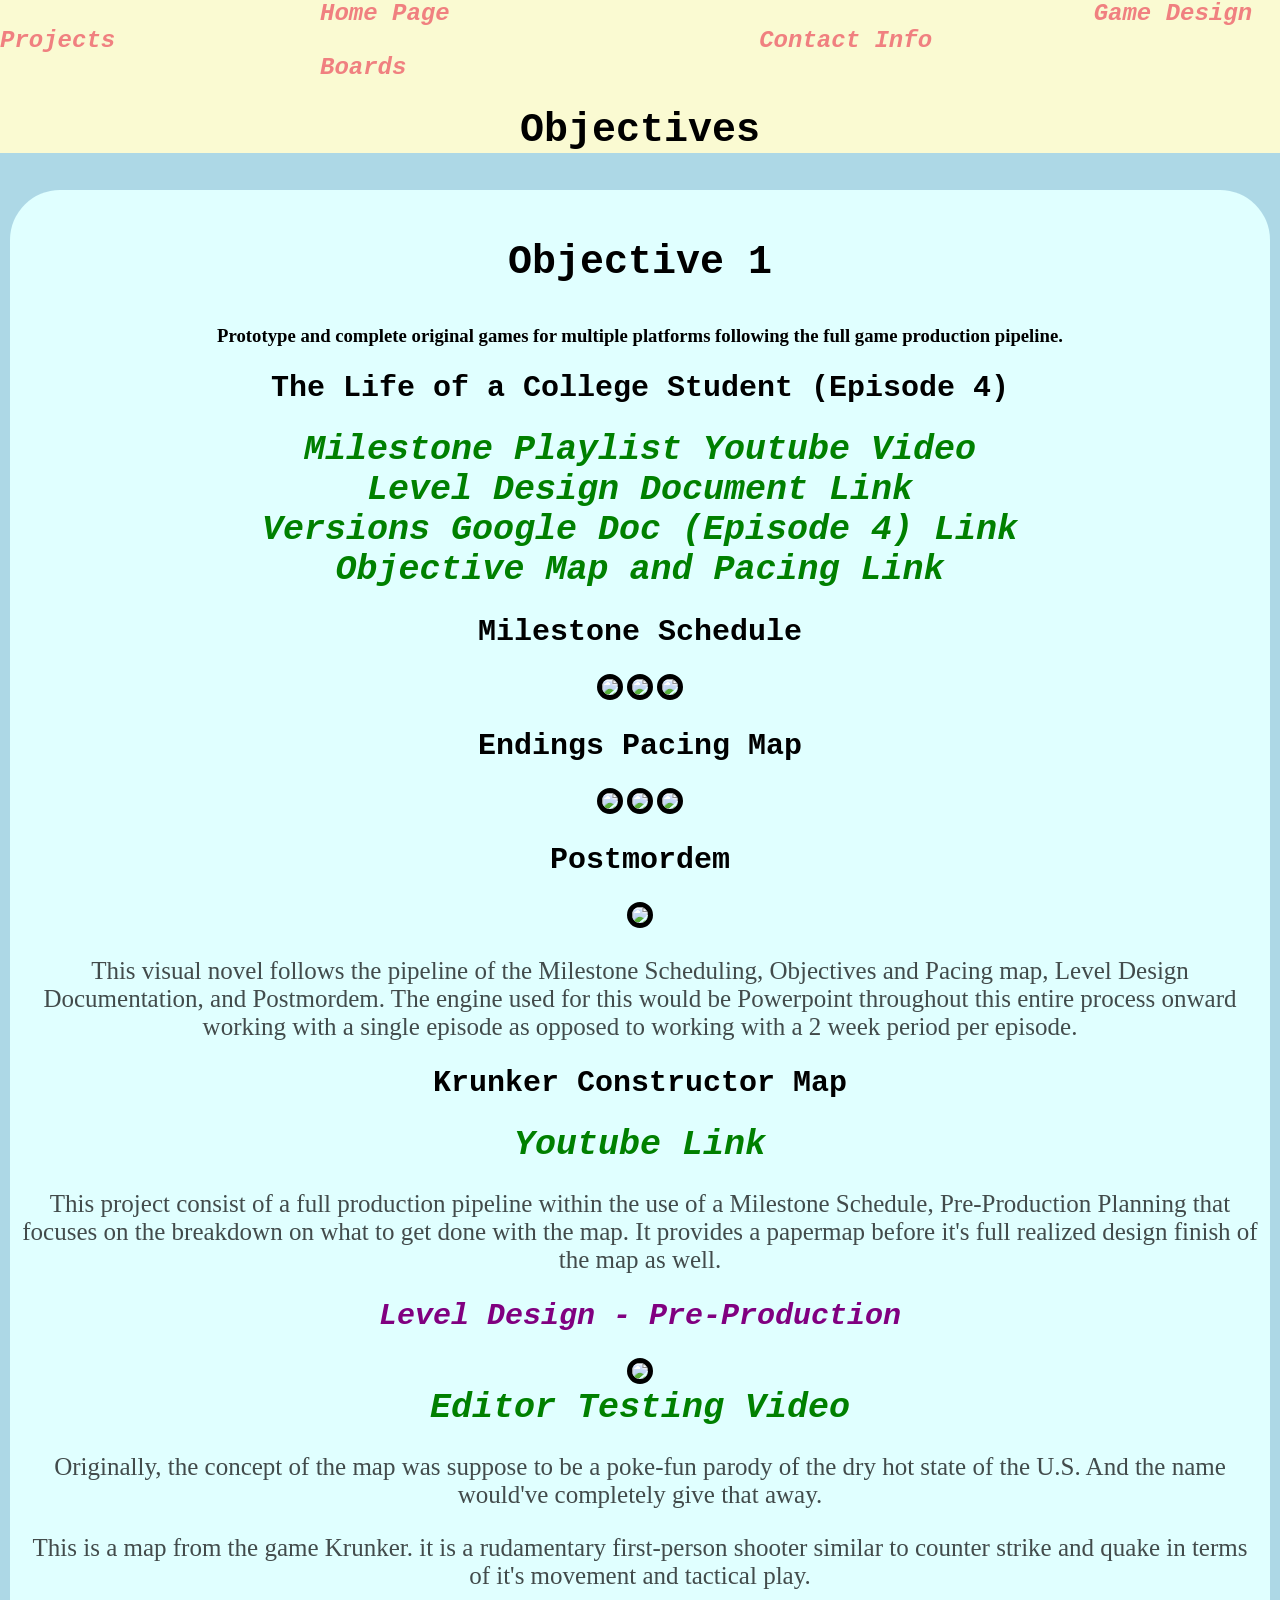
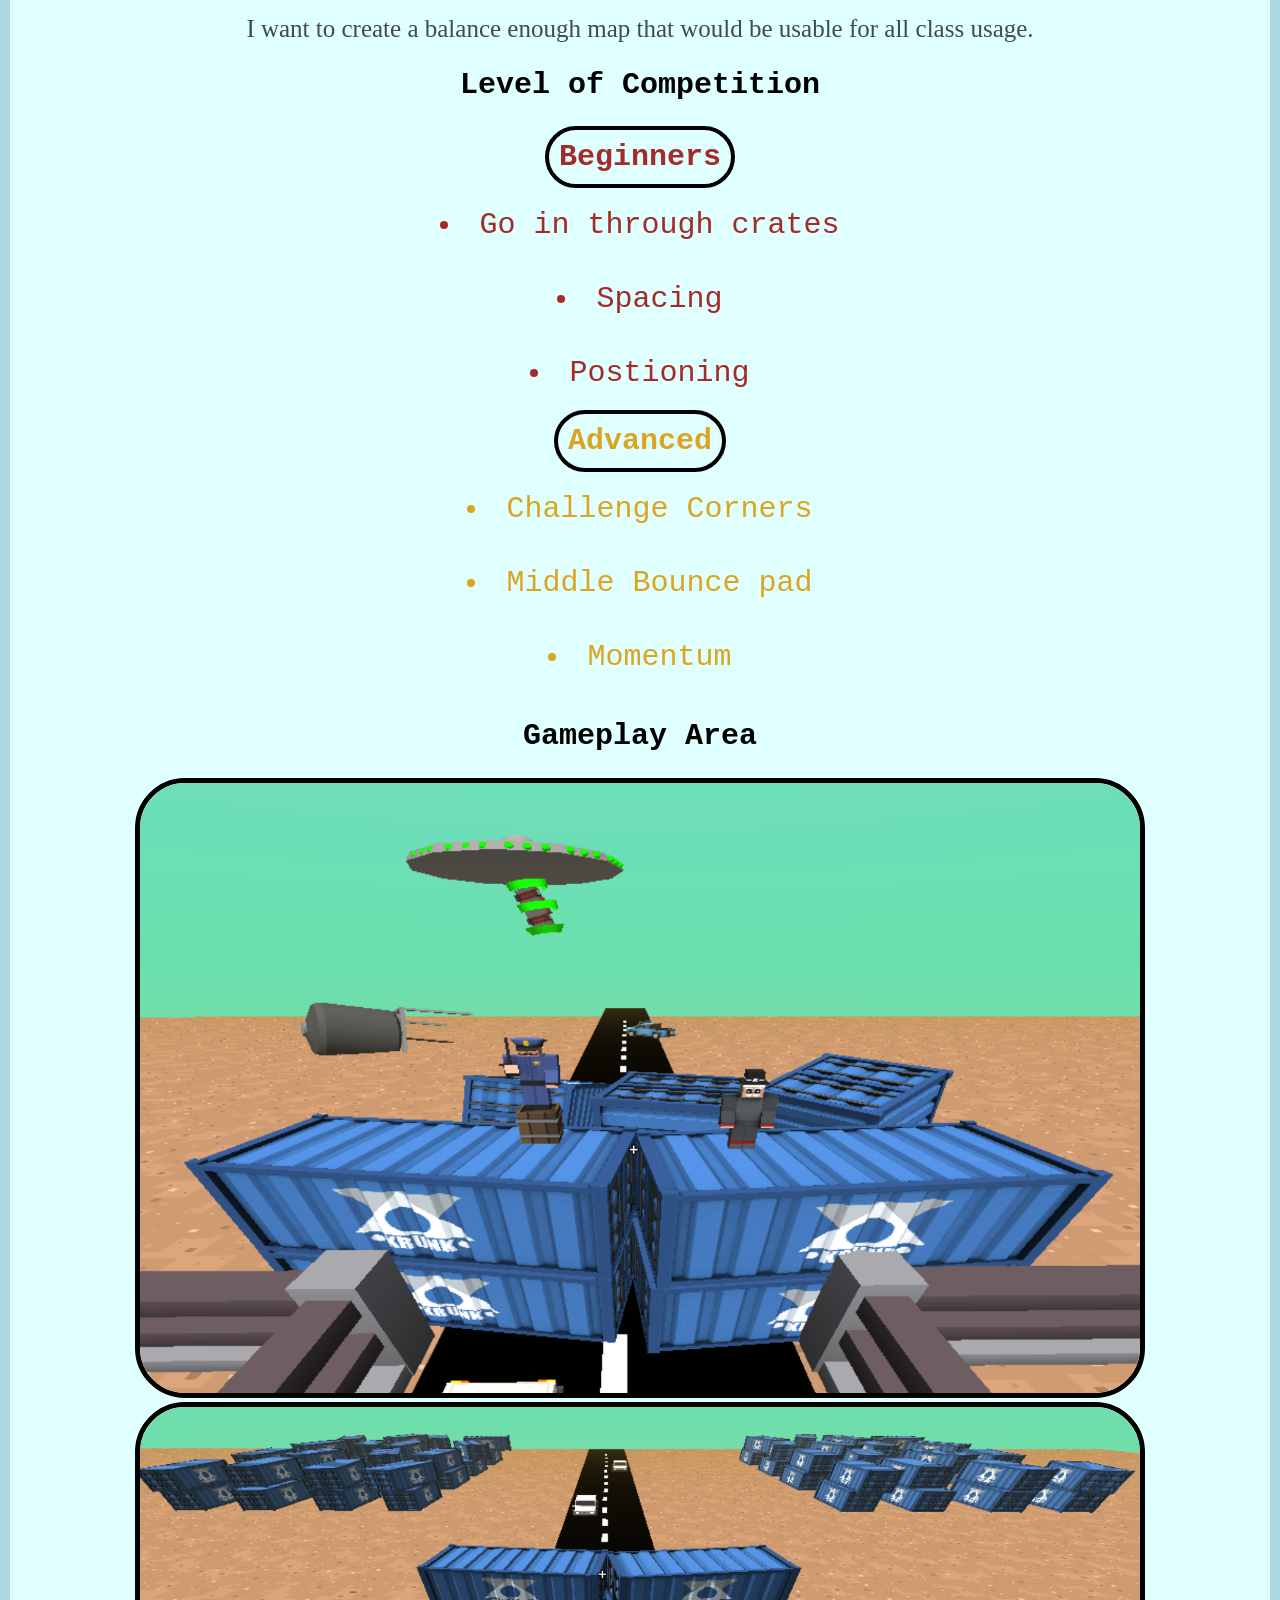
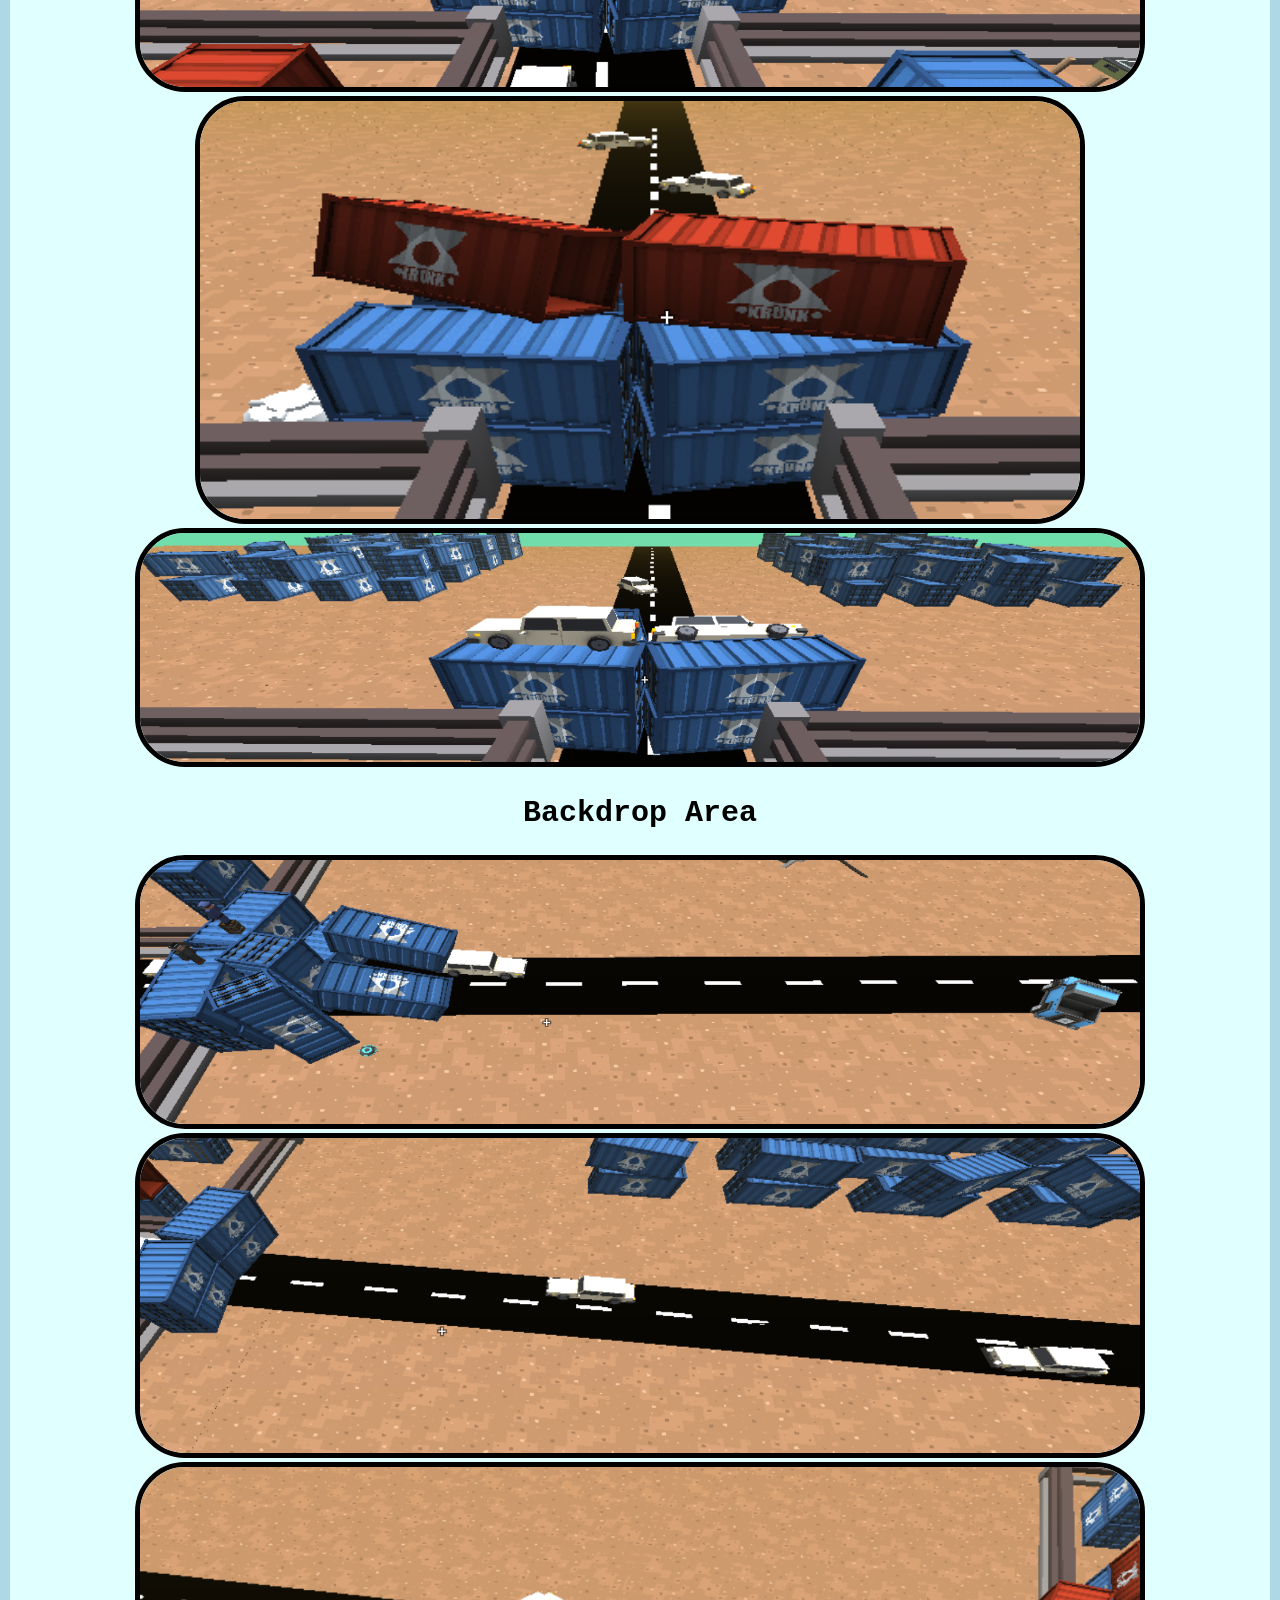
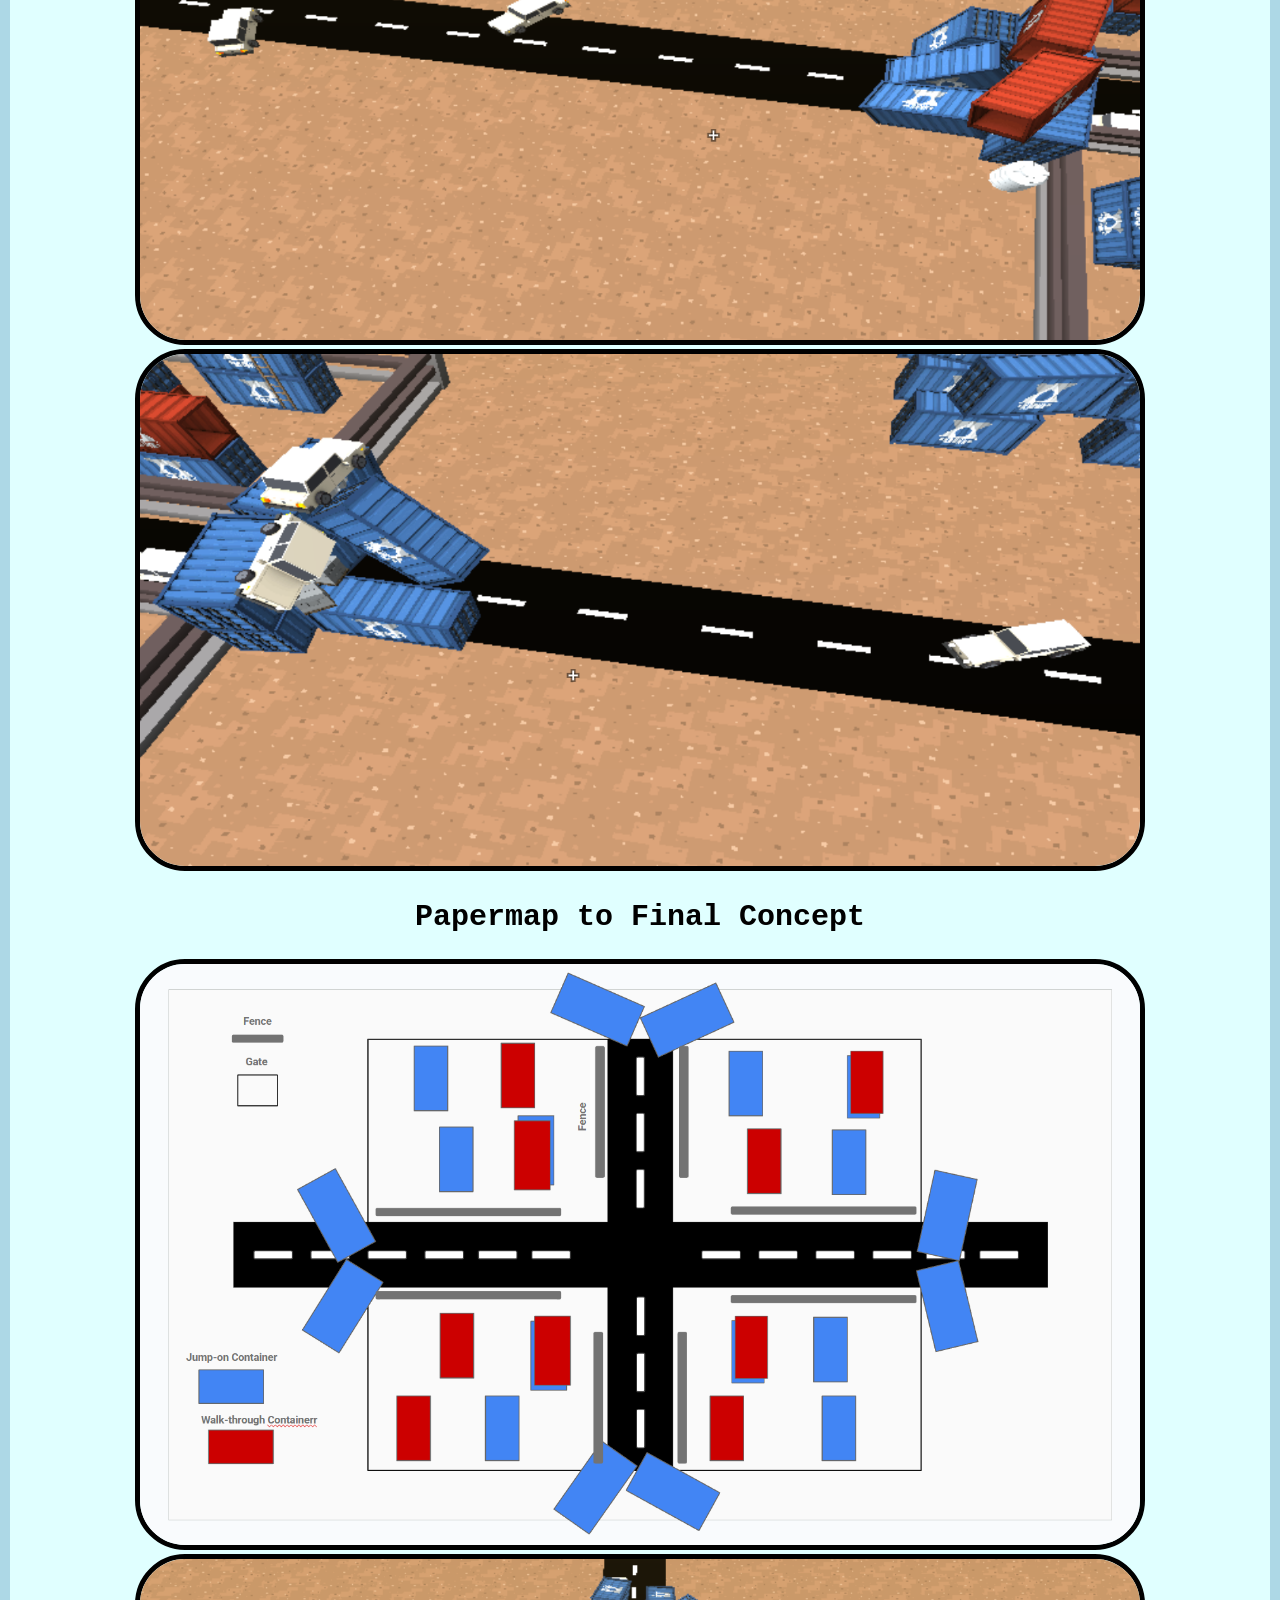
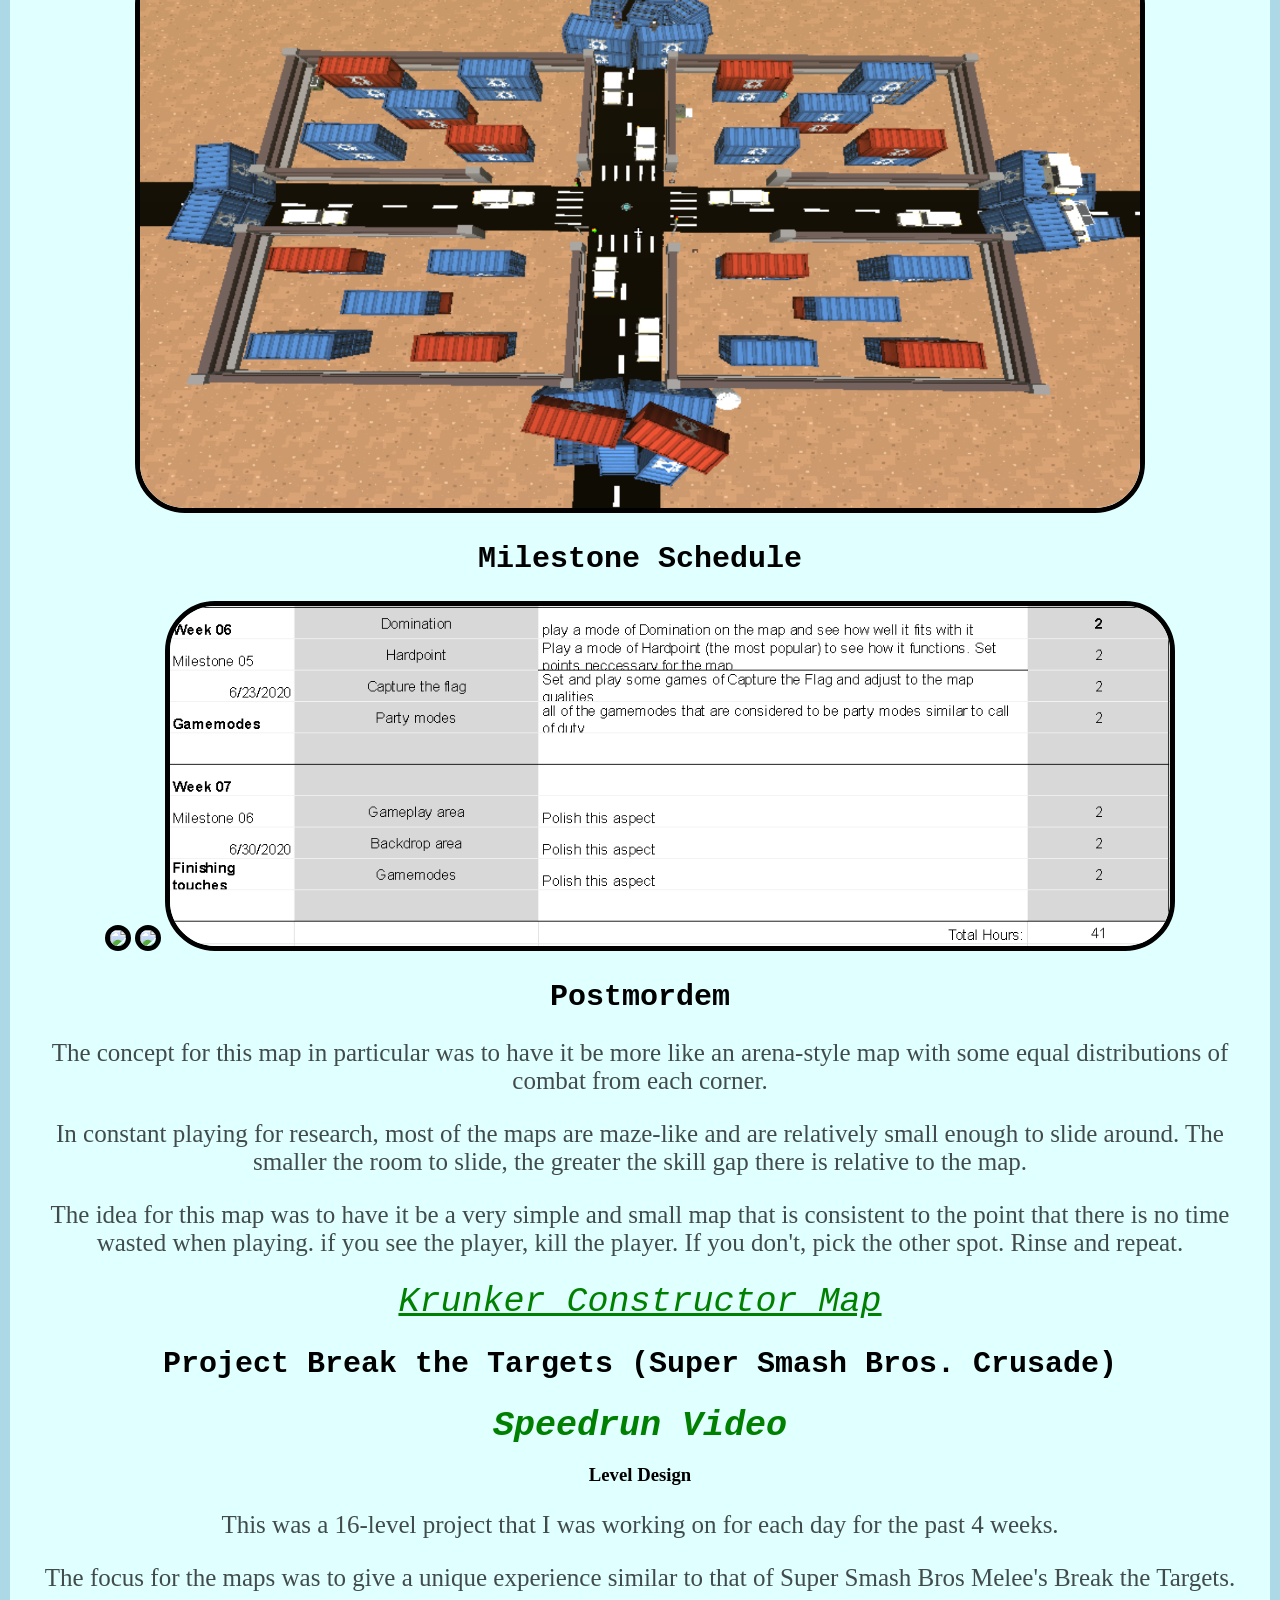
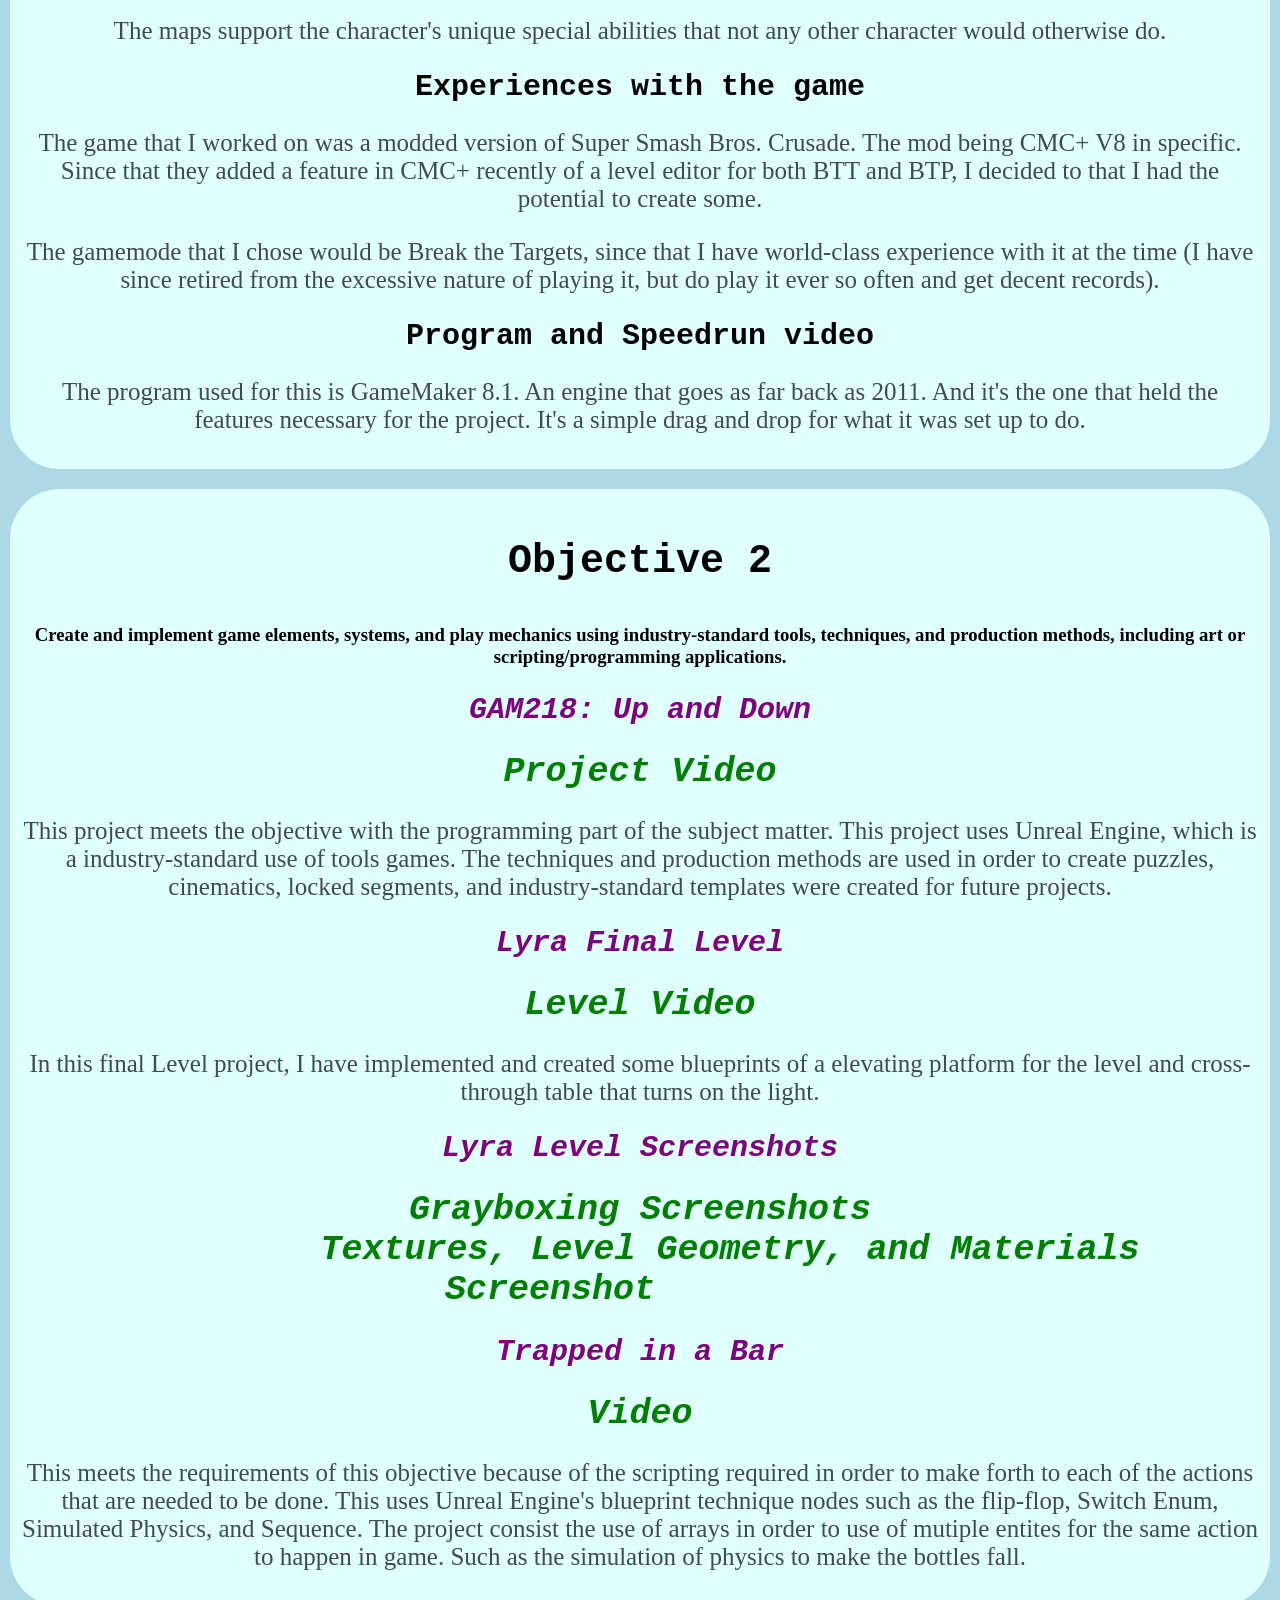
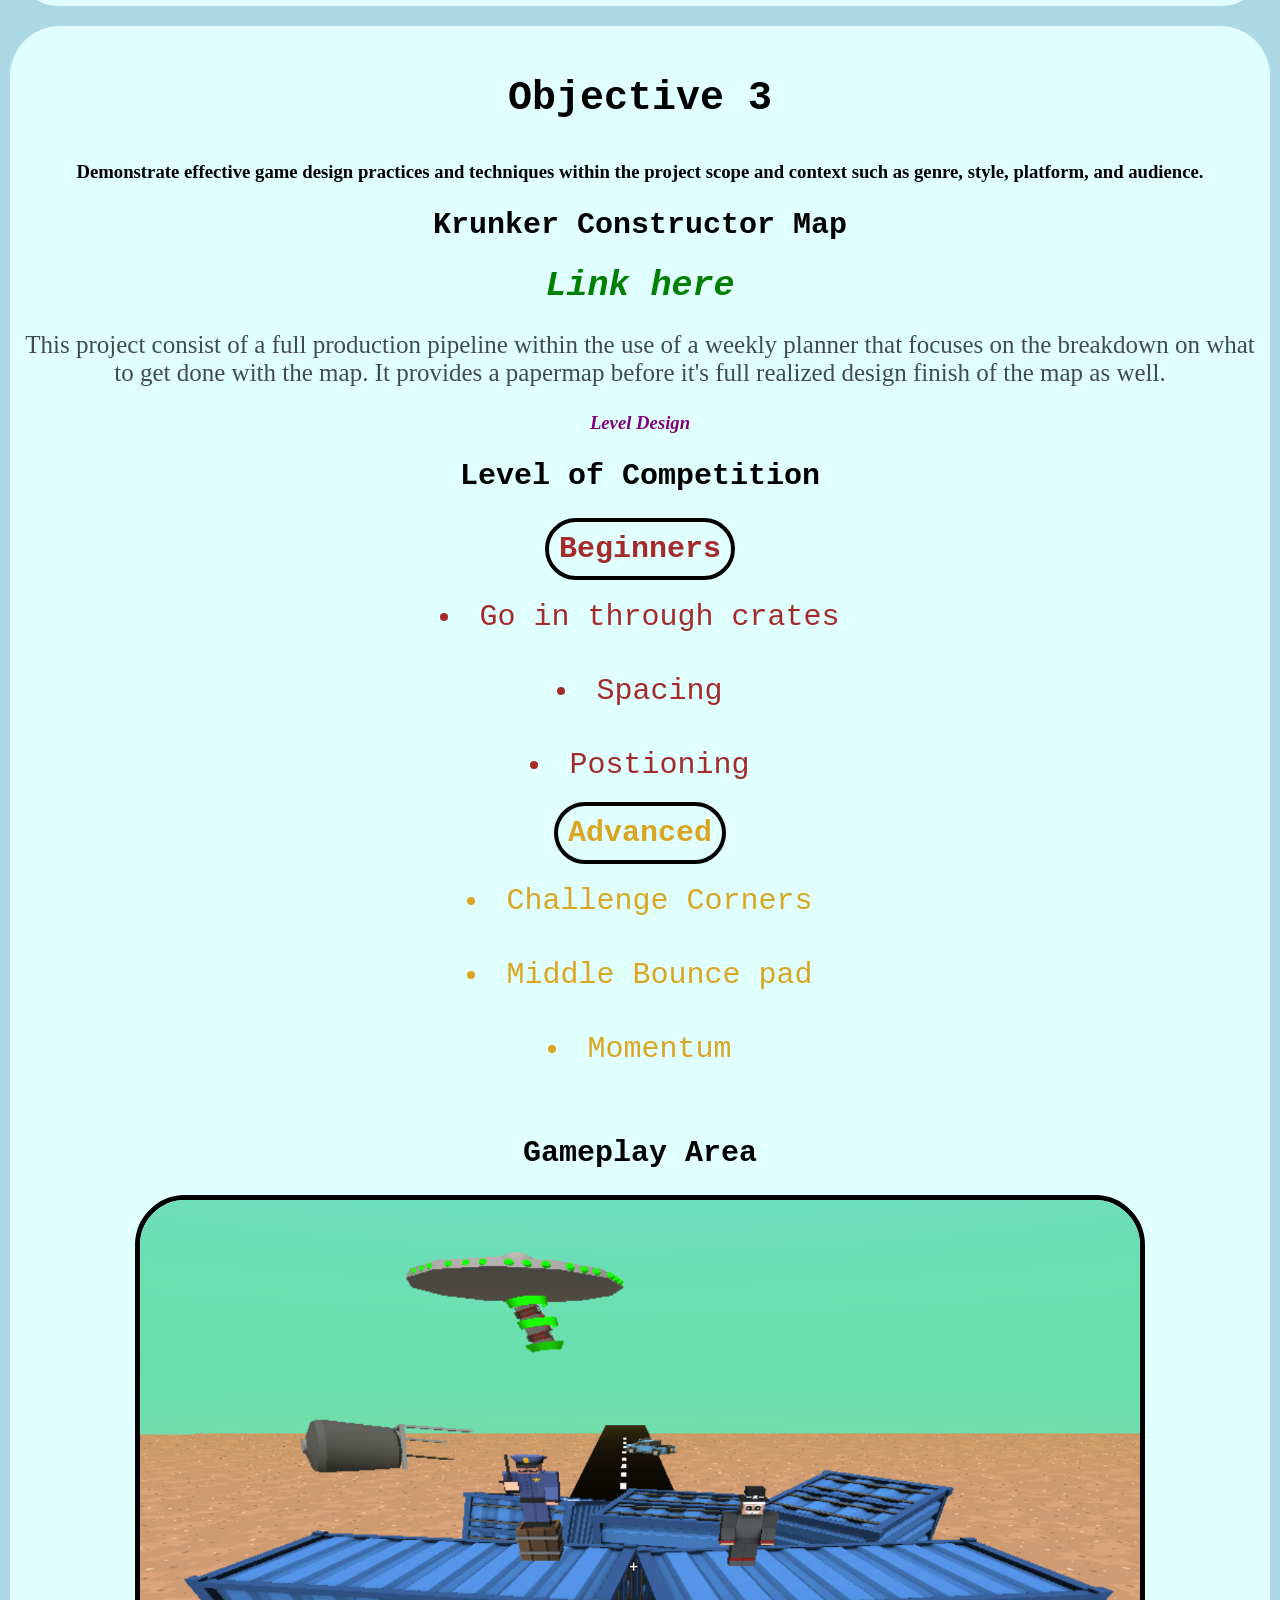
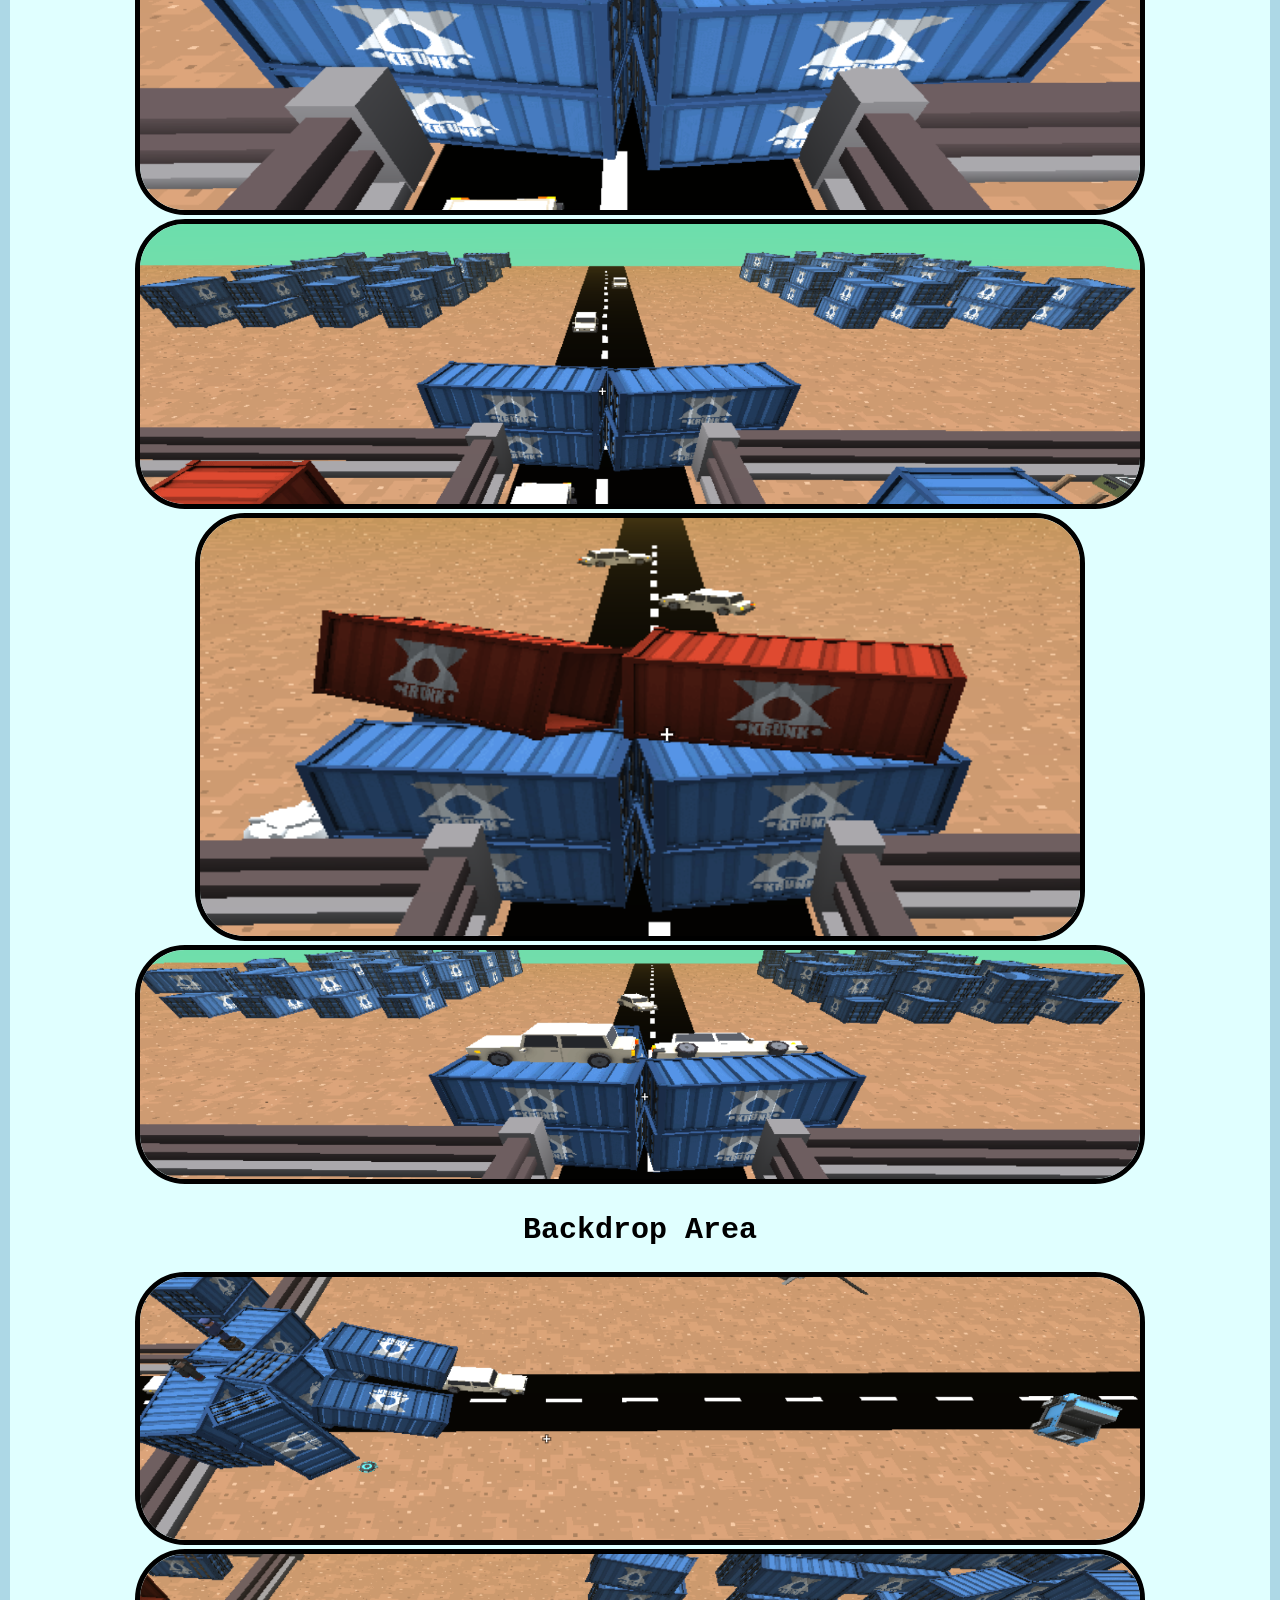
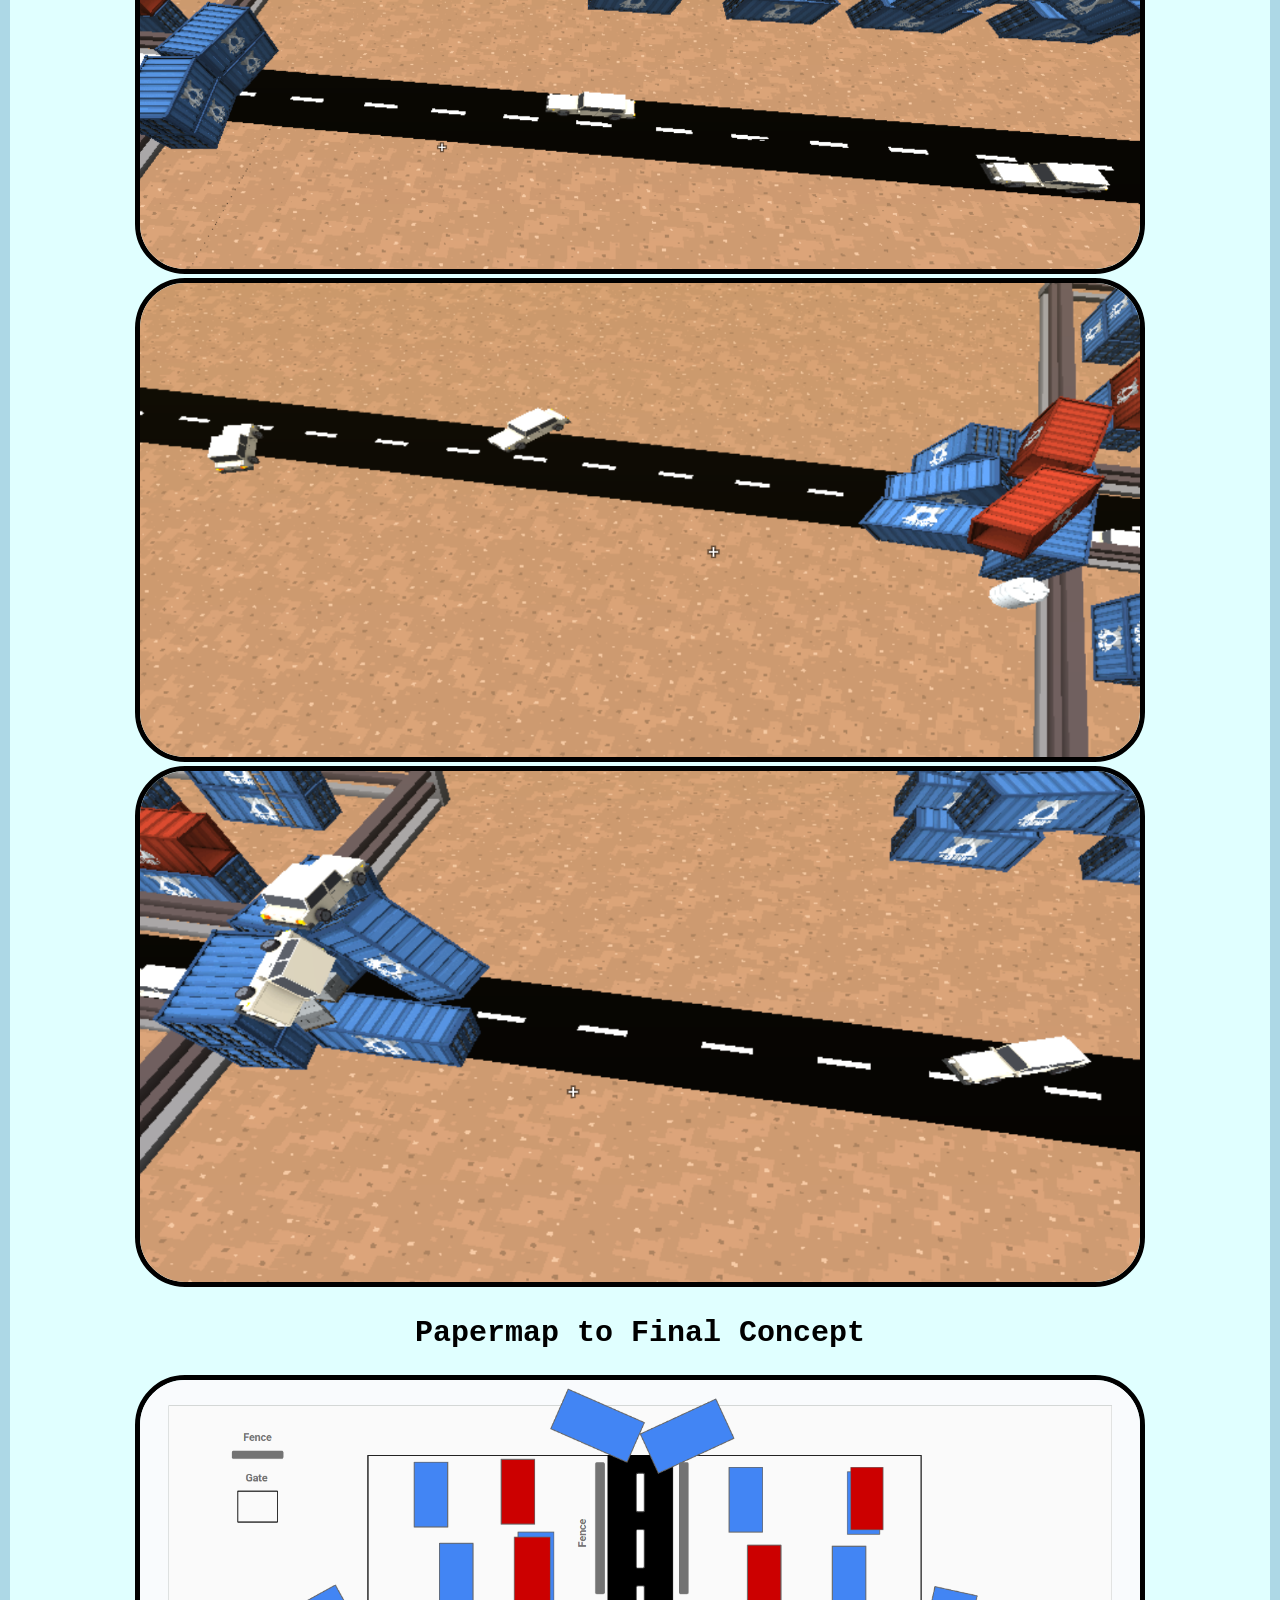
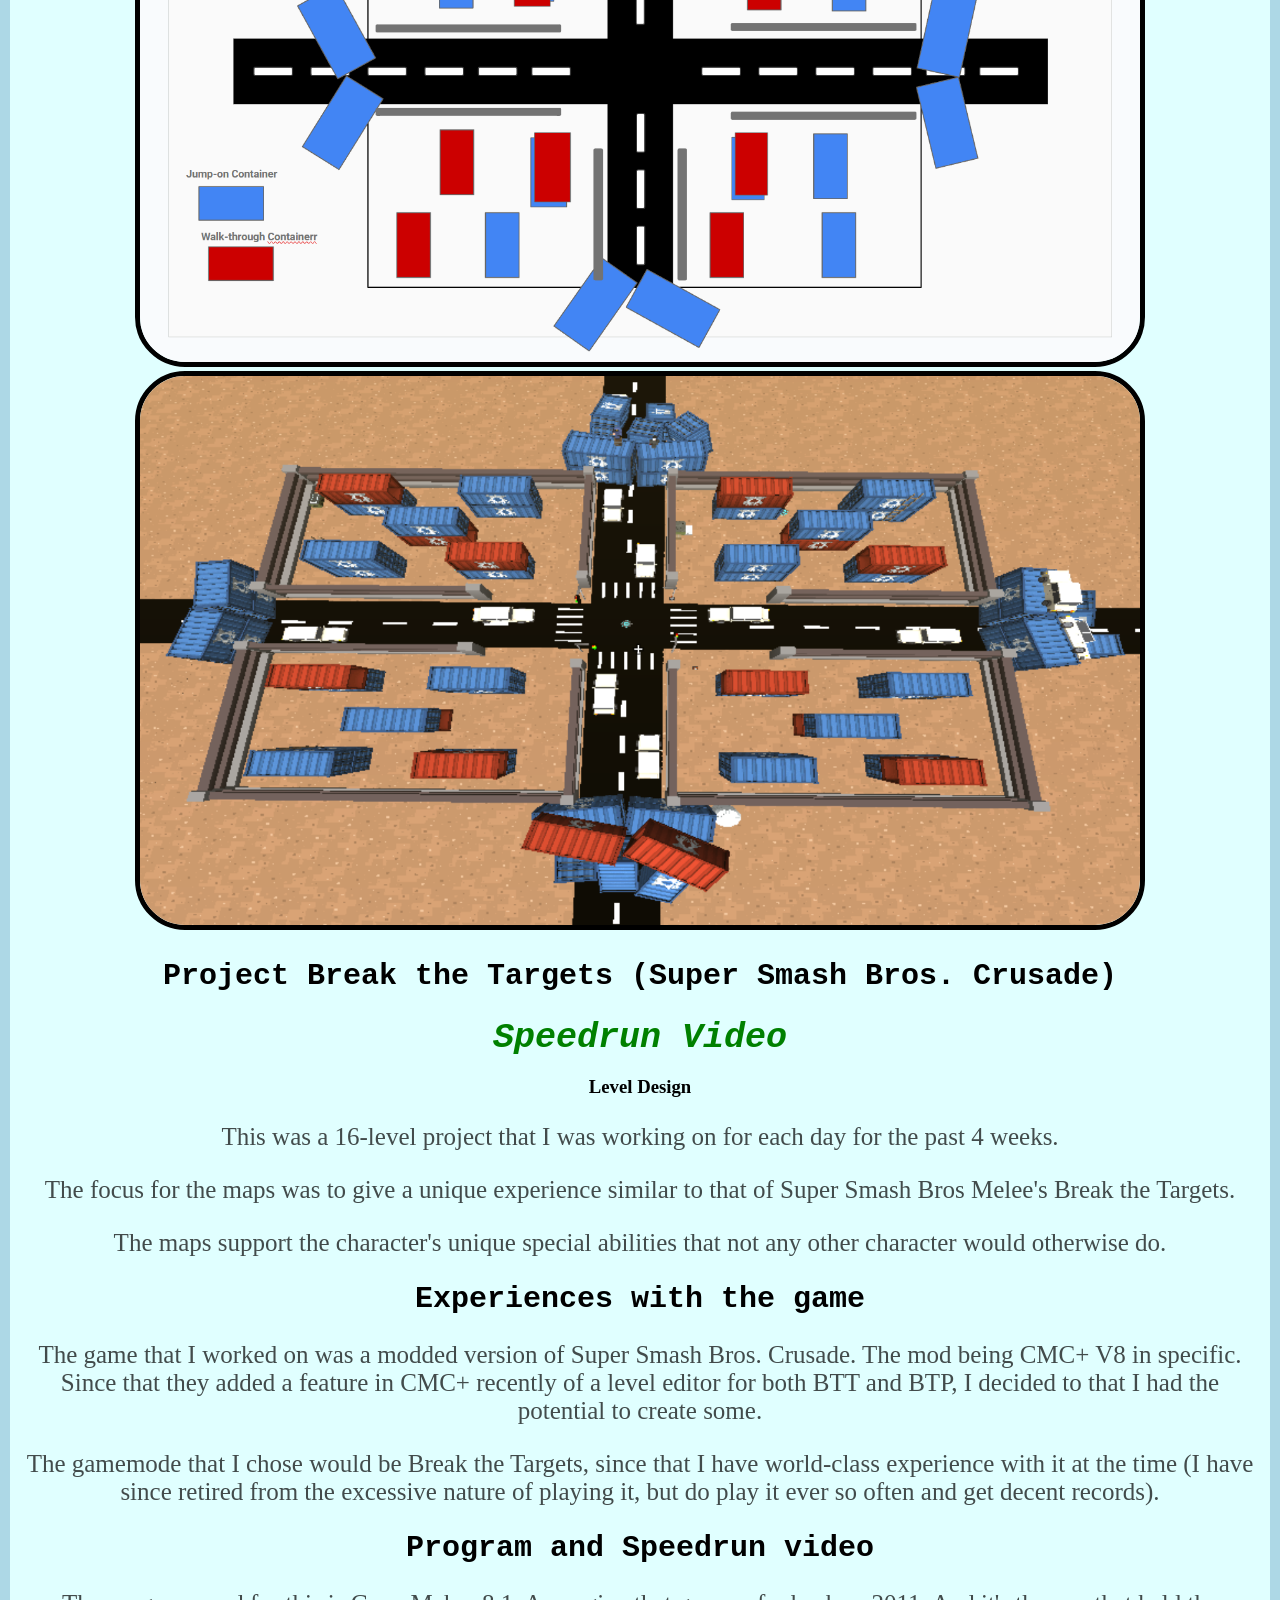
==== Boards.html @ e2a1a63e "Updated Boards.html" ====
﻿<!DOCTYPE html>

<html lang="en" xmlns="http://www.w3.org/1999/xhtml">
<head>
    <meta charset="utf-8" />
    <meta name="viewport" content="width=device-width, initial-scale=1.0">
    <title>Boards - Domnik Tramondo</title>
    <link rel ="stylesheet" href = "Boards.css">
    <link rel ="stylesheet" href = "Contact info css.css">
</head>
<body>
    <header>
        <!-- menuing stuff here -->
        <nav>
            <!-- "a" is the anchor tag for all of the menu button accesses -->
            <a href="HTML Portfolio.html" class = "Menus">Home Page</a>
            <a href="Game Design Projects.html" class = "Menus">Game Design Projects</a>
            <a href="Contact Info.html" class = "Menus">Contact Info</a>
            <a href="Boards.html" class = "Menus">Boards</a>
        </nav>

        <h1>Objectives</h1>
    </header>
     <main>
        <section class = "flex-container">

            <article class = "flex-column">
                
                <h1 class = "bold-text" >Objective 1</h1>
                
                <h3>Prototype and complete original games for multiple platforms following the full game production pipeline.</h3>

                <h2 class = "bold-text">The Life of a College Student (Episode 4)</h2>

                <nav>
                <a href="https://www.youtube.com/playlist?list=PLFK4VUlVbKDFLVvwbw1WvN1WdzBodYm1j" class = SpeedrunVideo >Milestone Playlist Youtube Video</a>
                </nav>
                <nav>
                <a href="https://docs.google.com/document/d/1RKtoH730QVbuAILPYByyOa4TF4kis4TkFieE7e5IrpQ/edit?usp=sharing" class = SpeedrunVideo >Level Design Document Link</a>
                </nav>

                <nav>
                <a href="https://drive.google.com/drive/u/1/folders/1Q9TRM1qGY3W5qgtvDpKpWADTt607DgJb?dmr=1&ec=wgc-drive-hero-goto" class = SpeedrunVideo >Versions Google Doc (Episode 4) Link</a>
                </nav>

                <nav>
                <a href="https://docs.google.com/presentation/d/1Uf4vhWmK-JES8G20zE33_jR1t5zgOHHmPICix-5dlGU/edit?slide=id.gc6f9544c1_0_0#slide=id.gc6f9544c1_0_0" class = SpeedrunVideo >Objective Map and Pacing Link</a>
                </nav>

                <h2>Milestone Schedule</h2>
                <img src="Boards Stuff goes here/Objective 1/The Life of a College Student/Milestone Schedule/Milestone Schedule 1.png" class = "flex-column-img">
                <img src="Boards Stuff goes here/Objective 1/The Life of a College Student/Milestone Schedule/Milestone Schedule 2.png" class = "flex-column-img">
                <img src="Boards Stuff goes here/Objective 1/The Life of a College Student/Milestone Schedule/Milestone Schedule 3.png" class = "flex-column-img">

                <h2>Endings Pacing Map</h2>
                <img src="Boards Stuff goes here/Objective 1/The Life of a College Student/Endings Pacing Maps/Athetic Ending.png" class = "flex-column-img">
                <img src="Boards Stuff goes here/Objective 1/The Life of a College Student/Endings Pacing Maps/Scholarly Endings.png" class = "flex-column-img">
                <img src="Boards Stuff goes here/Objective 1/The Life of a College Student/Endings Pacing Maps/True Ending.png" class = "flex-column-img">

                <h2>Postmordem</h2>
                <img src="Boards Stuff goes here/Objective 1/The Life of a College Student/Postmordem.png" class = "flex-column-img">

                <p>This visual novel follows the pipeline of the Milestone Scheduling, Objectives and Pacing map, Level Design Documentation, and Postmordem.
                The engine used for this would be Powerpoint throughout this entire process onward working with a single episode as opposed to working with a 2 week period per episode.</p>

                <h2 class = "bold-text">Krunker Constructor Map</h2>

                <nav>
                <a href="https://youtu.be/2ThTLj6BYF8" class = SpeedrunVideo >Youtube Link</a>
                </nav>

                <p>This project consist of a full production pipeline within the use of a Milestone Schedule, Pre-Production Planning that focuses on the breakdown on what to get done with the map. 
                It provides a papermap before it's full realized design finish of the map as well.</p>

                <h2 class = "italics">Level Design - Pre-Production</h2>
                
                <img src="Boards Stuff goes here/Objective 1/Krunker Map Pre-Production.png" class = "flex-column-img">

                <nav>
                <a href="https://www.youtube.com/watch?v=evYrEbBMNPA" class = SpeedrunVideo >Editor Testing Video</a>
                </nav>

                <p>Originally, the concept of the map was suppose to be a poke-fun parody of the dry hot state of the U.S. And the name would've completely give that away.</p>
                <p>This is a map from the game Krunker. it is a rudamentary first-person shooter similar to counter strike and quake in terms of it's movement and tactical play.</p>
                <p>I want to create a balance enough map that would be usable for all class usage.</p>

                <h2>Level of Competition</h2>

                <ul class = "Beginner-color">Beginners</ul>
                    <li class = "Beginner-color">Go in through crates</li>
                    <li class = "Beginner-color">Spacing</li>
                    <li class = "Beginner-color">Postioning</li>

                <ul class = "Advanced-color">Advanced</ul>
                    <li class = "Advanced-color">Challenge Corners</li>
                    <li class = "Advanced-color">Middle Bounce pad</li>
                    <li class = "Advanced-color">Momentum</li>

                <h2>Gameplay Area</h2>
                <img src="Krunker Construct/Gameplay Area/Side Corner 1.png" class = "flex-column-img">
                <img src="Krunker Construct/Gameplay Area/Side Corner 2.png" class = "flex-column-img">
                <img src="Krunker Construct/Gameplay Area/Side Corner 3.png" class = "flex-column-img">
                <img src="Krunker Construct/Gameplay Area/Side Corner 4.png" class = "flex-column-img">

                <h2>Backdrop Area</h2>
                <img src="Krunker Construct/Backdrop/Side Corner 1 Backdrop.png" class = "flex-column-img">
                <img src="Krunker Construct/Backdrop/Side Corner 2 Backdrop.png" class = "flex-column-img">
                <img src="Krunker Construct/Backdrop/Side Corner 3 Backdrop.png" class = "flex-column-img">
                <img src="Krunker Construct/Backdrop/Side Corner 4 Backdrop.png" class = "flex-column-img">

                <h2>Papermap to Final Concept</h2>
                <img src="Krunker Construct/Paper Map Concept/Paper Mapping.png" class = "flex-column-img">
                <img src="Krunker Construct/Gameplay Area/Entire Gameplay Area.png" class = "flex-column-img">

                <h2>Milestone Schedule</h2>
                <img src="Boards Stuff goes here/Objective 1/Krunker Milestone Schedule/Milestone Schedule 1.png" class = "flex-column-img">
                <img src="Boards Stuff goes here/Objective 1/Krunker Milestone Schedule/Milestone Schedule 2.png" class = "flex-column-img">
                <img src="Boards Stuff goes here/Objective 1/Milestone Schedule 3.png" class = "flex-column-img">

                <h2>Postmordem</h2>
                
                <p>The concept for this map in particular was to have it be more like an arena-style map with some equal distributions of combat from each corner.</p>
                <p>In constant playing for research, most of the maps are maze-like and are relatively small enough to slide around. The smaller the room to slide, the greater the skill gap there is relative to the map.</p>
                <p>The idea for this map was to have it be a very simple and small map that is consistent to the point that there is no time wasted when playing. if you see the player, kill the player. If you don't, pick the other spot. Rinse and repeat.</p>

                <a href="https://krunker.io/?play=Constructor" class = SpeedrunVideo >Krunker Constructor Map</a>

                <h2>Project Break the Targets (Super Smash Bros. Crusade)</h2>

                <nav>
                    <a href="https://www.youtube.com/watch?v=VWhCjQZZ0UA&list=PLFK4VUlVbKDGRtzN-uwxrQc43Tz2Dy5KP&index=5" class = SpeedrunVideo>Speedrun Video</a>
                </nav>

                <h3>Level Design</h3>
                
                <p>This was a 16-level project that I was working on for each day for the past 4 weeks.</p>
                <p>The focus for the maps was to give a unique experience similar to that of Super Smash Bros Melee's Break the Targets.</p>
                <p>The maps support the character's unique special abilities that not any other character would otherwise do.</p>

                <h2 class = "bold-text">Experiences with the game</h2>
                <p>The game that I worked on was a modded version of Super Smash Bros. Crusade. The mod being CMC+ V8 in specific. Since that they added a feature in CMC+ recently of a level editor for both BTT and BTP, I decided to that I had the potential to create some.</p>
                <p>The gamemode that I chose would be Break the Targets, since that I have world-class experience with it at the time (I have since retired from the excessive nature of playing it, but do play it ever so often and get decent records).</p>
                
                <h2 class = "bold-text">Program and Speedrun video</h2>
                <p>The program used for this is GameMaker 8.1. An engine that goes as far back as 2011. And it's the one that held the features necessary for the project. It's a simple drag and drop for what it was set up to do.</p>
            
            </article>

            <article class = "flex-column">

                <h1 class = "bold-text">Objective 2</h1>
                
                <h3>Create and implement game elements, systems, and play mechanics using industry-standard tools, techniques, and production methods, including art or scripting/programming applications.</h3>

                <h2 class = "italics"> GAM218: Up and Down</h2>

                <nav>
                <a href="https://youtu.be/MF62aMHwILo" class = SpeedrunVideo >Project Video</a>
                </nav>

                <p>This project meets the objective with the programming part of the subject matter. This project uses Unreal Engine, which is a industry-standard use of tools games. 
                The techniques and production methods are used in order to create puzzles, cinematics, locked segments, and industry-standard templates were created for future projects.</p>

                <h2 class = "italics">Lyra Final Level</h2>

                <nav>
                <a href="https://www.youtube.com/watch?v=d3NuQXVsLaM" class = SpeedrunVideo >Level Video</a>
                </nav>

                <p>In this final Level project, I have implemented and created some blueprints of a elevating platform for the level and cross-through table that turns on the light.</p>

                <h2 class = "italics">Lyra Level Screenshots</h2>

                <nav>
                <a href="https://docs.google.com/document/d/1fxviJCE1squjsxAN3HxvNQCF-c-zxMRP-W2WTHbL39g/edit?tab=t.0" class = SpeedrunVideo >Grayboxing Screenshots</a>
                </nav>

                <nav>
                <a href="https://docs.google.com/document/d/1AKGlz_QD8Nnm7lSOgvzgfcJ45p7A_UomdWv9eQJoxlU/edit?tab=t.0" class = SpeedrunVideo >Textures, Level Geometry, and Materials Screenshot</a>
                </nav>

                <h2 class = "italics">Trapped in a Bar</h2>

                <nav>
                <a href="https://www.youtube.com/watch?v=mr2VeEfcy54" class = SpeedrunVideo >Video</a>
                </nav>

                <p>This meets the requirements of this objective because of the scripting required in order to make forth to each of the actions that are needed to be done.
                This uses Unreal Engine's blueprint technique nodes such as the flip-flop, Switch Enum, Simulated Physics, and Sequence.
                
                The project consist the use of arrays in order to use of mutiple entites for the same action to happen in game. Such as the simulation of physics to make the bottles fall.</p>

            </article>

            <article class = "flex-column">

                <h1 class = "bold-text">Objective 3</h1>
                
                <h3>Demonstrate effective game design practices and techniques within the project scope and context such as genre, style, platform, and audience.</h3>

                <h2>Krunker Constructor Map</h2>

                <nav>
                <a href="https://youtu.be/2ThTLj6BYF8" class = SpeedrunVideo >Link here</a>
                </nav>

                <p>This project consist of a full production pipeline within the use of a weekly planner that focuses on the breakdown on what to get done with the map. 
                It provides a papermap before it's full realized design finish of the map as well.</p>

                <h3 class = "italics">Level Design</h3>

                <h2>Level of Competition</h2>

                <ul class = "Beginner-color">Beginners</ul>
                    <li class = "Beginner-color">Go in through crates</li>
                    <li class = "Beginner-color">Spacing</li>
                    <li class = "Beginner-color">Postioning</li>

                <ul class = "Advanced-color">Advanced</ul>
                    <li class = "Advanced-color">Challenge Corners</li>
                    <li class = "Advanced-color">Middle Bounce pad</li>
                    <li class = "Advanced-color">Momentum</li>

                <h2 class = "bold-text"></h2>

                <h2 class = "bold-text" class = >Gameplay Area</h2>
                <img src="Krunker Construct/Gameplay Area/Side Corner 1.png" class = "flex-column-img">
                <img src="Krunker Construct/Gameplay Area/Side Corner 2.png" class = "flex-column-img">
                <img src="Krunker Construct/Gameplay Area/Side Corner 3.png" class = "flex-column-img">
                <img src="Krunker Construct/Gameplay Area/Side Corner 4.png" class = "flex-column-img">

                <h2 class = "bold-text">Backdrop Area</h2>
                <img src="Krunker Construct/Backdrop/Side Corner 1 Backdrop.png" class = "flex-column-img">
                <img src="Krunker Construct/Backdrop/Side Corner 2 Backdrop.png" class = "flex-column-img">
                <img src="Krunker Construct/Backdrop/Side Corner 3 Backdrop.png" class = "flex-column-img">
                <img src="Krunker Construct/Backdrop/Side Corner 4 Backdrop.png" class = "flex-column-img">

                <h2 class = "bold-text">Papermap to Final Concept</h2>
                <img src="Krunker Construct/Paper Map Concept/Paper Mapping.png" class = "flex-column-img">
                <img src="Krunker Construct/Gameplay Area/Entire Gameplay Area.png" class = "flex-column-img">

                <h2>Project Break the Targets (Super Smash Bros. Crusade)</h2>
                <nav>
                    <a href="https://www.youtube.com/watch?v=VWhCjQZZ0UA&list=PLFK4VUlVbKDGRtzN-uwxrQc43Tz2Dy5KP&index=5" class = SpeedrunVideo> Speedrun Video</a>
                </nav>

                <h3>Level Design</h3>
                
                <p>This was a 16-level project that I was working on for each day for the past 4 weeks. </p>
                <p>The focus for the maps was to give a unique experience similar to that of Super Smash Bros Melee's Break the Targets.</p>
                <p>The maps support the character's unique special abilities that not any other character would otherwise do.</p>

                <h2 class = "bold-text">Experiences with the game</h2>
                <p>The game that I worked on was a modded version of Super Smash Bros. Crusade. The mod being CMC+ V8 in specific. Since that they added a feature in CMC+ recently of a level editor for both BTT and BTP, I decided to that I had the potential to create some.</p>
                <p>The gamemode that I chose would be Break the Targets, since that I have world-class experience with it at the time (I have since retired from the excessive nature of playing it, but do play it ever so often and get decent records).</p>
                
                <h2 class = "bold-text">Program and Speedrun video</h2>
                <p>The program used for this is GameMaker 8.1. An engine that goes as far back as 2011. And it's the one that held the features necessary for the project. It's a simple drag and drop for what it was set up to do.</p>

                <h2 class = "italics">Wasteland Board Game</h2>

                <nav>
                <a href="https://www.youtube.com/watch?v=quAU_VOM8fA" class = SpeedrunVideo>Gameplay Demo</a>
                </nav>

                <nav>
                <a href="https://docs.google.com/document/d/1Eu56UrZHylzt46k9pf3XX-ivqu6jYjjQh7Ht15AswNg/edit?tab=t.0" class = SpeedrunVideo>Written Rules</a>
                </nav>

                <nav>
                <a href="https://www.youtube.com/watch?v=quAU_VOM8fA" class = SpeedrunVideo>Written Rules</a>
                </nav>

                <h2 class = "bold-text">Game Pieces</h2>

                <h3 class = "bold-text">Resource Cards</h3>
                <img src="Boards stuff goes here/Objective 3/Wasteland Game Pieces and Resources/Wasteland Resource Cards.png" class = "flex-column-img">

                <h3 class = "bold-text">Board Pieces</h3>
                <img src="Boards stuff goes here/Objective 3/Wasteland Game Pieces and Resources/Wasteland Board Pieces.png" class = "flex-column-img">

                <h3 class = "bold-text">Items Cards</h3>
                <img src="Boards stuff goes here/Objective 3/Wasteland Game Pieces and Resources/Wasteland Items Cards.png" class = "flex-column-img">

                <h3 class = "bold-text">Multi-Resource and Weapons</h3>
                <img src="Boards stuff goes here/Objective 3/Wasteland Game Pieces and Resources/Wasteland Multi-Resource and Weapons.png" class = "flex-column-img">

                <h3 class = "bold-text">Descriptions and UI</h3>
                <img src="Boards stuff goes here/Objective 3/Wasteland Game Pieces and Resources/Wasteland Descriptions and UI.png" class = "flex-column-img">

                <h3 class = "bold-text">Blight Cards Set 1 and 2</h3>
                <img src="Boards stuff goes here/Objective 3/Wasteland Game Pieces and Resources/Wasteland Blight Cards - Set1.png" class = "flex-column-img">
                <img src="Boards stuff goes here/Objective 3/Wasteland Game Pieces and Resources/Wasteland Blight Cards - Set2.png" class = "flex-column-img">

                <p>This was a planned 4 to 5 week board game project that was made by Kyle Lemons, Necolai, and Me (Domnik Tramondo).</p>
                <p>This meets up with the objective because it meets with the sprint log methodologies and scheduling in how games end up being made in order to create this board game.</p>

            </article>

            <article class = "flex-column">

                <h1 class = "bold-text">Objective 4</h1>
                
                <h3>Demonstrate the ability to evaluate game designs for a variety of game play mechanics, game applications, and game genres.</h3>

                <!-- <h3 class = "italics"> The following below is a taken assessment from one of the genre discussions in GAM425 Advanced Level Design</h3>

                <h1>Genre Discussion: Multiplayer - Versus</h1>

                <h2>What defines a good game in this genre</h2>

                <p> Halo 3: The game has  the sense of balance between the skill and luck when it comes to it's levels and gameplay as well (even if almost all of the elements are skill-based. The online encounters can get pretty lucky whether bad or good). 
                It's a simple, yet fun multiplayer experience that does not feel feature creeped to death like from most FPS games nowadays. Most FPS's tend to want to add a certain feature that end up being a better version of that feature
                Taking for instance, Call of Duty.</p>

                <h2>Amongst the Best Examples</h2>

                <h3>Halo Reach:</h3>
                <p>Mostly due to the fact that it's pretty balanced and does not feel featured creeped. 
                By most people becoming players to the game, this seems to be one of the best in the franchise well-round. 
                It shows that the best of the best games tend to be from the ones that are the most simple to pick up and understand and play through to enjoy.</p>

                <h3>Super Smash Bros. Melee</h3>
                <p>This was one of the games that brought in a really good definition of a good sequal when it first came out.
                Being one of the greater games in the franchise, the game brought about many roster of characters that can be played unlike it's prvious game to the different hardware on the Nintendo 64.
                This time, bringing it to the Gamecube: Another game system that would be part of its' rivalry to 2 other brand consoles of the playstation 2 and the Original Xbox.
                This game has spawned in numorous of rivalry competitions that still go on today, a separate modded game that inspired to create a sequal to this game with it's timeless mechanics and techniques related to it.</p>

                <h3>Minecraft</h3>
                <p>This is a different case in that the community really cares about the content and the servers that have been made over the years. 
                Making for some historical feets/moments in the process and create tons of separate communities that would all see the game differently.</p>

                <h2>Not-so great examples</h2>

                <h3>Call of Duty: Modern Warfare 2</h3>

                <p>While the franchise throughout the years has seen a run of it's great games, one of the things that has never ceased to fail is the broken part of every one of them. 
                One Man Army Secondary slot weapon item would be a prime example of this in Modern Warfare 2. At that point, there are granade launchers, a RPG and a Javelin into the game. Majorly, the granade launcher is a primary attachment to any primary weapon.
                This led to a design flaw within the creating class system in which that you can replenish both the ammo of your gun AND the attachment ammo.
                Meaning that as long as you were alive, you could mostly just chuck them over the map and get easy kills almost guarenteed at start of the game.</p>

                <h3>Battlefield</h3>

                <p>Meant to be a contenter and rival against Call of Duty during its' prime years, It's main appeal tends to be it's big map design and large scale battle combat.
                While this is pretty cool as a concept, in practice and seeing how these games play, they tend to feel more like open worlds from each map presented.
                One of the only great things that can be seen from this game is the sense of it being a military sim. It gets you in that feeling of being more of a solider in combat than Call of Duty tends to have in some of its games.</p> -->

                <h3 class = "italics"> The following below is a taken assessment from one of the genre discussions in GAM425 Advanced Level Design</h3>

                <h1>Original Post</h1>

                <img src = "Boards Stuff goes here/Objective 4/Genre Discussion Post - Multiplayer Versus/Original Post.png" class = "flex-column-img">

                <p>This content meets the criteria of the objectives because it demonstrates discussion about a certain topic of a game genre: Multiplayer Versus.
                It shows well-known examples of game applications of what the said topic genre contains given the context of the given genre from it.</p>

                <!-- Big break here -->

                <h3 class = "italics"> The following below is a taken assessment of one of the assignment discussions from GAM200 course "What makes a good game" </h3>

                <!-- Screenshots of it -->
                
                <img src = "Boards Stuff goes here/Objective 4/What makes a good game/Screenshot 1.png" class = "flex-column-img">
                <img src = "Boards Stuff goes here/Objective 4/What makes a good game/Screenshot 2.png" class = "flex-column-img">
                <img src = "Boards Stuff goes here/Objective 4/What makes a good game/Screenshot 3.png" class = "flex-column-img">

                <!-- Text explaining the Screenshot and why it meets that objective -->

                <p>This content meets the criteria ability to evaluate "game applications" in a form of a discussion about what makes a good game.
                This discussion evaluates games in a breakdown of 5 things that make them great. Then follows up with the game applications that define that example.</p>

               <!-- Big break here -->

               <h3 class = "italics"> The following below is a Critical Game Studies on "Semiotics in Games"</h3>

               <h3 class = "italics"> The following below is a taken assessment of one of the assignment discussions from GAM200 course "What makes a good game" </h3>

               <!-- Screenshots of it -->
                
               <img src = "Boards Stuff goes here/Objective 4/Semiotics in Games/Screenshot 1.png" class = "flex-column-img">
               <nav>
               <a href="https://www.youtube.com/watch?v=biETAdzkWeE" class = SpeedrunVideo >WR Video here</a>
               </nav>
               <img src = "Boards Stuff goes here/Objective 4/Semiotics in Games/Screenshot 2.png" class = "flex-column-img">
               <nav>
               <a href="https://www.youtube.com/watch?v=iZYiHodlH3g" class = SpeedrunVideo >Black Ops 2 Example Video</a>
               </nav>
               <img src = "Boards Stuff goes here/Objective 4/Semiotics in Games/Screenshot 3.png" class = "flex-column-img">
               <nav>
               <a href="https://www.youtube.com/watch?v=YrKZeziqqvA&t=3315s" class = SpeedrunVideo >Skullgirls Example Video</a>
               </nav>

               <!-- Text explaining the Screenshot and why it meets that objective -->

               <p>This meets the criteria greatly because of the deeper run down of what makes games more polished in the use of semiotics. 
               It gives analysis on UI elements in complete polished games that enhance the experince to the user that plays them.</p>

            </article>

            <article class = "flex-column">

                <h1 class = "bold-text">Objective 5</h1>
                
                <h3>Effectively articulate game design elements and mechanics across disciplines utilizing written and verbal communication skills.</h3>

                <h3 class = "italics">Lethal League Blaze (Physical Game GDD)</h3>
                <nav>
                <a href="https://docs.google.com/document/d/1muejDwj3jZUKIq9TNg73iRkHTJEpvPlIdHVjb71Jb8w/edit?tab=t.0#heading=h.tmpsuu1gc2mn" class = SpeedrunVideo >Game Rules</a>
                </nav>

                <h3 class = "italics">The Life of a College Student</h3>

                <nav>
                <a href="https://docs.google.com/document/d/1RKtoH730QVbuAILPYByyOa4TF4kis4TkFieE7e5IrpQ/edit?usp=sharing" class = SpeedrunVideo >Level Design Document</a>
                </nav>

                <nav>
                <a href="https://docs.google.com/document/d/1RKtoH730QVbuAILPYByyOa4TF4kis4TkFieE7e5IrpQ/edit?usp=sharing" class = SpeedrunVideo >Objective List and Pace Map</a>
                </nav>

                <h3 class = "italics">SIP: Combo Interactions Documentation</h3>
                <nav>
                <a href="https://docs.google.com/document/d/1MHbXWJMhdhQsZ5TEiXiq6EqxsBKsxaQ2oz6u_nQpzeA/edit?usp=sharing" class = SpeedrunVideo >Tech Documentation</a>
                </nav>
                <nav>
                <a href="https://docs.google.com/document/d/1JV5h9vVm-toIDAxxLyWl4SA4Bb6XDBmqh-7gG1Ge9FE/edit?usp=sharing" class = SpeedrunVideo >Innovation Brief</a>
                </nav>
                

            </article>

            <article class = "flex-column">

                <h1 class = "bold-text">Objective 6</h1>
                
                <h3>Establish collaboration, mentorship, and professional leadership skills by working with other disciplines to deliver highly polished and completed projects.</h3>

                <h2>Super Smash Bros. Break the Targets Tutorial</h2>
                <nav>
                <a href="https://youtu.be/7Mdw-M5plm0" class = SpeedrunVideo >Tutorial here</a>
                </nav>

                <p>This meets part of the objective of mentorship that I did for Advanced Level Design. This tutorial show how to work on engine of GameMaker 8.1,
                which is a very old and dated engine as of todays day. But I go over how I went about making my levels and how the people watching can go about doing the same way that I did it.
                I go over how to use the editor itself and how it's based off of the design look of it, How levels are properly stored and saved, and how to ultimately make a simple break the targets level overall
                based on the elements that you give to it.</p>

                <!-- Break -->

                <h2>Project Katalyst</h2>

                <h3 class = "italics">Playtesting</h3>

                <nav>
                <a href="https://www.youtube.com/playlist?list=PLFK4VUlVbKDFmgqAIiNspjVRgtMYLyvZL" class = SpeedrunVideo >Playtest Playlist</a>
                </nav>
                
                <p>In Project Katalyst, I took on a role for collaboration as a playtester and sound designer for their project from where it was at the time.
                Towards the end of the semester, I had to do some playtesting for their game. The playlist playtest shows how I was managing to playtest at the time.</p>

                <p>During the time when there was no task for playtesting, I would do some sounds for the project and would get frequent feedback from my peers.</p>

                <img src="Boards Stuff goes here/Objective 6/Project Katalyst Proof Images/Proof of collab Project Katalyst Playtesting.png" class = "flex-column-img">

                <h3>Sound Design</h3>
                
                <p>During the beginning of me being at the project, I was tasked to make a few sounds as part of the collaboration effort for the team.</p>
                <p>The purpose with these sounds was to give auditory feedback to the player whatever they did a certain action </p>

                <h2 class = "bold-text">Sfx</h2>

                <h3>Katalyst Complete Ship Shutdown</h3>
                <audio controls src="Boards Stuff goes here/Objective 6/Project Katalyst Example Sounds/Katalyst Complete Ship Shutdown - Project Katalyst.wav" class = "audio-stylization" type = "audio/wav"></audio>

                <h3>Level Completed</h3>
                <audio controls src="Boards Stuff goes here/Objective 6/Project Katalyst Example Sounds/Level Completed  - Project Katalyst.wav" class = "audio-stylization" type = "audio/wav"></audio>

                <h3>Level Selected</h3>
                <audio controls src="Boards Stuff goes here/Objective 6/Project Katalyst Example Sounds/Level Selected - Project Katalyst.wav" class = "audio-stylization" type = "audio/wav"></audio>
                
                <h2 class = "bold-text" >Music</h2>

                <h3>Main Menu</h3>
                <audio controls src="Boards Stuff goes here/Objective 6/Project Katalyst Example Sounds/Main Menu Theme v4  - Project Katalyst (Volume Reduced).wav" class = "audio-stylization" type = "audio/wav"></audio>

                <!-- Break -->

                <h3 class = "italics">Project: Rythem Racer</h3>
                <nav>
                <a href="Placeholder" class = SpeedrunVideo >Link here</a>
                </nav>

                <article class = "flex-column">
                
                <h1>Project Rhythm Racer</h1>

                <p>This project was orginally planned as a SIP until changes from the lead of the project said that it will no longer be.</p>
                <p>My contributions with the project was the concept of the race track and how the mapping would be like in terms of it's pacing of it.</p>

                <h2>Level Design</h2>
                
                <img src="Project Rythem Racer/Level Design/Pacing Map/Img.png" class = "flex-column-img">
                
                <h2 class = "bold-text">Road Spline</h2>
                
                <img src="Project Rythem Racer/Level Design/Road Spline/Road Spline 1.webp" class = "flex-column-img">
                <img src="Project Rythem Racer/Level Design/Road Spline/Road Spline 2.webp" class = "flex-column-img">
                <img src="Project Rythem Racer/Level Design/Road Spline/Road Spline 3.webp" class = "flex-column-img">
                <img src="Project Rythem Racer/Level Design/Road Spline/Road Spline 4.webp" class = "flex-column-img">
                
                <h2 class = "bold-text">Obstacle Implementation</h2>
                
                <img src="Project Rythem Racer/Level Design/Obstacle Placements/Placement img 1.webp" class = "flex-column-img">
                <img src="Project Rythem Racer/Level Design/Obstacle Placements/Placement img 2.webp" class = "flex-column-img">
                <img src="Project Rythem Racer/Level Design/Obstacle Placements/Placement img 3.webp" class = "flex-column-img">
                <img src="Project Rythem Racer/Level Design/Obstacle Placements/Placement img 4.webp" class = "flex-column-img">
                
                <h2>Sound Design</h2>
                
                <p>During the beginning of the process, I decided to create some sounds for the game as a start.</p>
                <p>The purpose with these sounds was to give auditory feedback to the player when they have crossed a certain part of the level</p>
                
                <h2 class = "bold-text">Sfx</h2>

                <h3>Ranking Sound (5 stars)</h3>
                <audio controls src="Project Rythem Racer/Audio Design/Sfx/Ranking sound (5 stars).mp3" class = "audio-stylization" type = "audio/mp3"></audio>

                <h3>Selection and Deselection UI Sound</h3>
                <audio controls src="Project Rythem Racer/Audio Design/Sfx/Selection and Deselection Sound.mp3" class = "audio-stylization" type = "audio/mp3"></audio>

                <h2 class = "bold-text" >Music</h2>

                <h3>Main Menu</h3>
                <audio controls src="Project Rythem Racer/Audio Design/Music/Shewen.mp3" class = "audio-stylization" type = "audio/mp3"></audio>

                <h3>Failure theme</h3>
                <audio controls src="Project Rythem Racer/Audio Design/Music/You have Failed...Congrats.mp3" class = "audio-stylization" type = "audio/mp3"></audio>

            </article>
        </section>
    </main>
</body>
</html>
---- Boards.css ----
﻿.flex-container {
    display: flex;
    flex-wrap: wrap;
    gap: 20px;
    justify-content: center;
}
.flex-column {
    text-align: center;
    padding: 10px;
    border-radius: 50px;
    background-color: lightcyan;
    color: black;
}

.flex-column-img {
    max-width: 1000px;
    border-radius: 50px;
    border: 5px solid black;
}

.bold-text {
    font-weight: bold;
}

/* Image Style */
.img-decorative {
    /* the image will fill in 10% of the container it is in */
    width: 100%;
    /* Does not exceed the arbitrary limit of 800px */
    max-width: 800px;
}
/* Menu Style */
nav a{
    color: lightcoral;
    text-decoration: none;
    padding: 10px;
    text-align: center;
    font-weight: bold;
    font-size: x-large;
}


/* tab work */
.unfinished-tabs {
    text-decoration: line-through;
}

nav a:hover {
    color:blueviolet;
}

main{
    padding: 10px;
}

body {
    background-color: lightblue;
    color: blue;
    margin: 0;
    padding: 0;
}
header {
    background-color: lightgoldenrodyellow;
}
h1 {
    color:black;
    text-align:center;
    font-size: 40px;
    font-family:'Courier New', Courier, monospace;
}
h2 {
    color:black;
    text-align:center;
    font-size: 30px;
    font-weight: bold;
    border-color: black;
    display: flex;
    flex-wrap: wrap;
    gap: 20px;
    justify-content: center;
    font-family:'Courier New', Courier, monospace;
}
h3 {
    font-weight: bold;
    border-color: blueviolet;
    font size: 50px;
}
section{
    color:black;
}

p {
    font-family:'Times New Roman', Times, serif;
    font-size: 25px;
    margin: 0, auto;
    opacity: 70%
}

ul {
    /* Text stuff */
    font-size: 30px;
    text-align: center;
    padding: 10px;
    border-radius: 50px;
    font-weight: bold;

    /* border stuff */
    border: 4px solid black;
    width: fit-content;
    margin: 0 auto;
}

li {
    /* Text */
    font-size: 30px;
    color: black;
    padding: 20px;
}

.Advanced-color {
    color: goldenrod;
    background-color: lightcyan;
    font-family:'Courier New', Courier, monospace;
}

.Beginner-color{
    background-color: none;
    color: brown;
    font-family:'Courier New', Courier, monospace;
}
.Menus {
    font-family: 'Courier New', Courier, monospace;
    text-align: center;
    font-style: italic;
    margin: 310px;
}

.SpeedrunVideo {
    color: green;
    font-size: 35px;
    font-family: 'Courier New', Courier, monospace;
    text-align: center;
    font-style: italic;
}
.italics {
    font-style: italic;
    color: purple;
}
---- Contact info css.css ----
.Discord {
    color: blue;
    font-size: 50px;
    font-family: 'Courier New', Courier, monospace;
}
.Youtube {
    color: red;
    font-size: 50px;
    font-family: 'Courier New', Courier, monospace;
    text-align: center;
    font-style: italic;
}
.LinkedIn {
    color: darkcyan;
    font-size: 50px;
    font-family: 'Courier New', Courier, monospace;
    text-align: center;
    font-style: italic;
}

a {
    font-size: 50px;
    font-family: 'Courier New', Courier, monospace;
    text-align: center;
    font-style: italic;
    margin: 170px;
}

.Menus {
    font-family: 'Courier New', Courier, monospace;
    text-align: center;
    font-style: italic;
    margin: 310px;
}
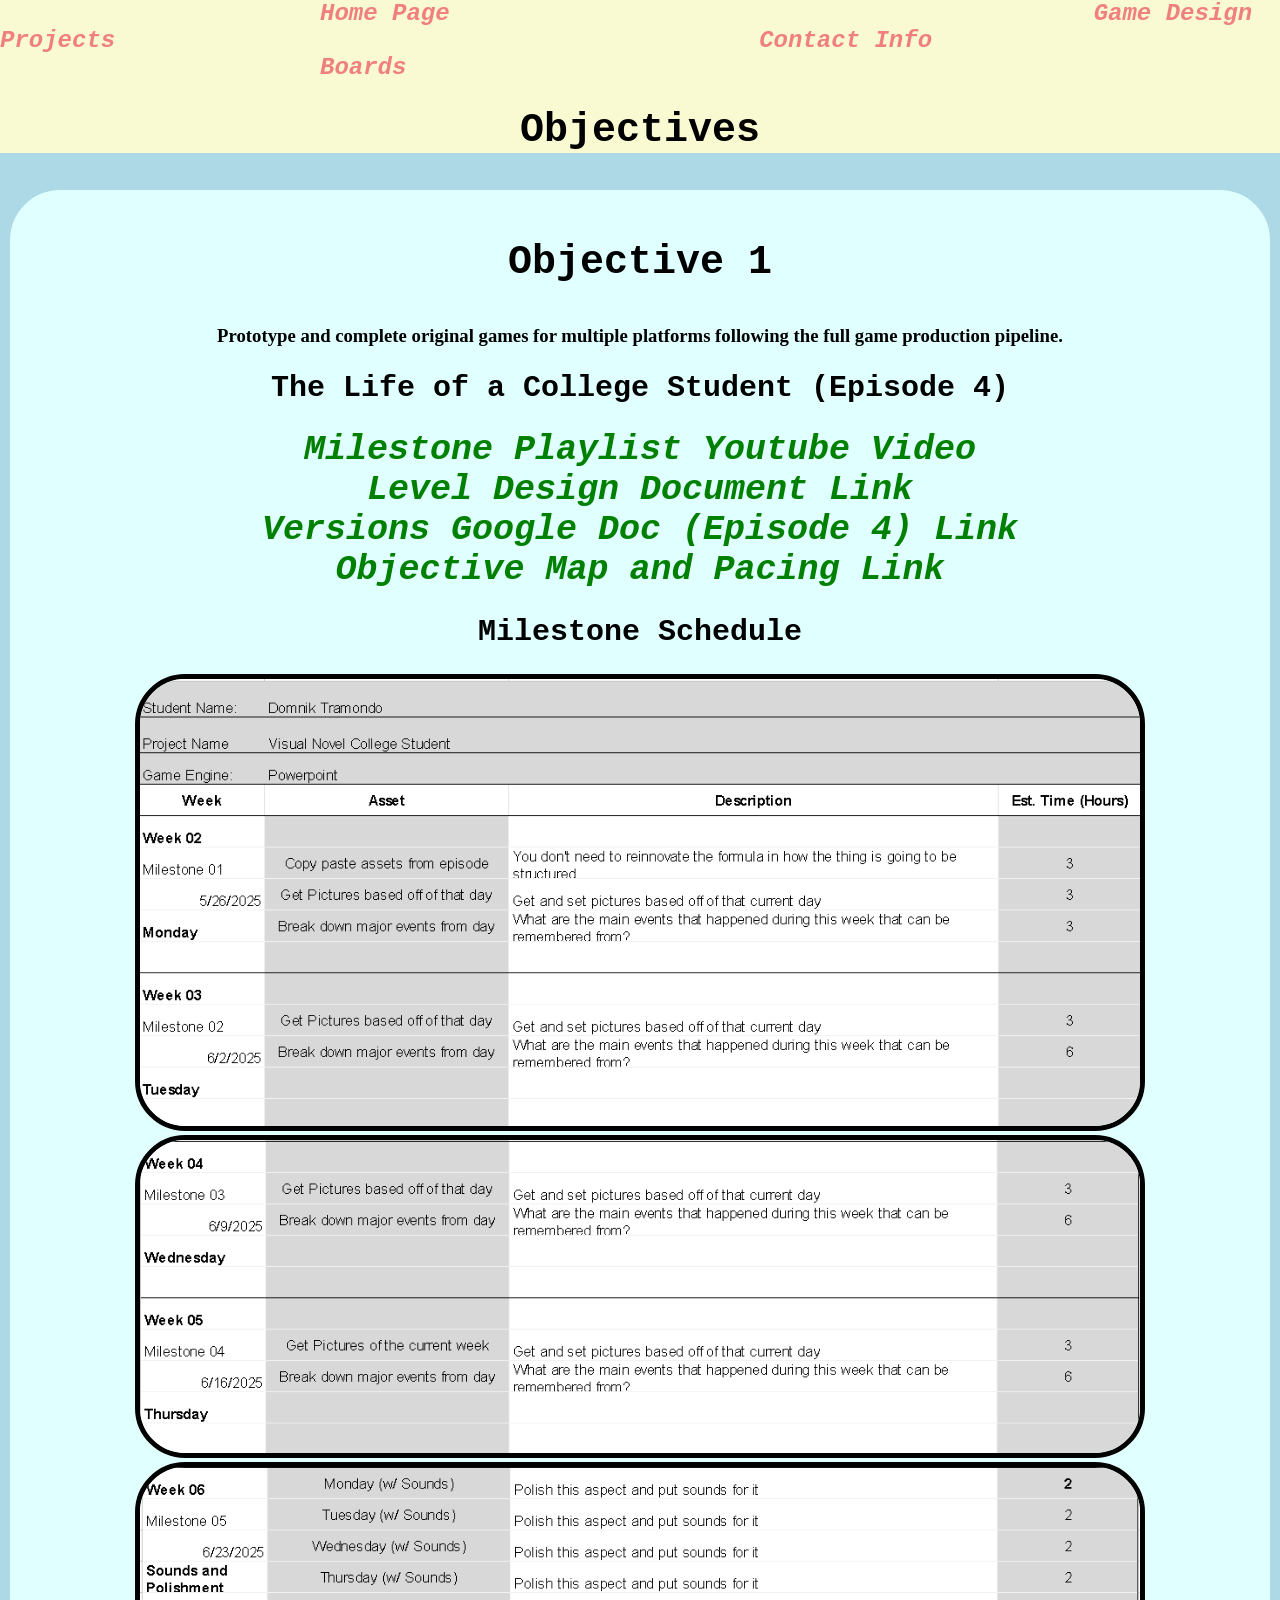
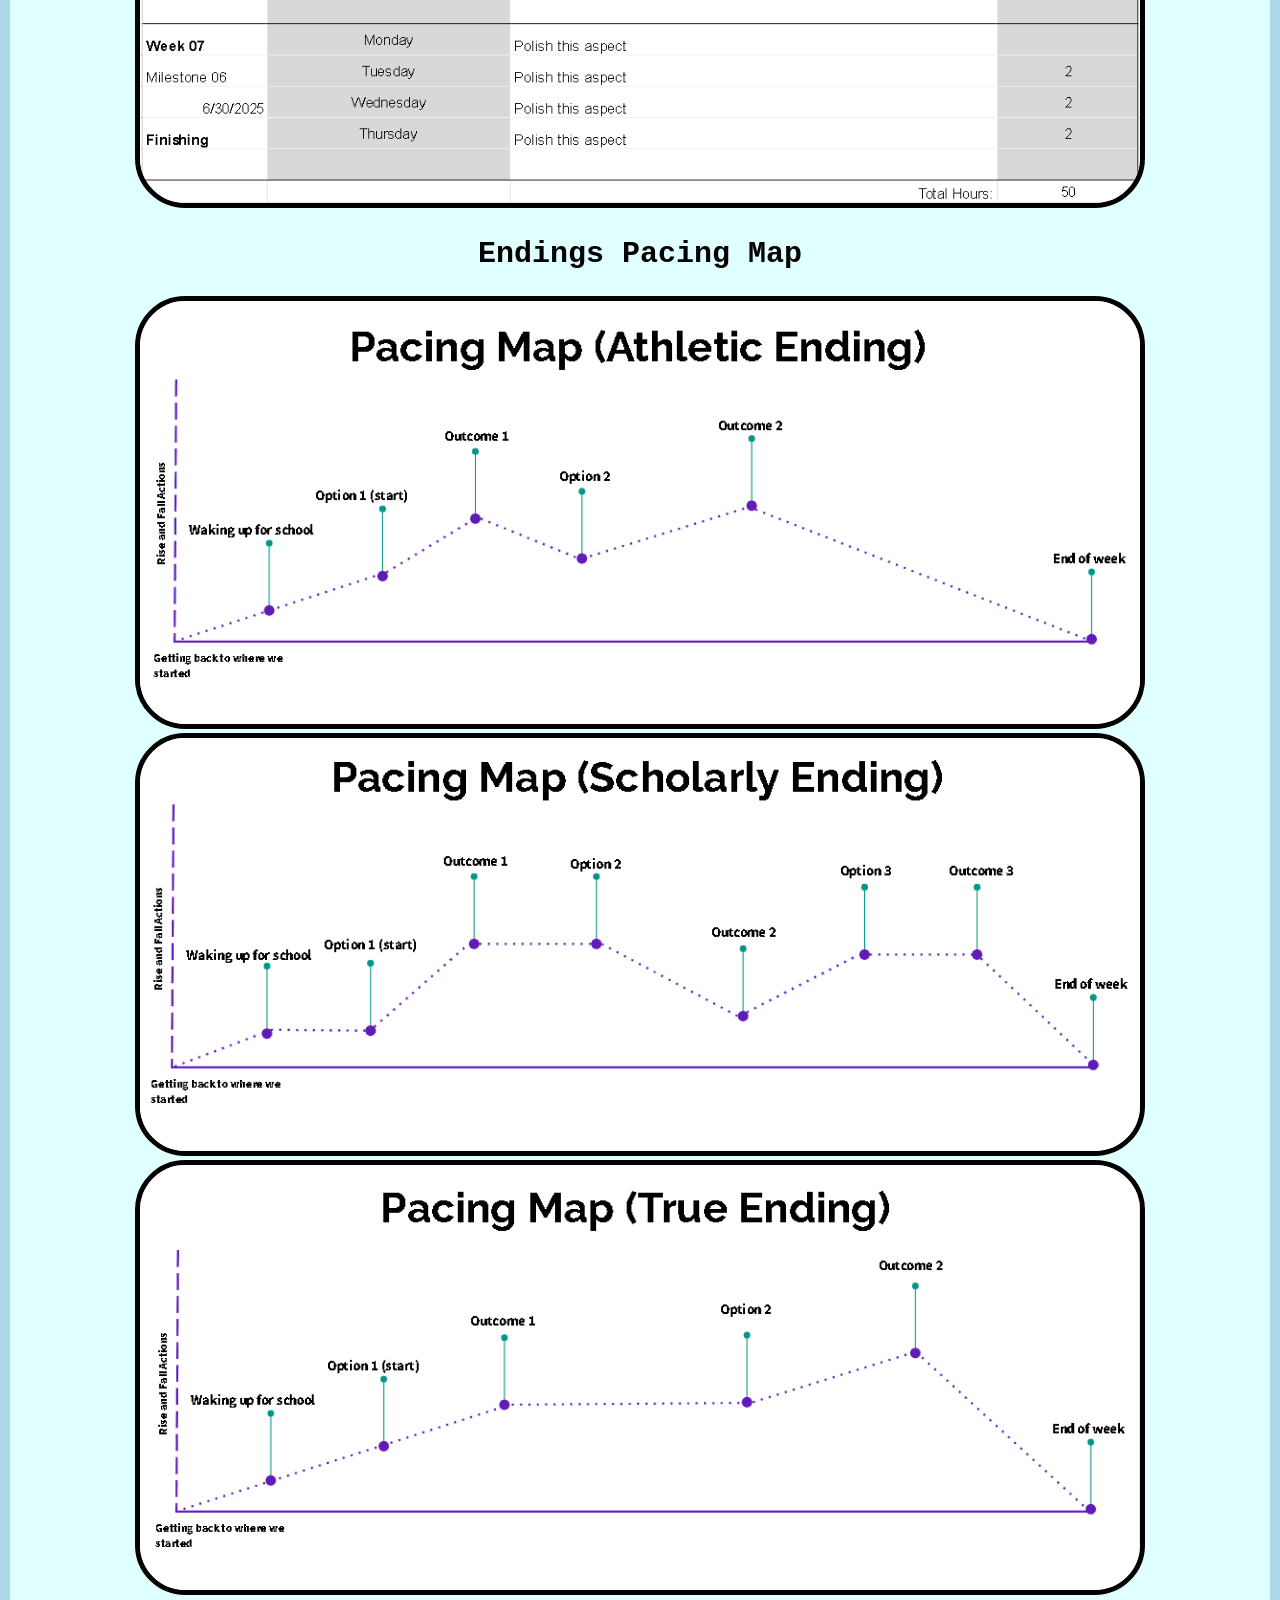
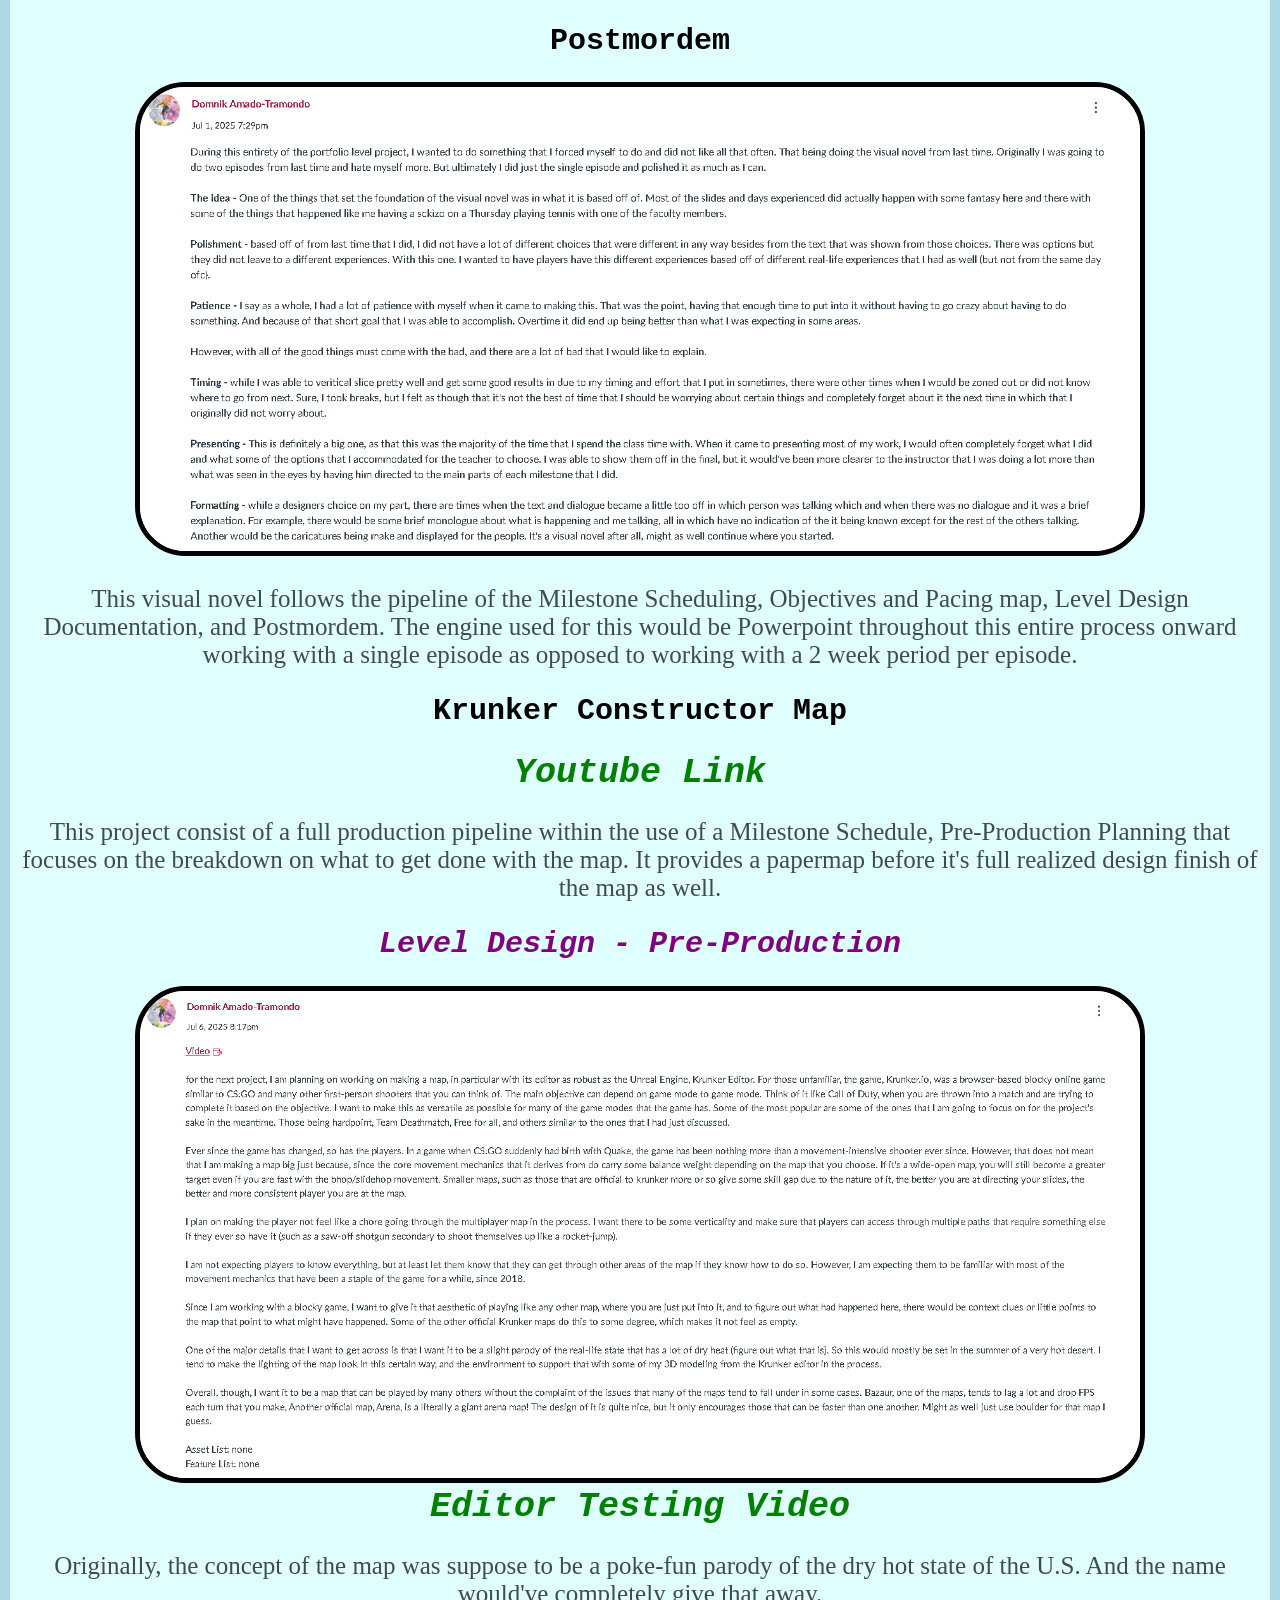
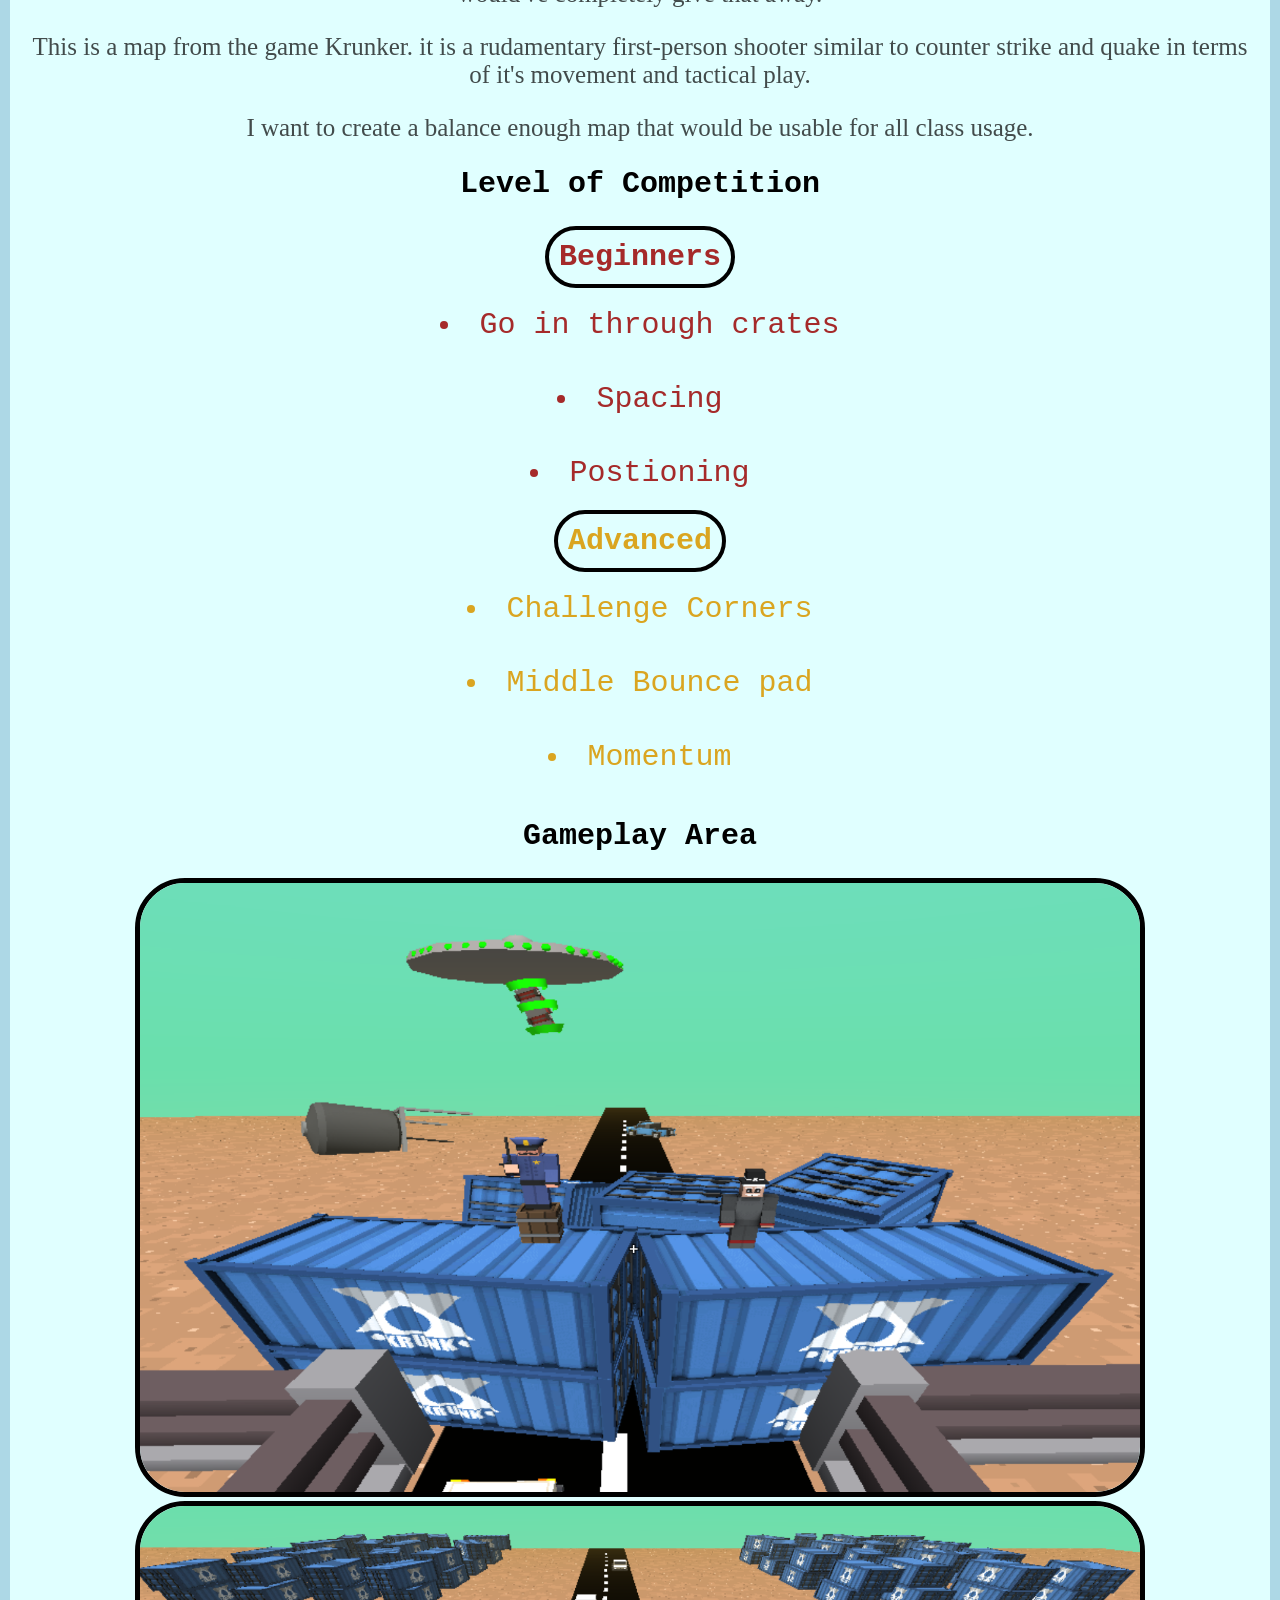
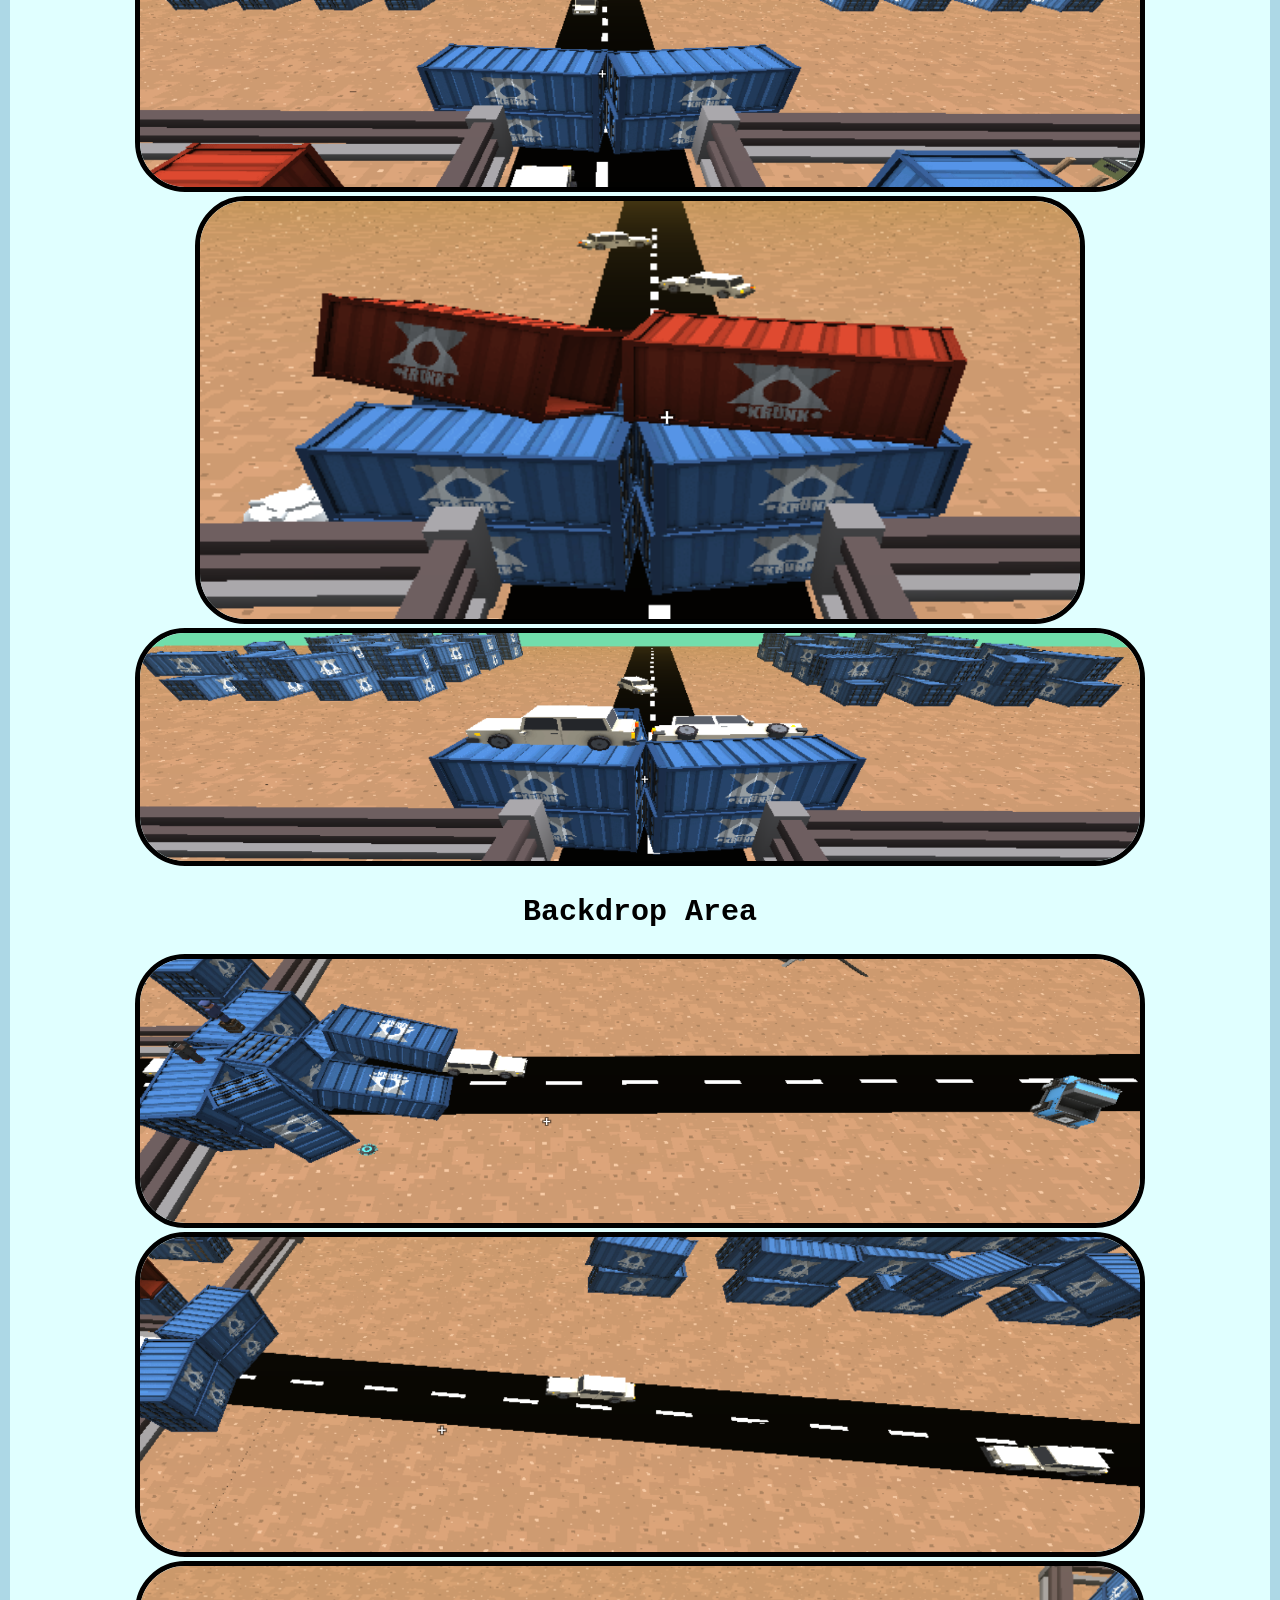
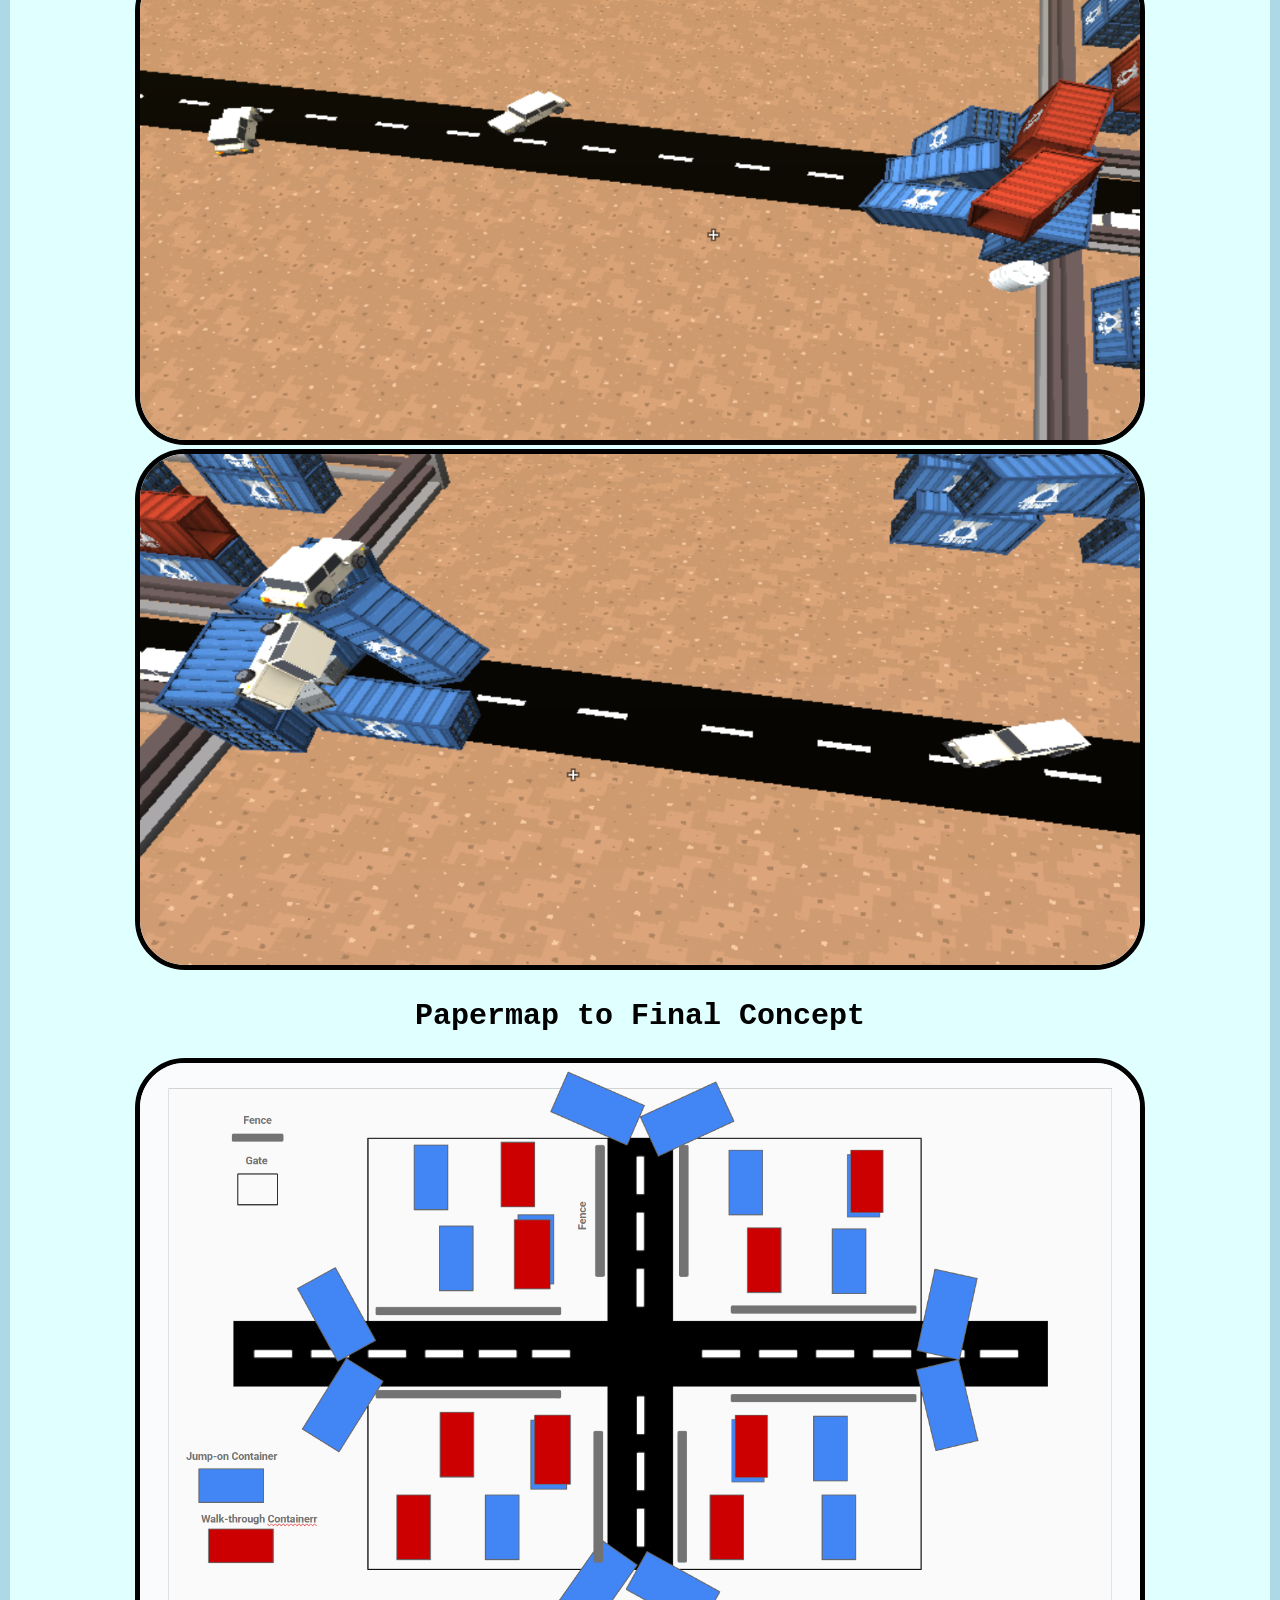
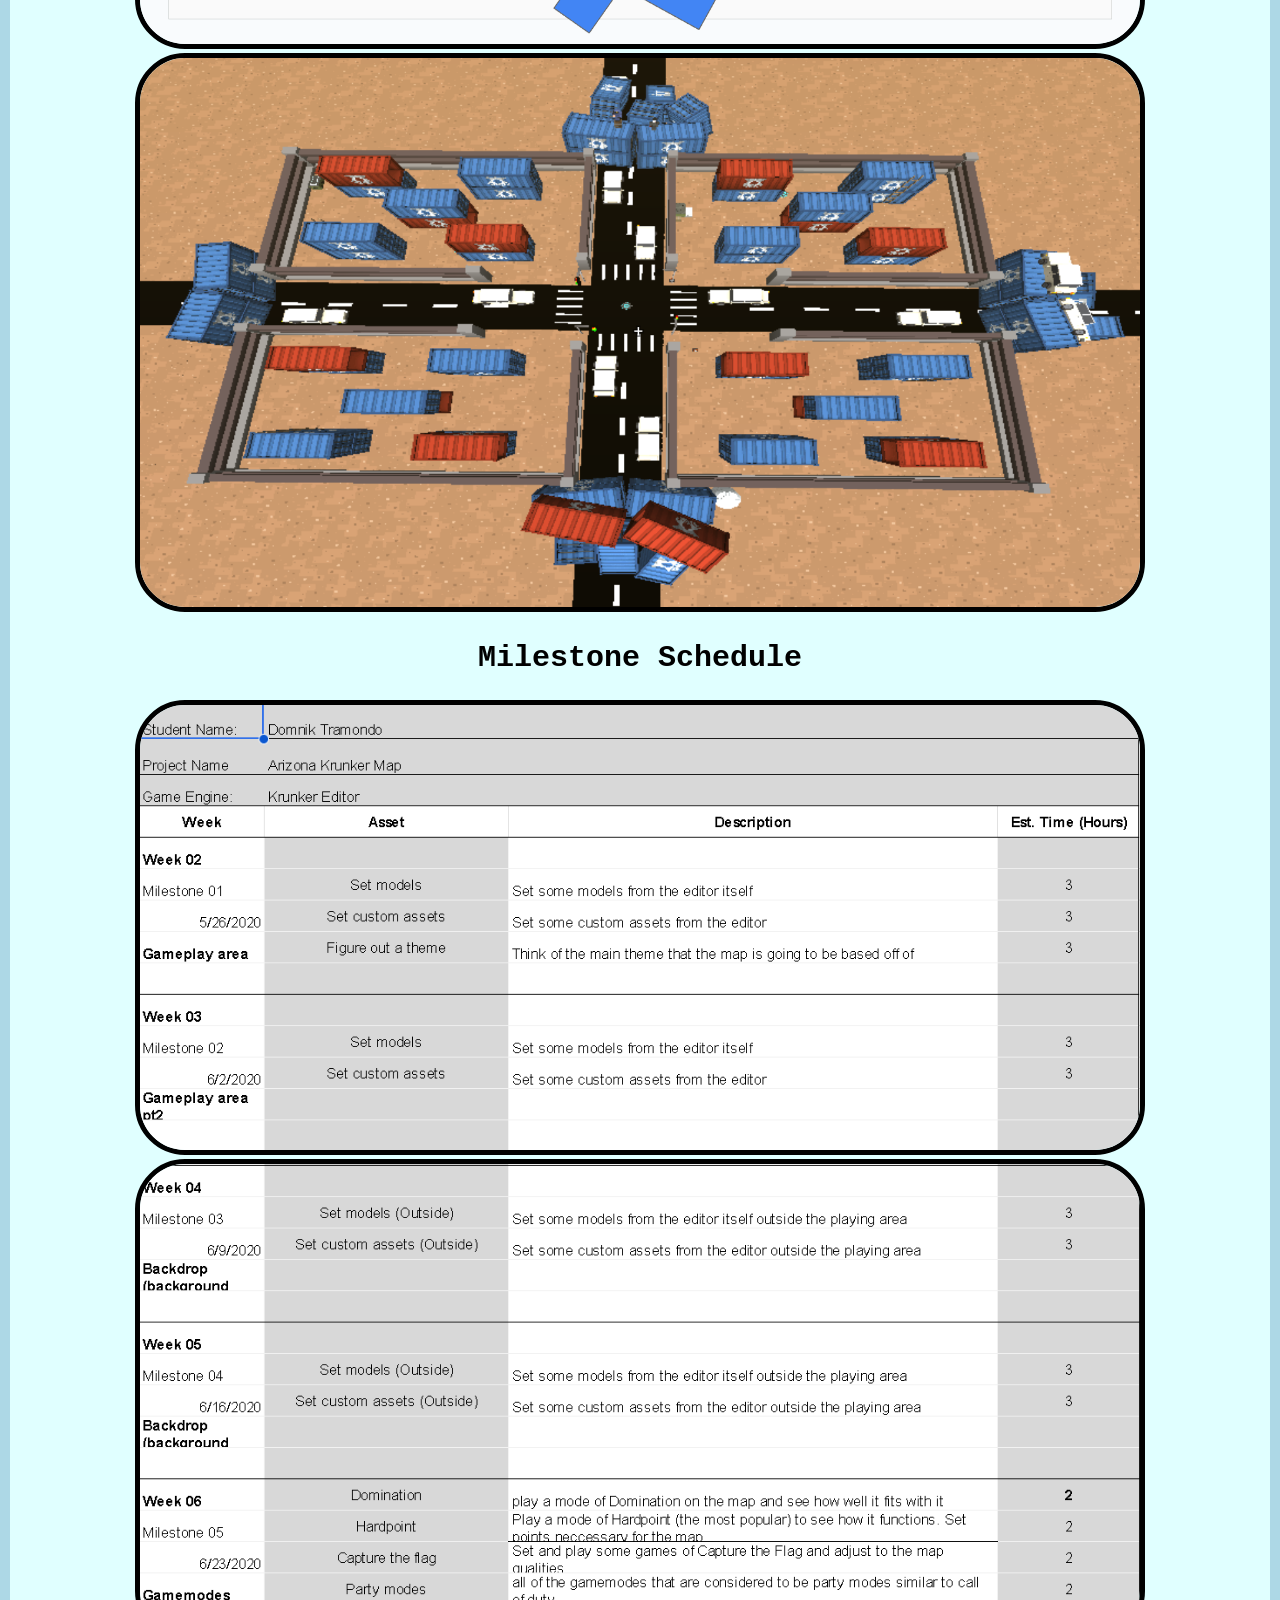
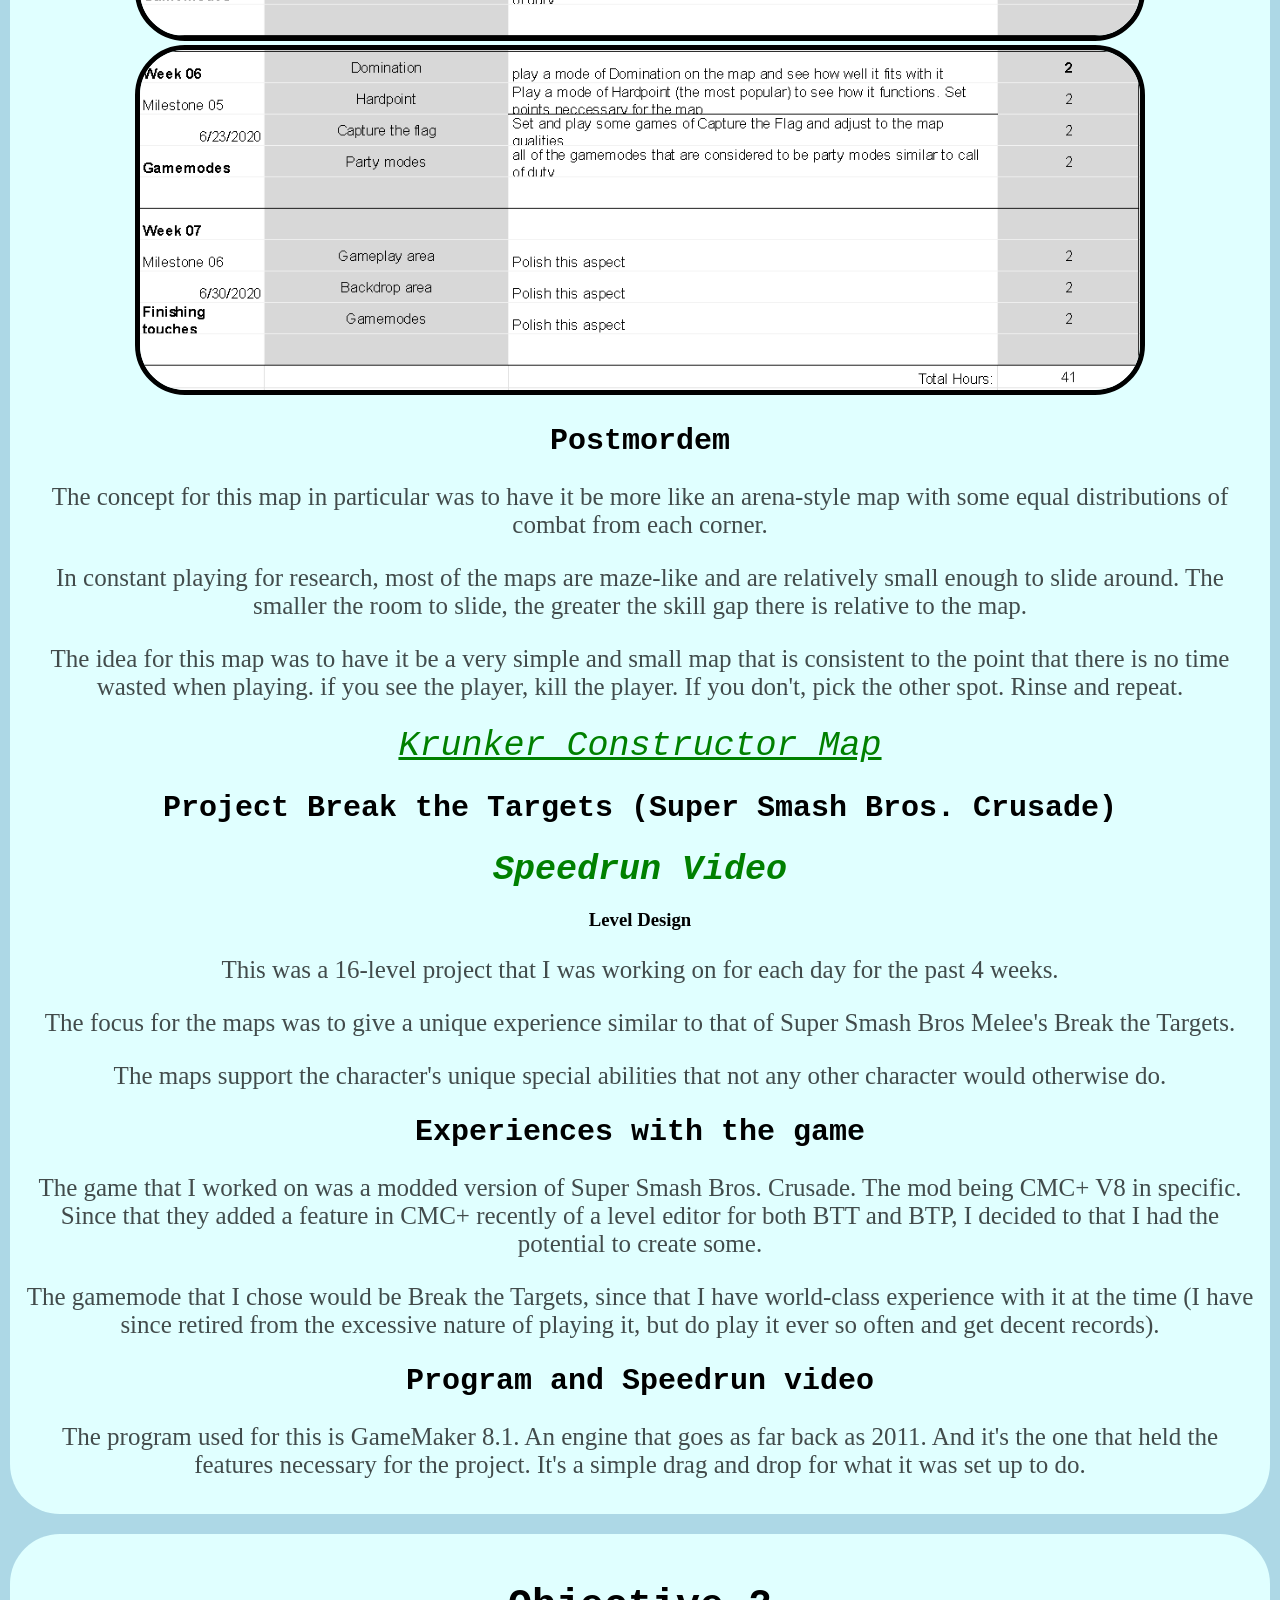
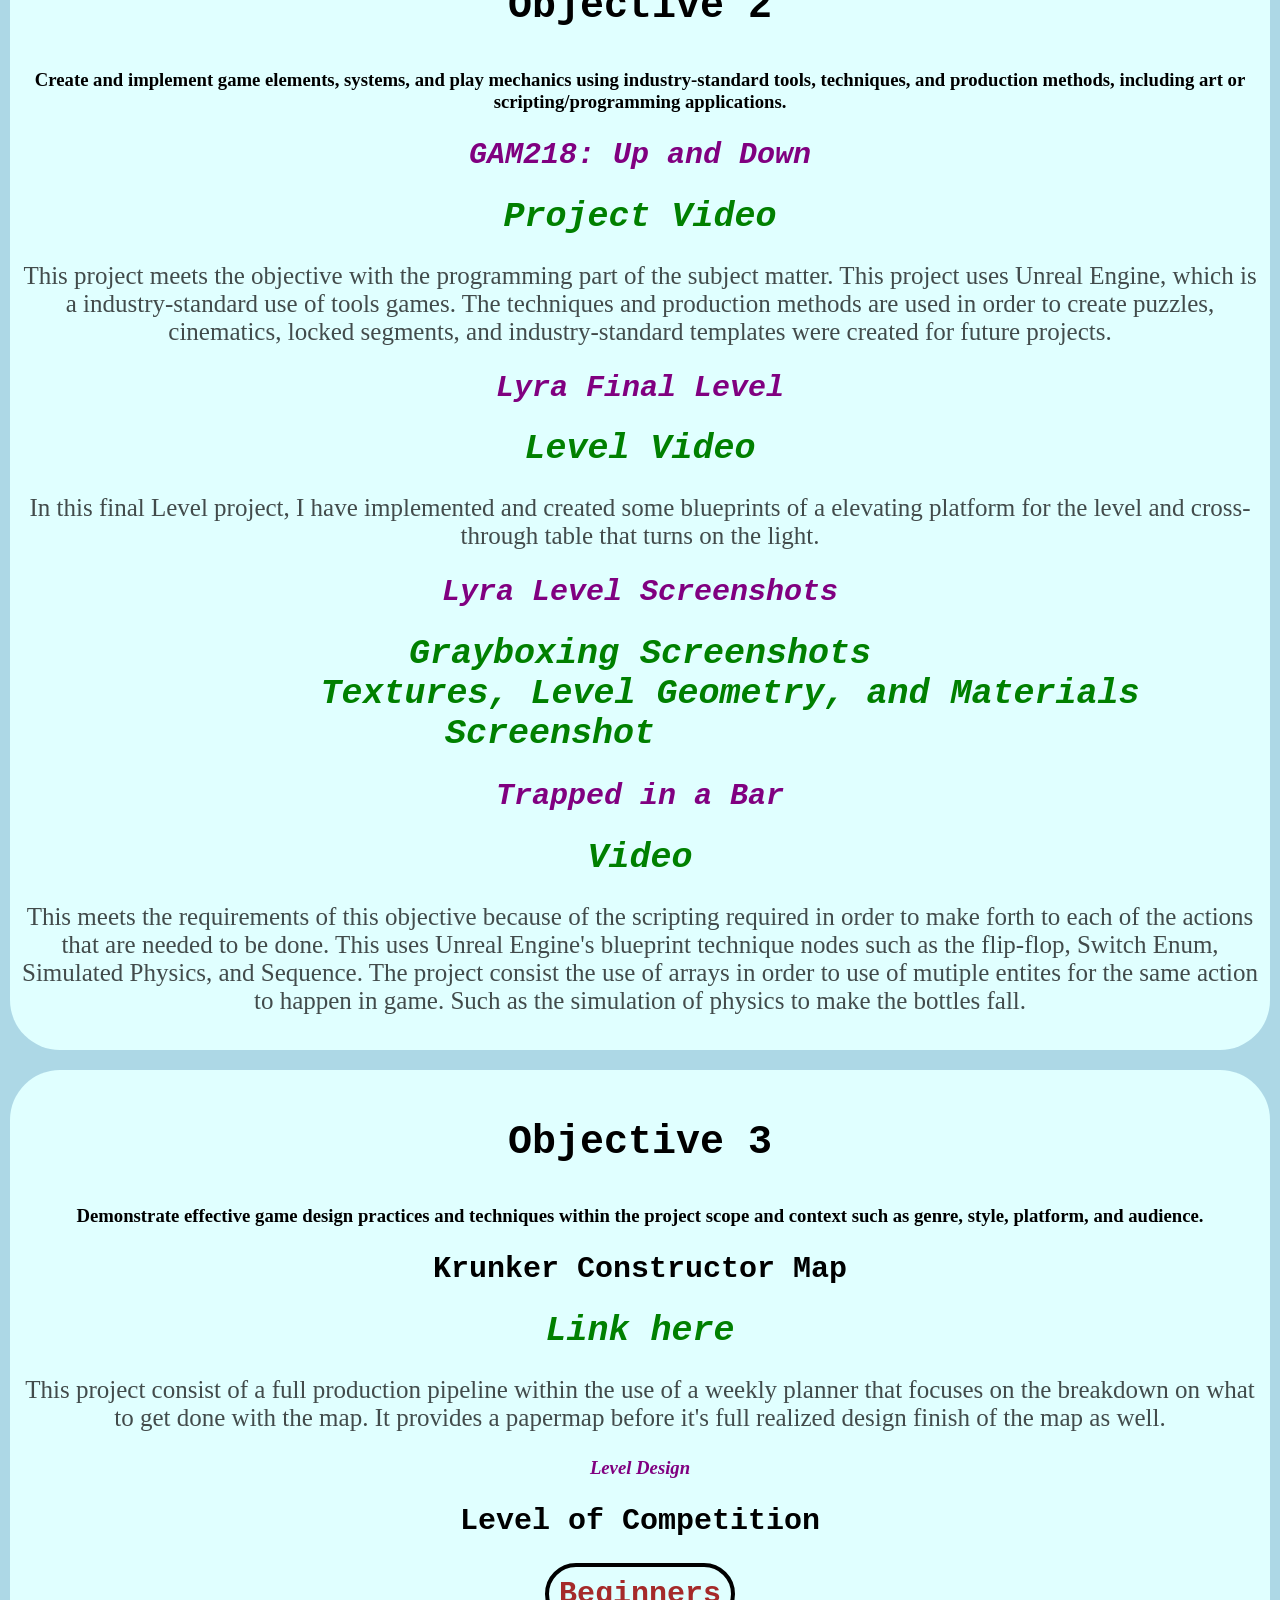
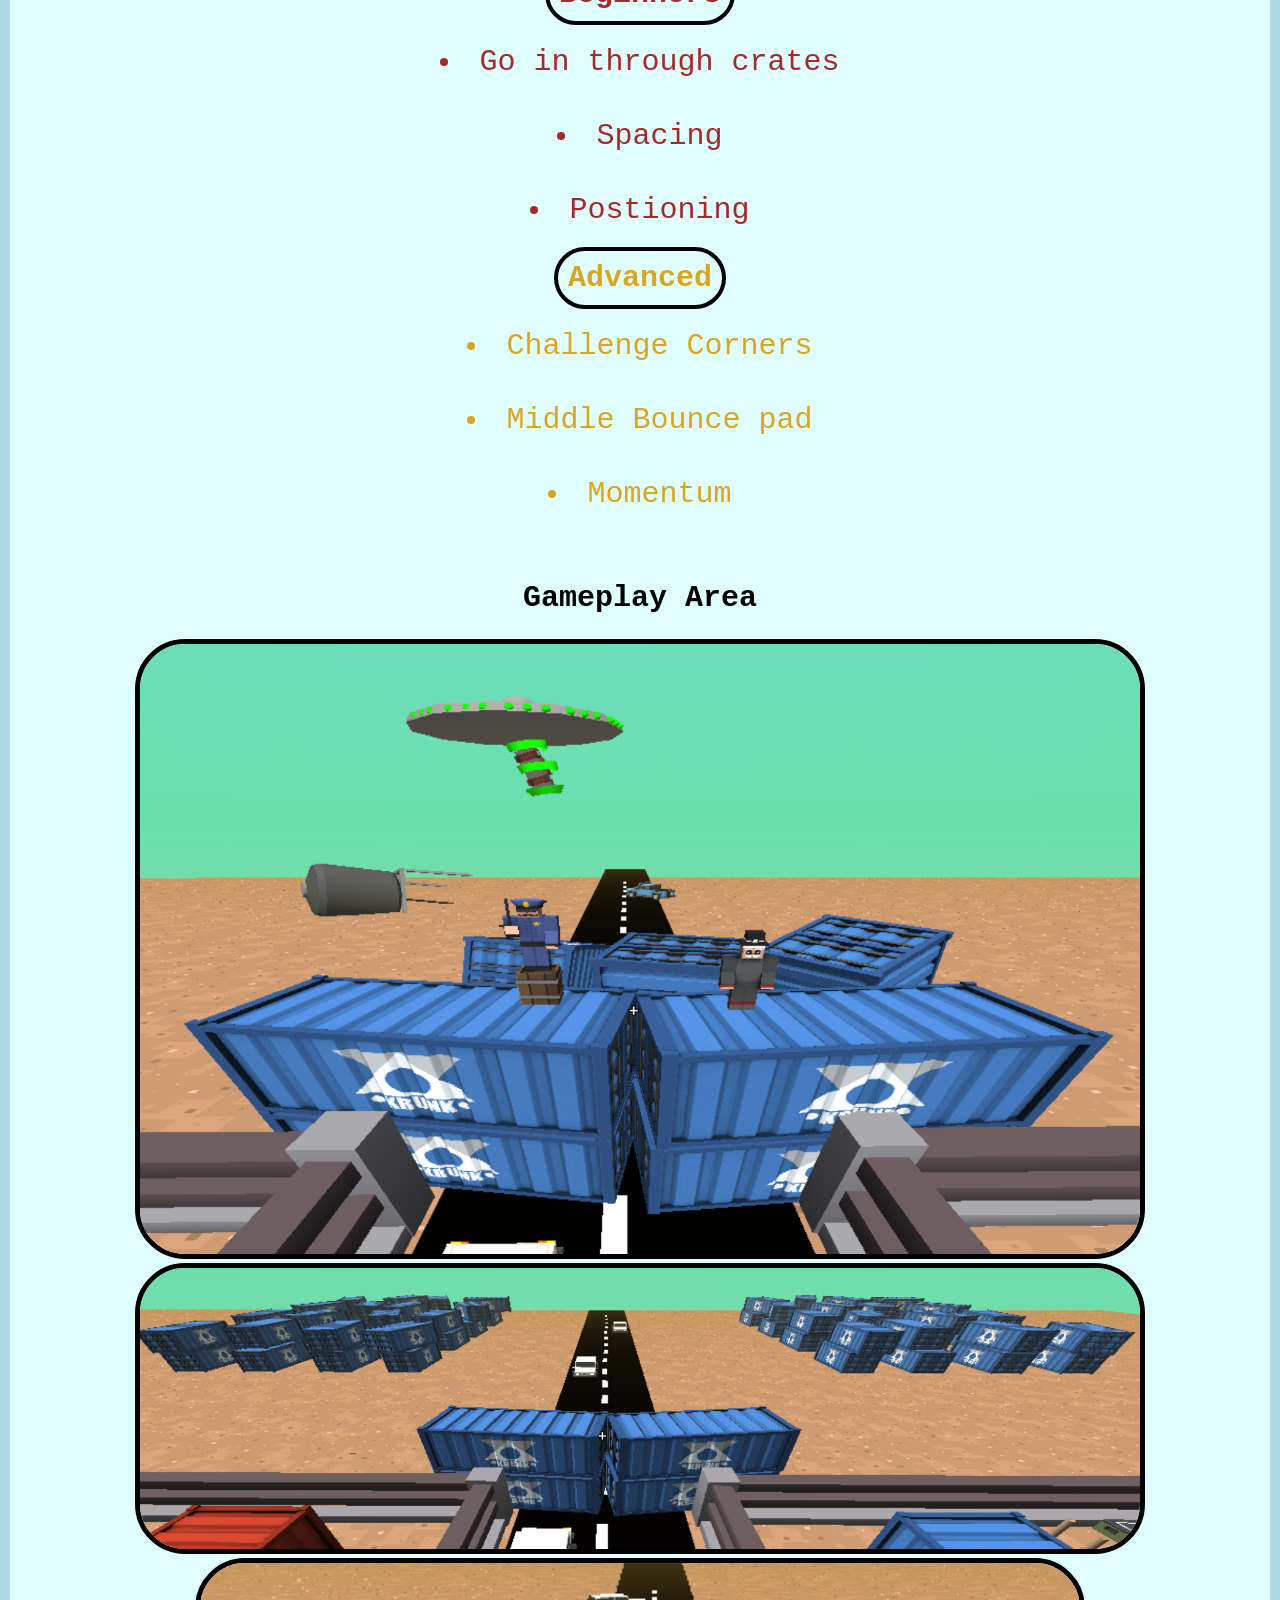
==== commit 401bb63e: "Quick HTML Image fixes" ====
--- a/Boards.html
+++ b/Boards.html
@@ -280,10 +280,10 @@
                 <img src="Boards stuff goes here/Objective 3/Wasteland Game Pieces and Resources/Wasteland Board Pieces.png" class = "flex-column-img">
 
                 <h3 class = "bold-text">Items Cards</h3>
-                <img src="Boards stuff goes here/Objective 3/Wasteland Game Pieces and Resources/Wasteland Items Cards.png" class = "flex-column-img">
+                <img src="Boards stuff goes here/Objective 3/Wasteland Game Pieces and Resources/Wasteland Item Cards.png" class = "flex-column-img">
 
                 <h3 class = "bold-text">Multi-Resource and Weapons</h3>
-                <img src="Boards stuff goes here/Objective 3/Wasteland Game Pieces and Resources/Wasteland Multi-Resource and Weapons.png" class = "flex-column-img">
+                <img src="Boards stuff goes here/Objective 3/Wasteland Game Pieces and Resources/Wasteland Item Cards - Multi-Resource and Weapons.png" class = "flex-column-img">
 
                 <h3 class = "bold-text">Descriptions and UI</h3>
                 <img src="Boards stuff goes here/Objective 3/Wasteland Game Pieces and Resources/Wasteland Descriptions and UI.png" class = "flex-column-img">
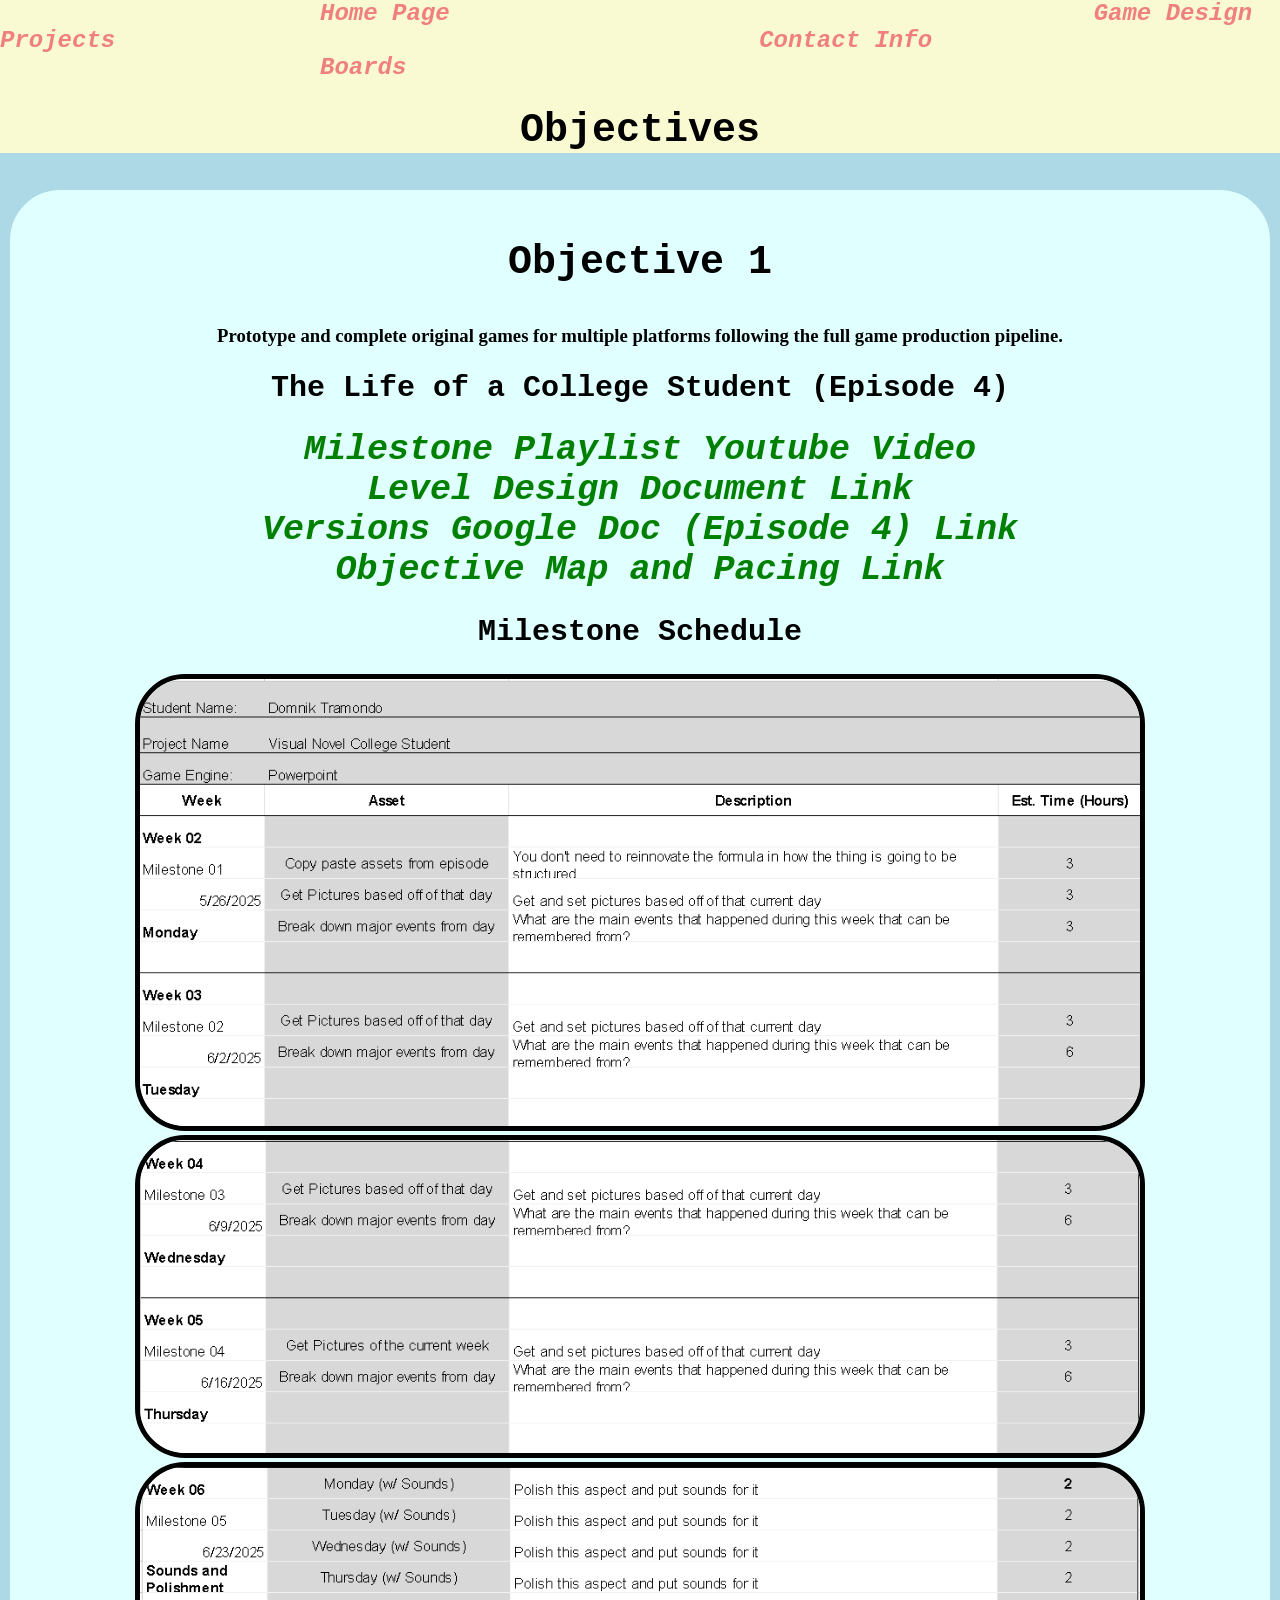
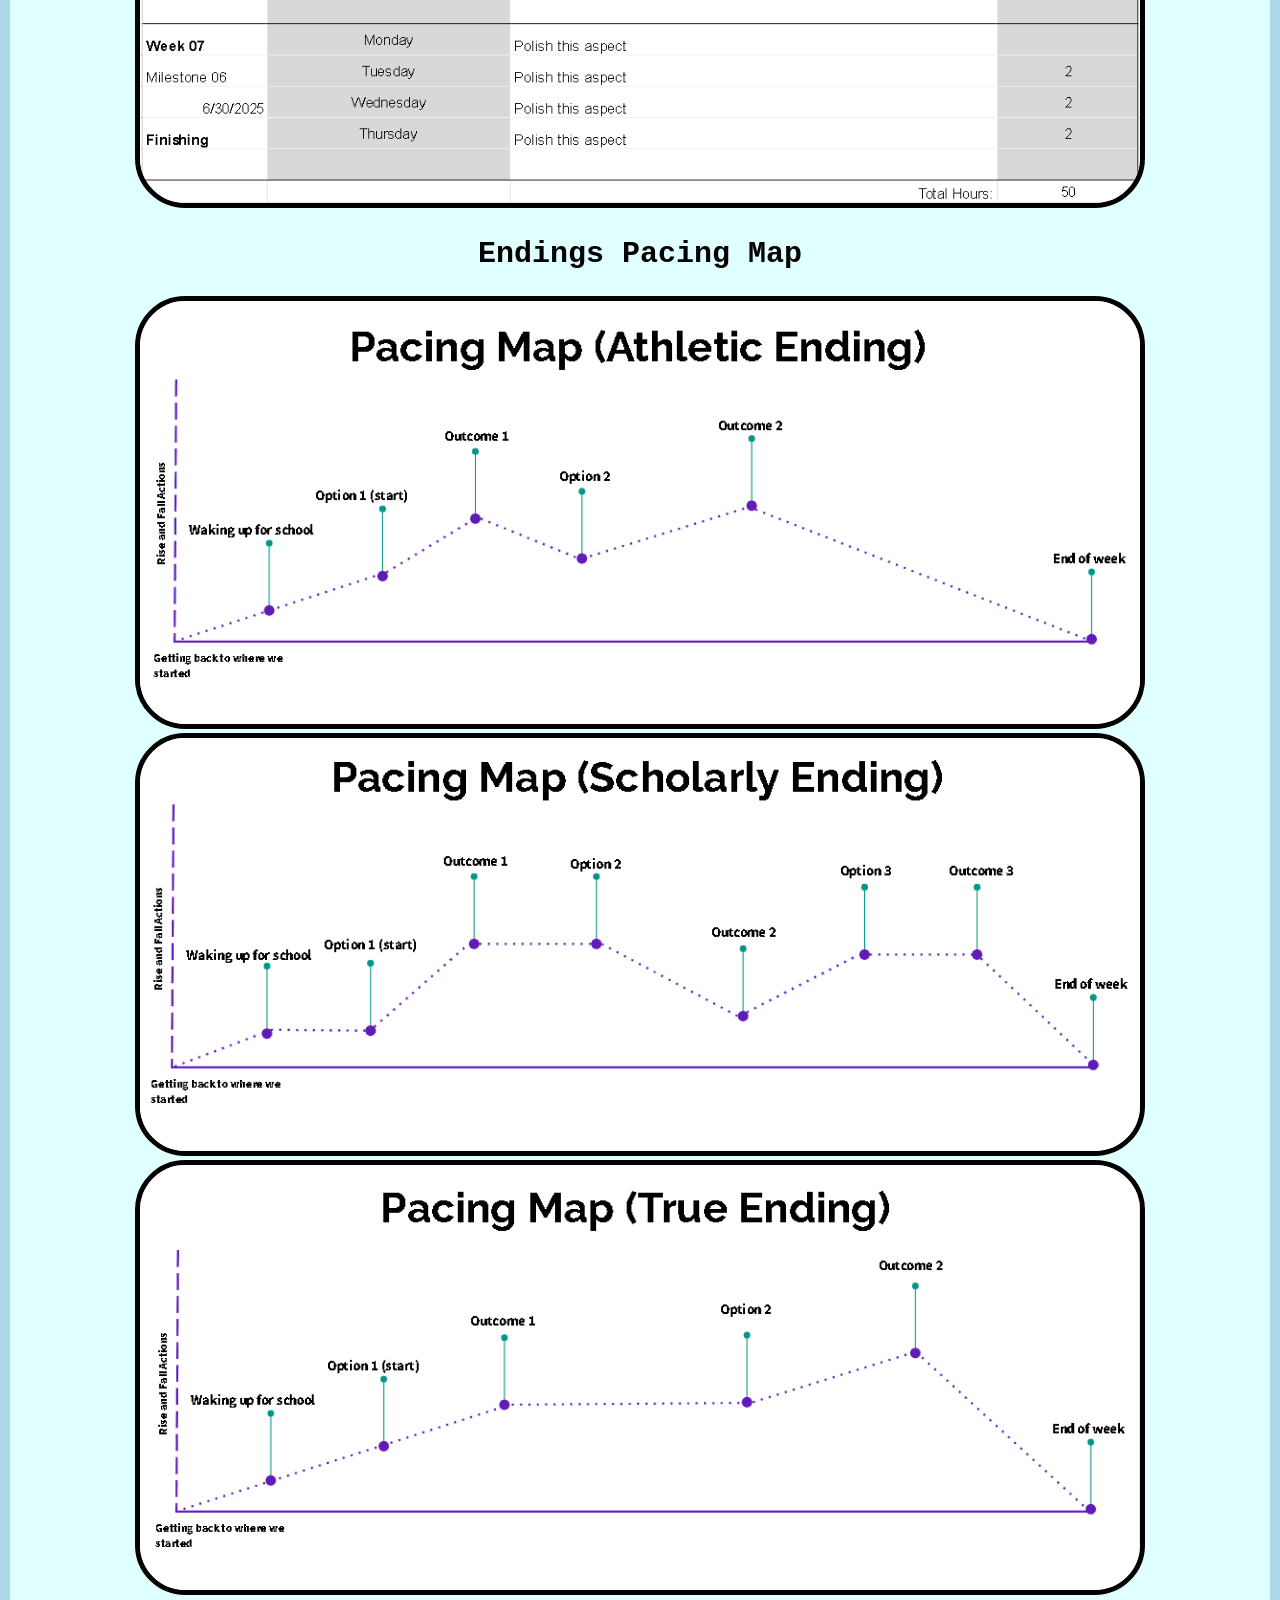
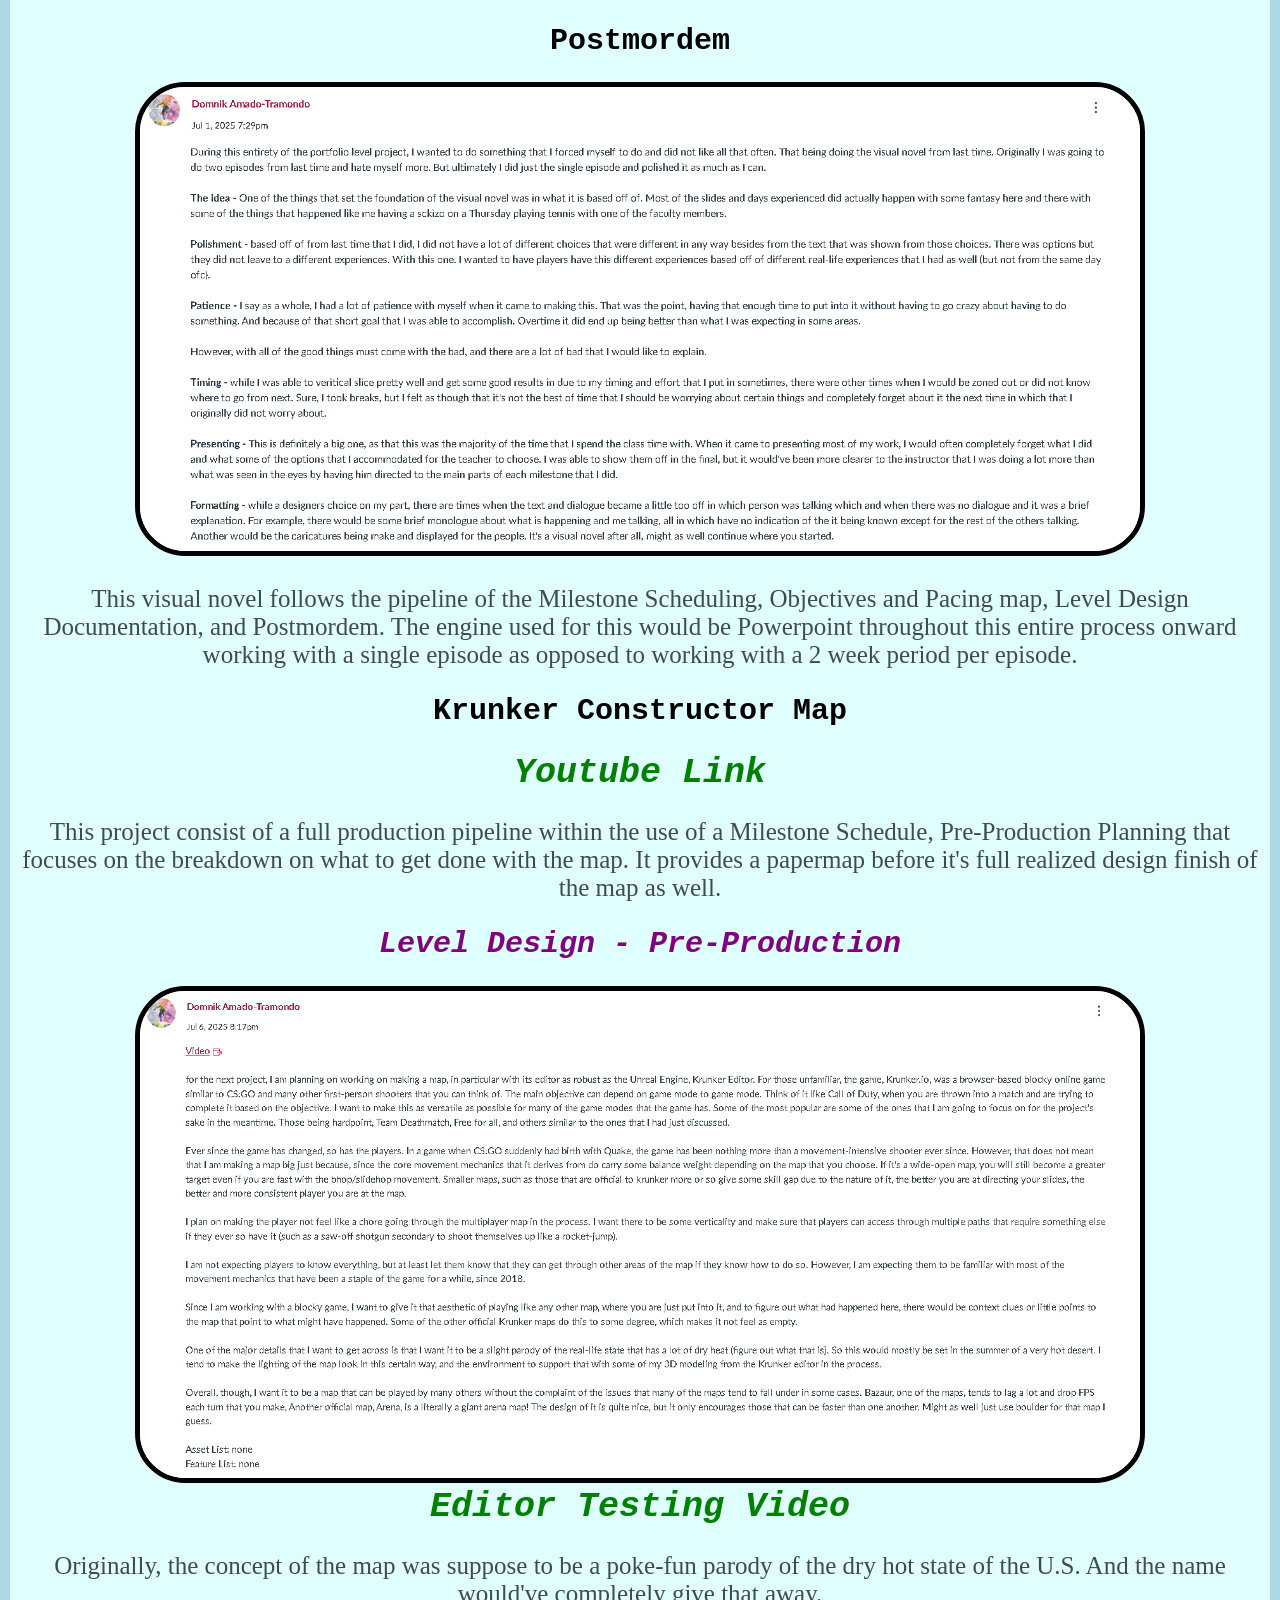
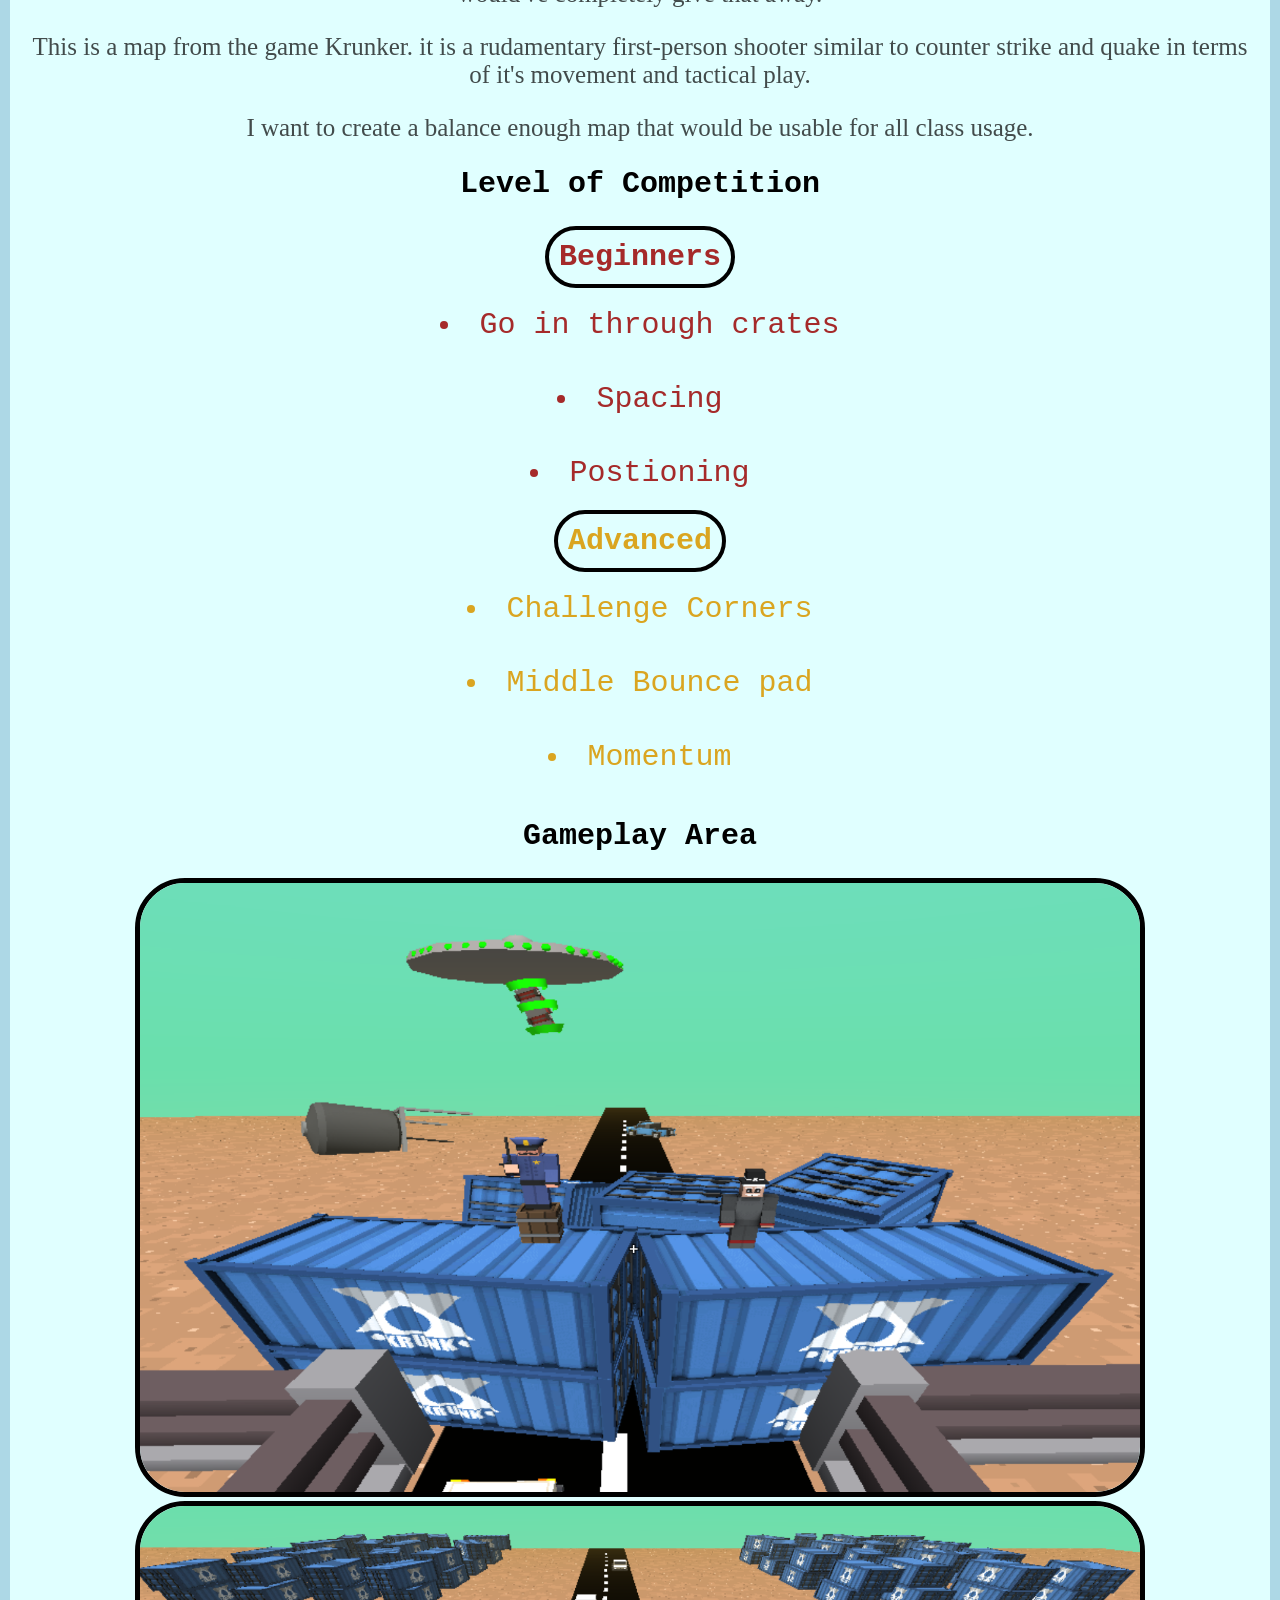
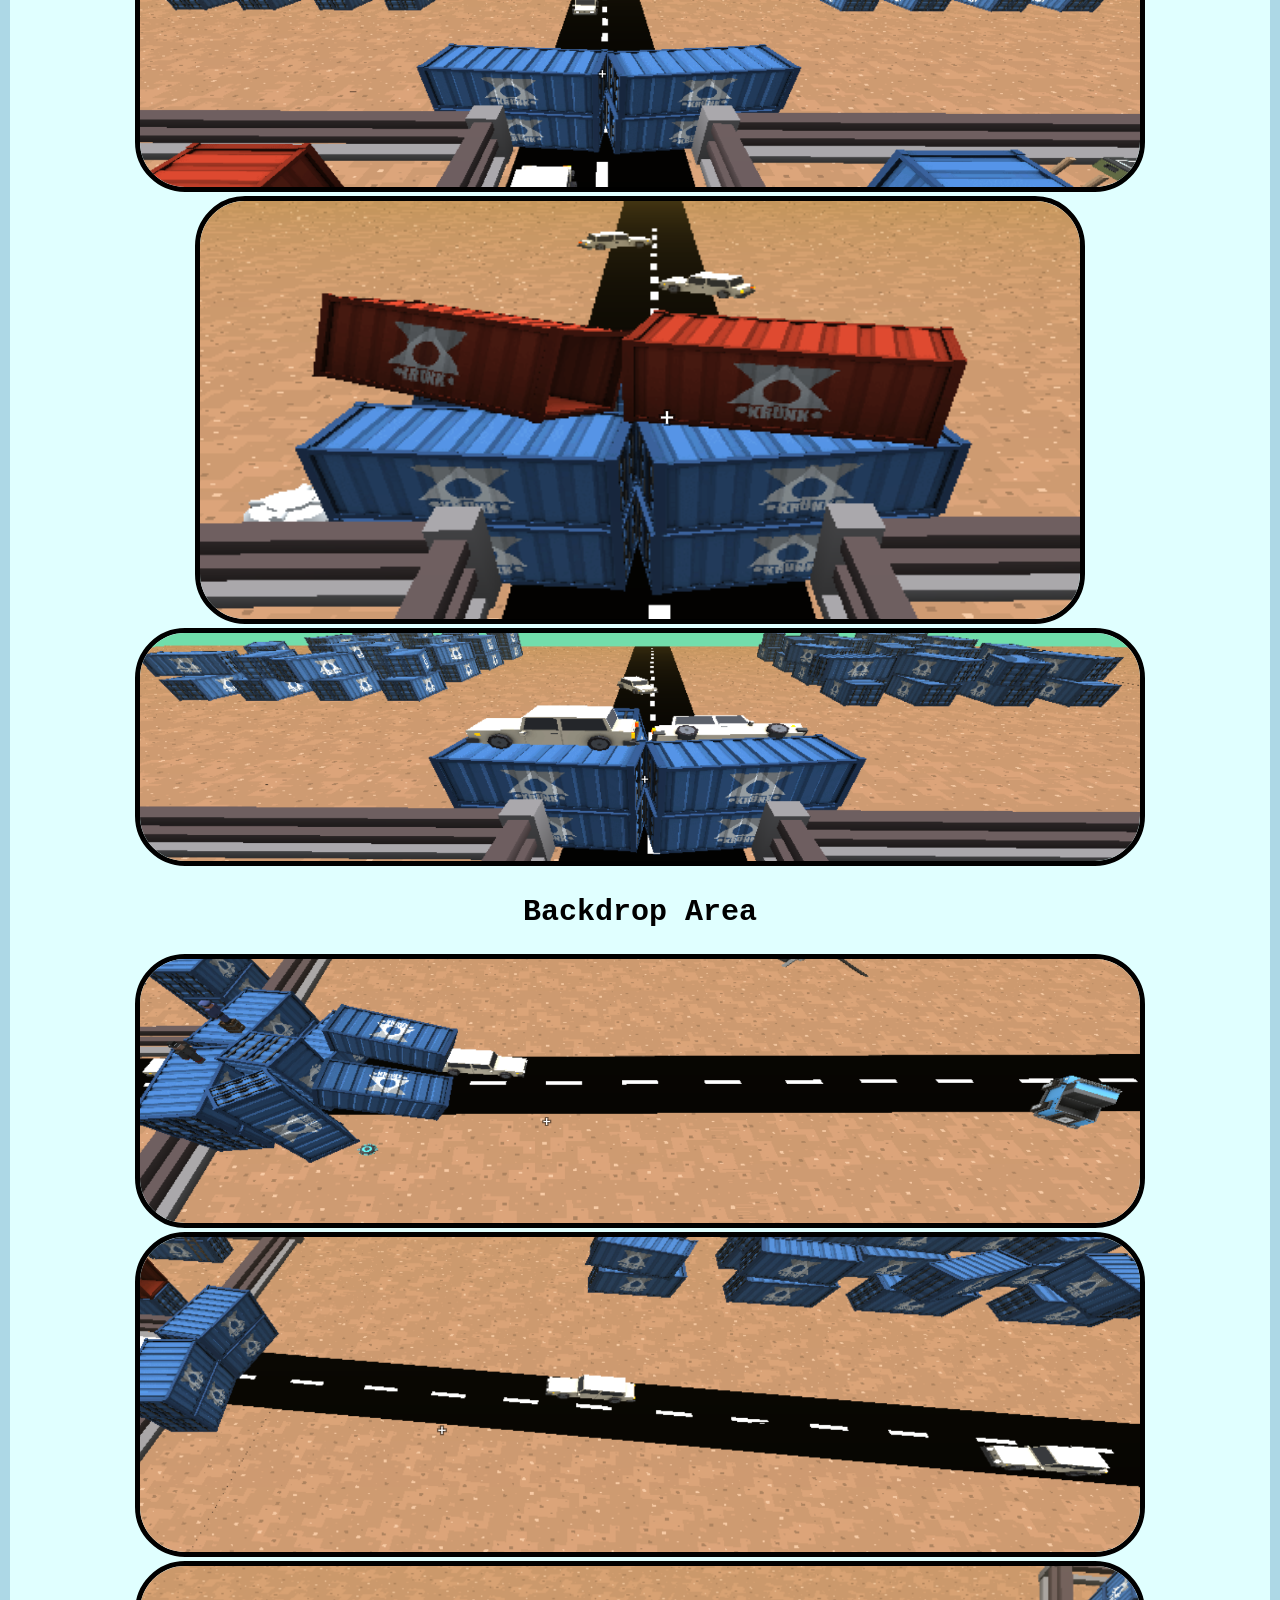
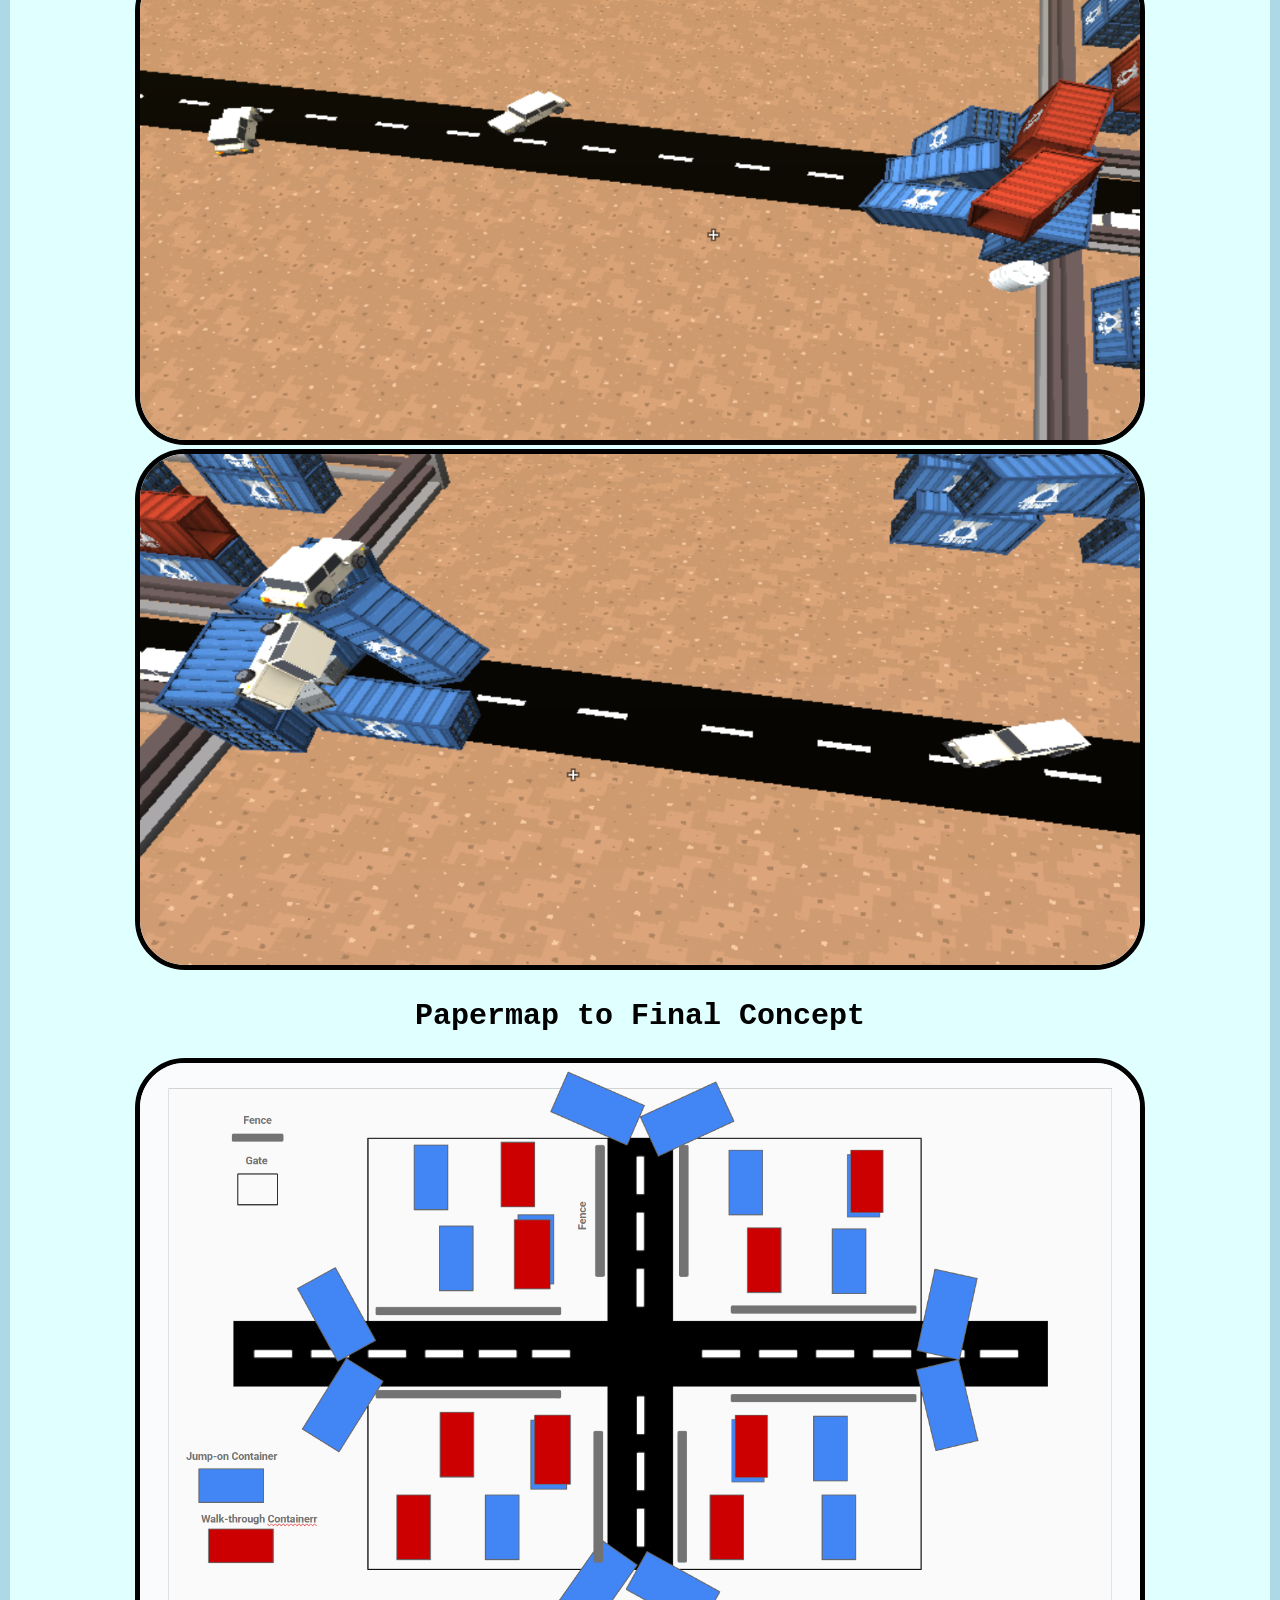
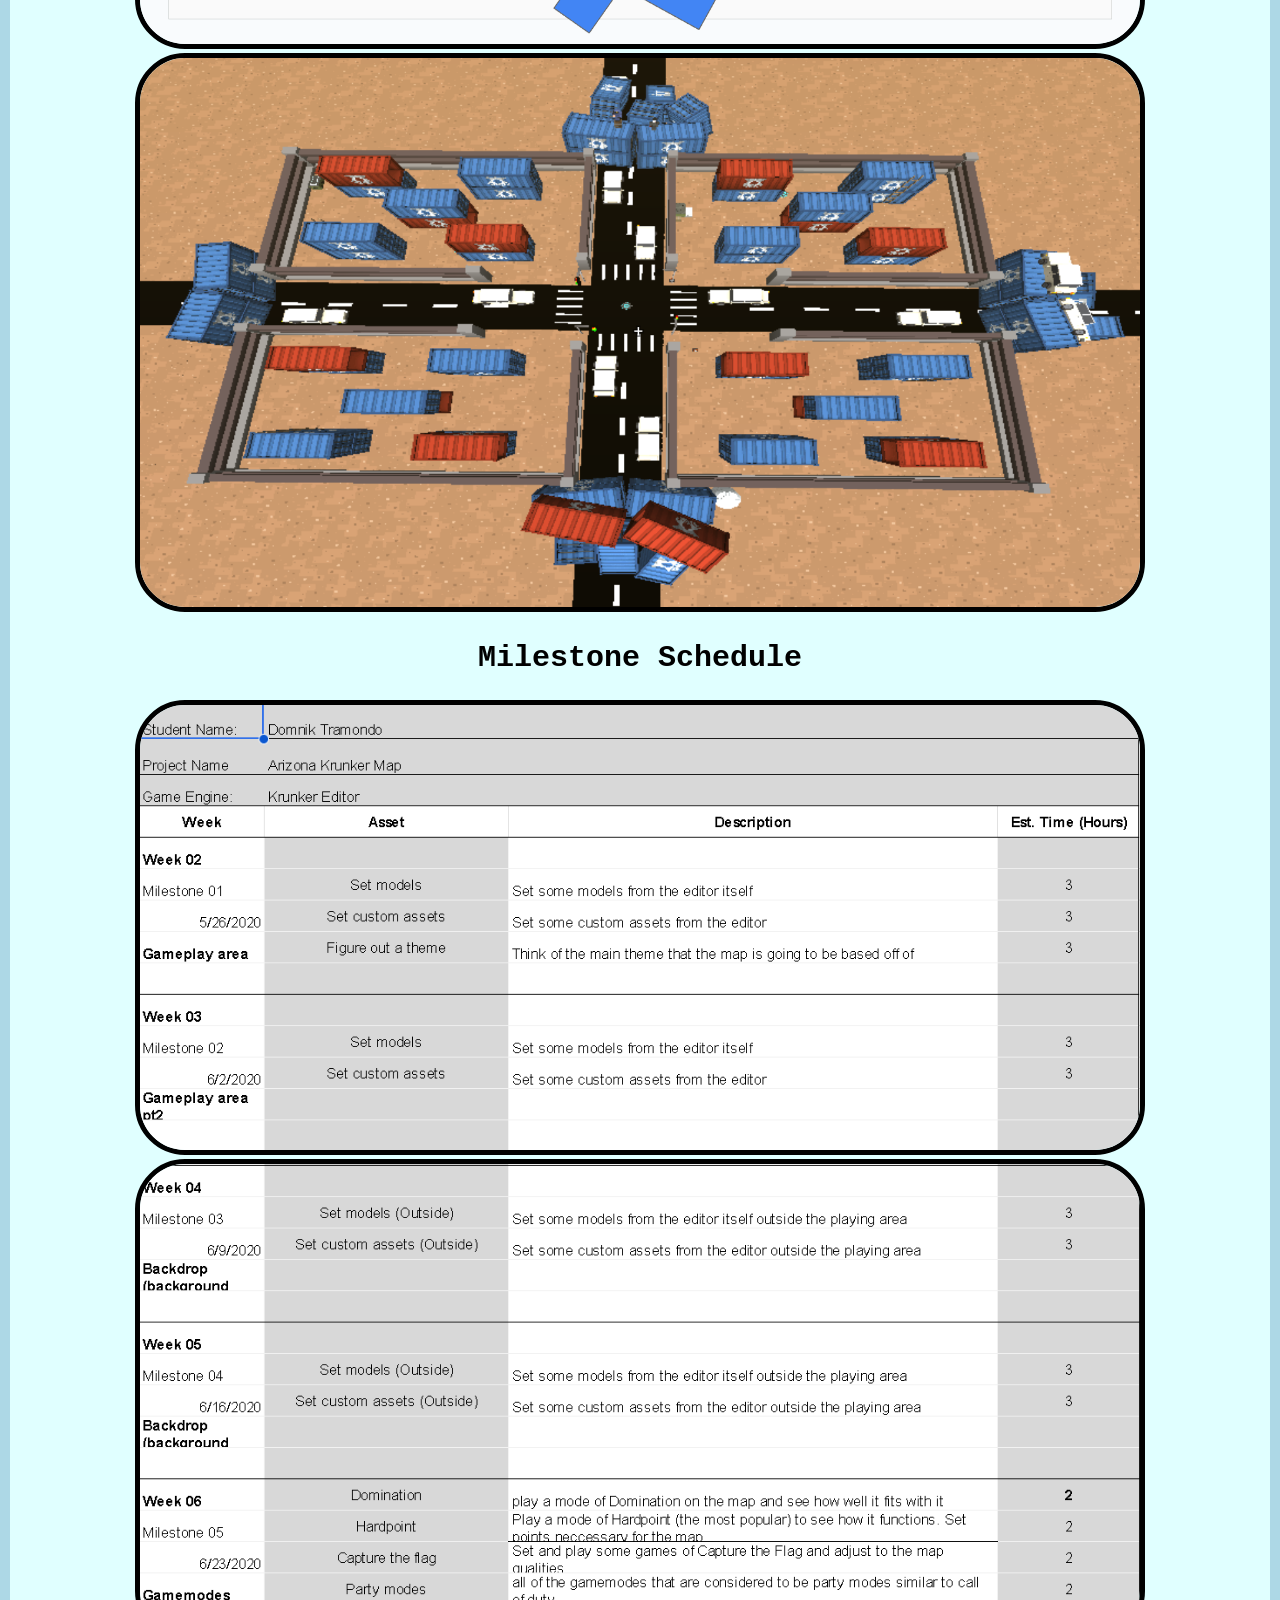
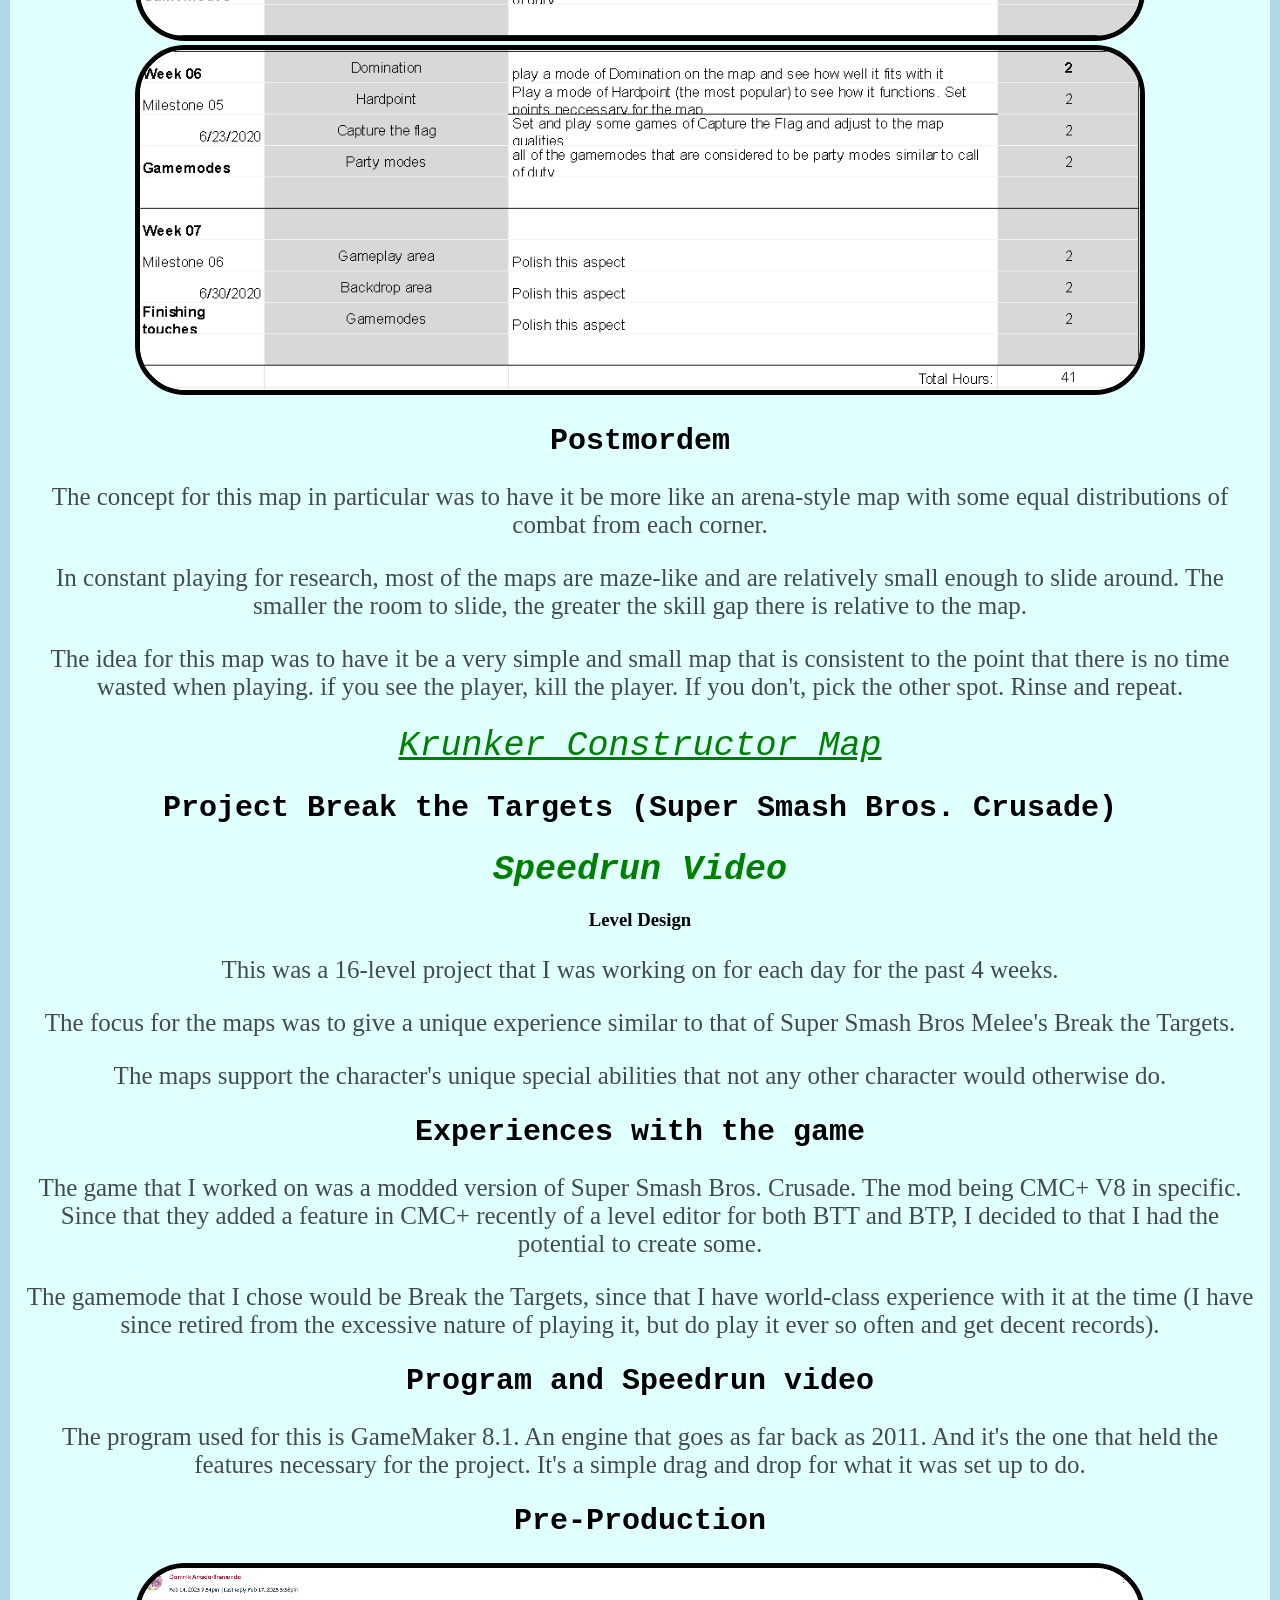
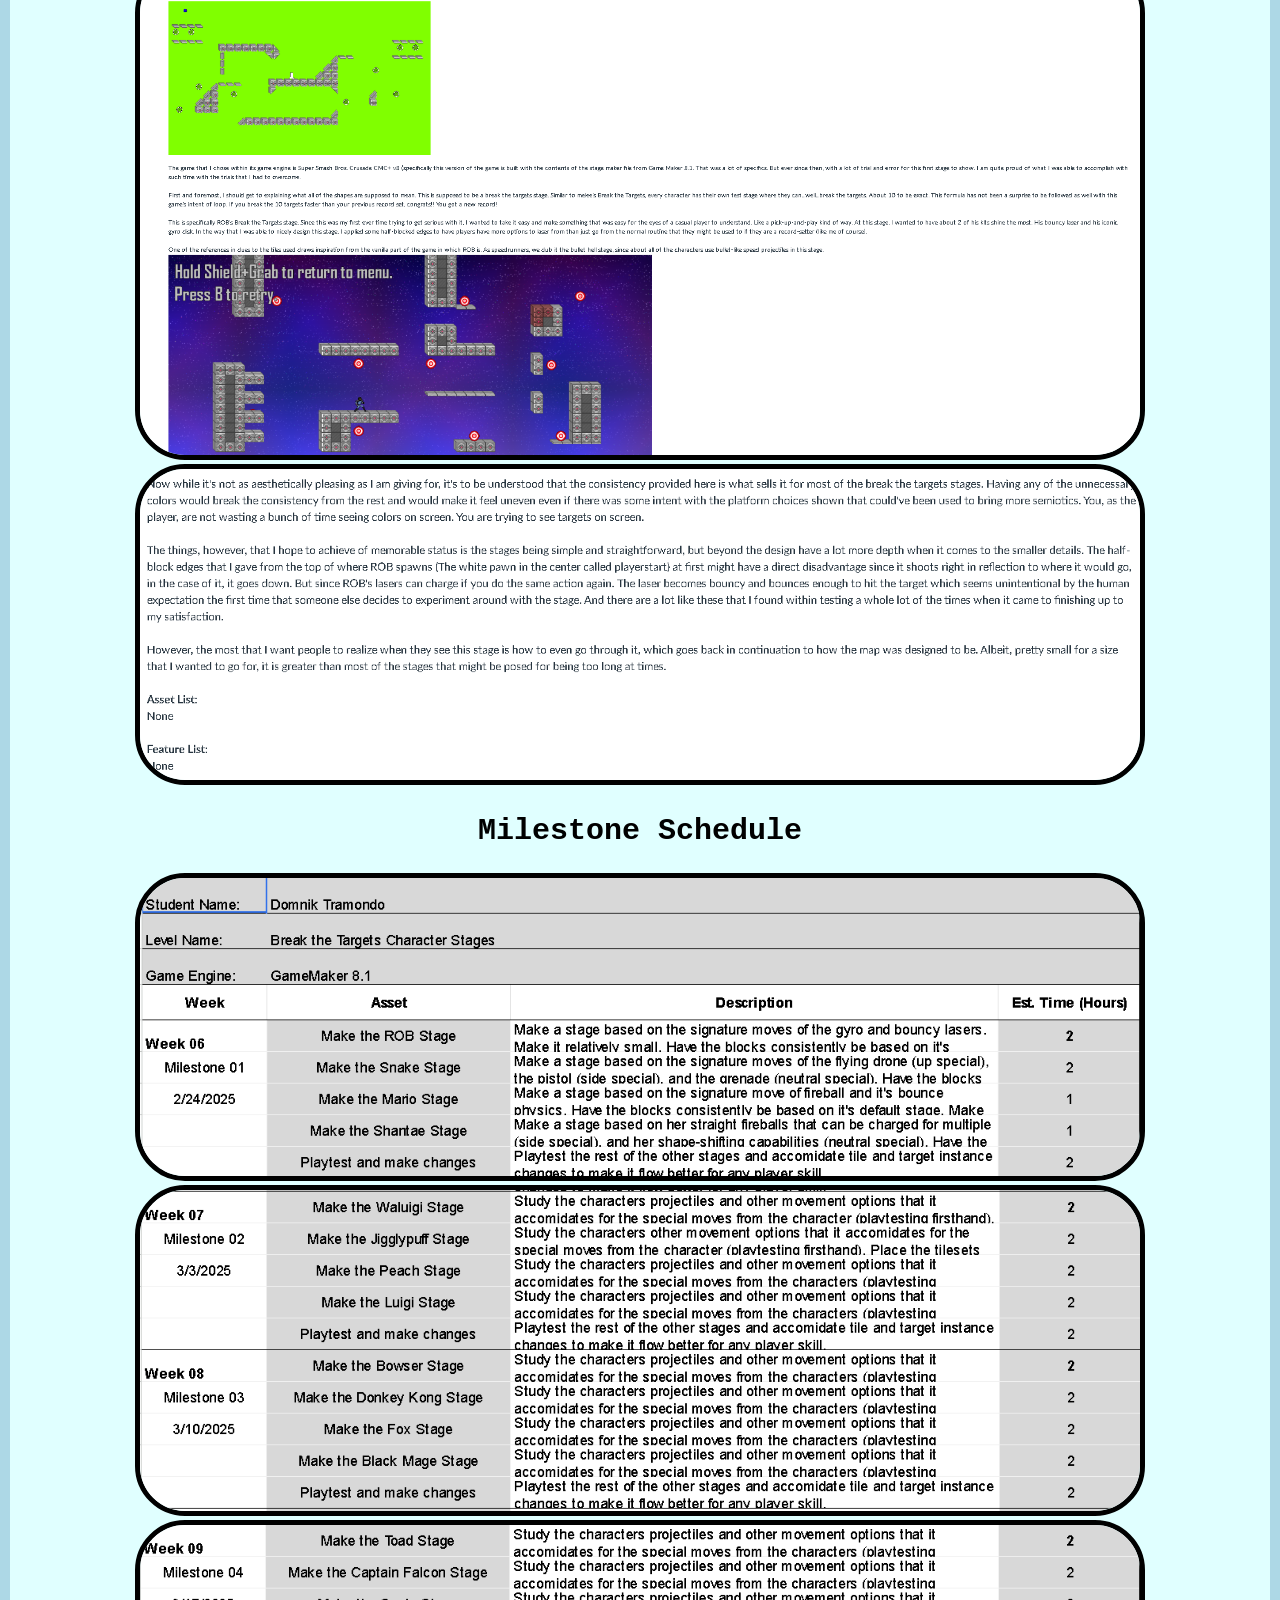
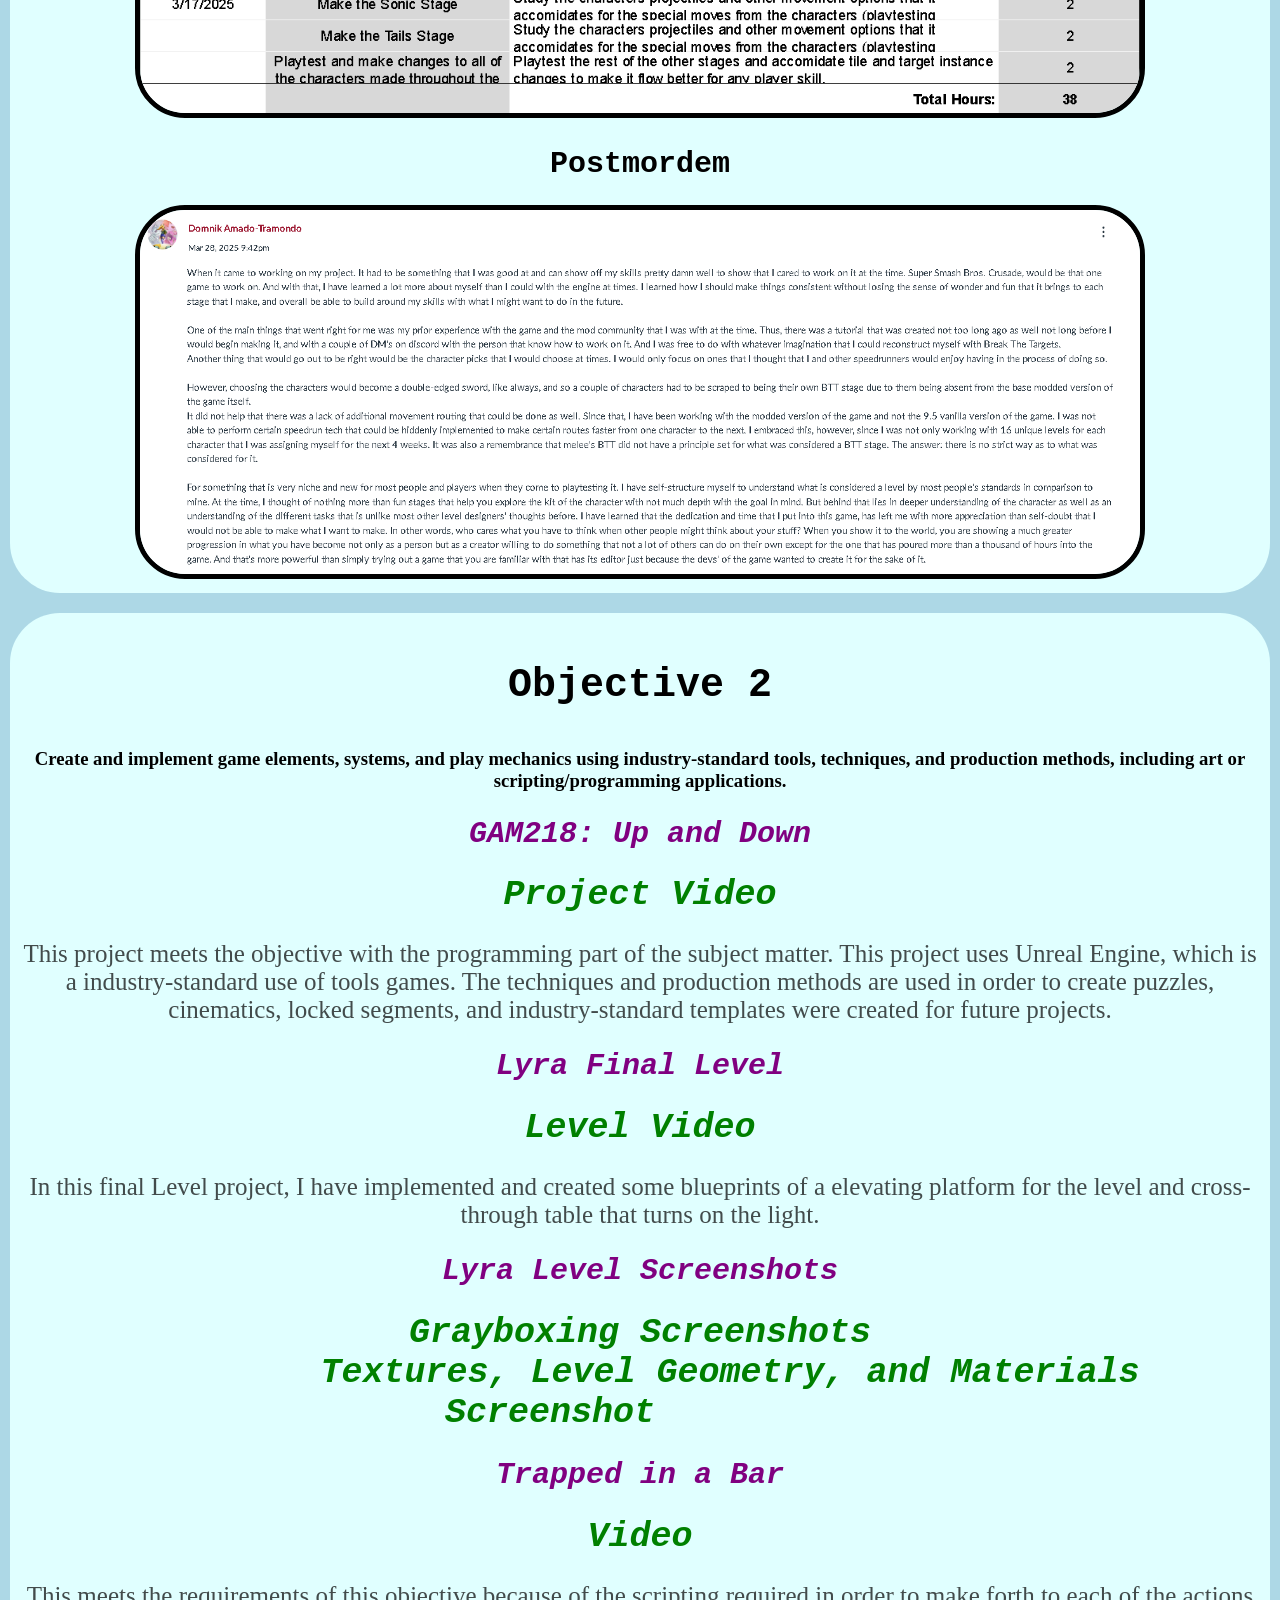
==== commit 8876340d: "Updating Boards.html for the last time hopefully Getting in some fixes to the syntaxes and formattin" ====
--- a/Boards.html
+++ b/Boards.html
@@ -143,7 +143,22 @@
                 
                 <h2 class = "bold-text">Program and Speedrun video</h2>
                 <p>The program used for this is GameMaker 8.1. An engine that goes as far back as 2011. And it's the one that held the features necessary for the project. It's a simple drag and drop for what it was set up to do.</p>
-            
+
+                <h2>Pre-Production</h2>
+
+                <img src="Boards Stuff goes here/Objective 1/Super Smash Bros Crusade/Pre Production.png" class = "flex-column-img">
+                <img src="Boards Stuff goes here/Objective 1/Super Smash Bros Crusade/Pre Production 2.png" class = "flex-column-img">
+
+                <h2>Milestone Schedule</h2>
+
+                <img src="Boards Stuff goes here/Objective 1/Super Smash Bros Crusade/Milestone Schedule.png" class = "flex-column-img">
+                <img src="Boards Stuff goes here/Objective 1/Super Smash Bros Crusade/Milestone Schedule 2.png" class = "flex-column-img">
+                <img src="Boards Stuff goes here/Objective 1/Super Smash Bros Crusade/Milestone Schedule 3.png" class = "flex-column-img">
+
+                <h2>Postmordem</h2>
+
+                <img src="Boards Stuff goes here/Objective 1/Super Smash Bros Crusade/Postmordem.png" class = "flex-column-img">
+
             </article>
 
             <article class = "flex-column">
@@ -267,30 +282,26 @@
                 <a href="https://docs.google.com/document/d/1Eu56UrZHylzt46k9pf3XX-ivqu6jYjjQh7Ht15AswNg/edit?tab=t.0" class = SpeedrunVideo>Written Rules</a>
                 </nav>
 
-                <nav>
-                <a href="https://www.youtube.com/watch?v=quAU_VOM8fA" class = SpeedrunVideo>Written Rules</a>
-                </nav>
-
                 <h2 class = "bold-text">Game Pieces</h2>
 
                 <h3 class = "bold-text">Resource Cards</h3>
-                <img src="Boards stuff goes here/Objective 3/Wasteland Game Pieces and Resources/Wasteland Resource Cards.png" class = "flex-column-img">
+                <img src="Wasteland Game Pieces and Resources/Wasteland Resource Cards.png" class = "flex-column-img">
 
                 <h3 class = "bold-text">Board Pieces</h3>
-                <img src="Boards stuff goes here/Objective 3/Wasteland Game Pieces and Resources/Wasteland Board Pieces.png" class = "flex-column-img">
+                <img src="Wasteland Game Pieces and Resources/Wasteland Board Pieces.png" class = "flex-column-img">
 
                 <h3 class = "bold-text">Items Cards</h3>
-                <img src="Boards stuff goes here/Objective 3/Wasteland Game Pieces and Resources/Wasteland Item Cards.png" class = "flex-column-img">
+                <img src="Wasteland Game Pieces and Resources/Wasteland Item Cards.png" class = "flex-column-img">
 
                 <h3 class = "bold-text">Multi-Resource and Weapons</h3>
-                <img src="Boards stuff goes here/Objective 3/Wasteland Game Pieces and Resources/Wasteland Item Cards - Multi-Resource and Weapons.png" class = "flex-column-img">
+                <img src="Wasteland Game Pieces and Resources/Wasteland Item Cards - Multi-Resource and Weapons.png" class = "flex-column-img">
 
                 <h3 class = "bold-text">Descriptions and UI</h3>
-                <img src="Boards stuff goes here/Objective 3/Wasteland Game Pieces and Resources/Wasteland Descriptions and UI.png" class = "flex-column-img">
+                <img src="Wasteland Game Pieces and Resources/Wasteland Descriptions and UI.png" class = "flex-column-img">
 
                 <h3 class = "bold-text">Blight Cards Set 1 and 2</h3>
-                <img src="Boards stuff goes here/Objective 3/Wasteland Game Pieces and Resources/Wasteland Blight Cards - Set1.png" class = "flex-column-img">
-                <img src="Boards stuff goes here/Objective 3/Wasteland Game Pieces and Resources/Wasteland Blight Cards - Set2.png" class = "flex-column-img">
+                <img src="Wasteland Game Pieces and Resources/Wasteland Blight Cards - Set1.png" class = "flex-column-img">
+                <img src="Wasteland Game Pieces and Resources/Wasteland Blight Cards - Set2.png" class = "flex-column-img">
 
                 <p>This was a planned 4 to 5 week board game project that was made by Kyle Lemons, Necolai, and Me (Domnik Tramondo).</p>
                 <p>This meets up with the objective because it meets with the sprint log methodologies and scheduling in how games end up being made in order to create this board game.</p>
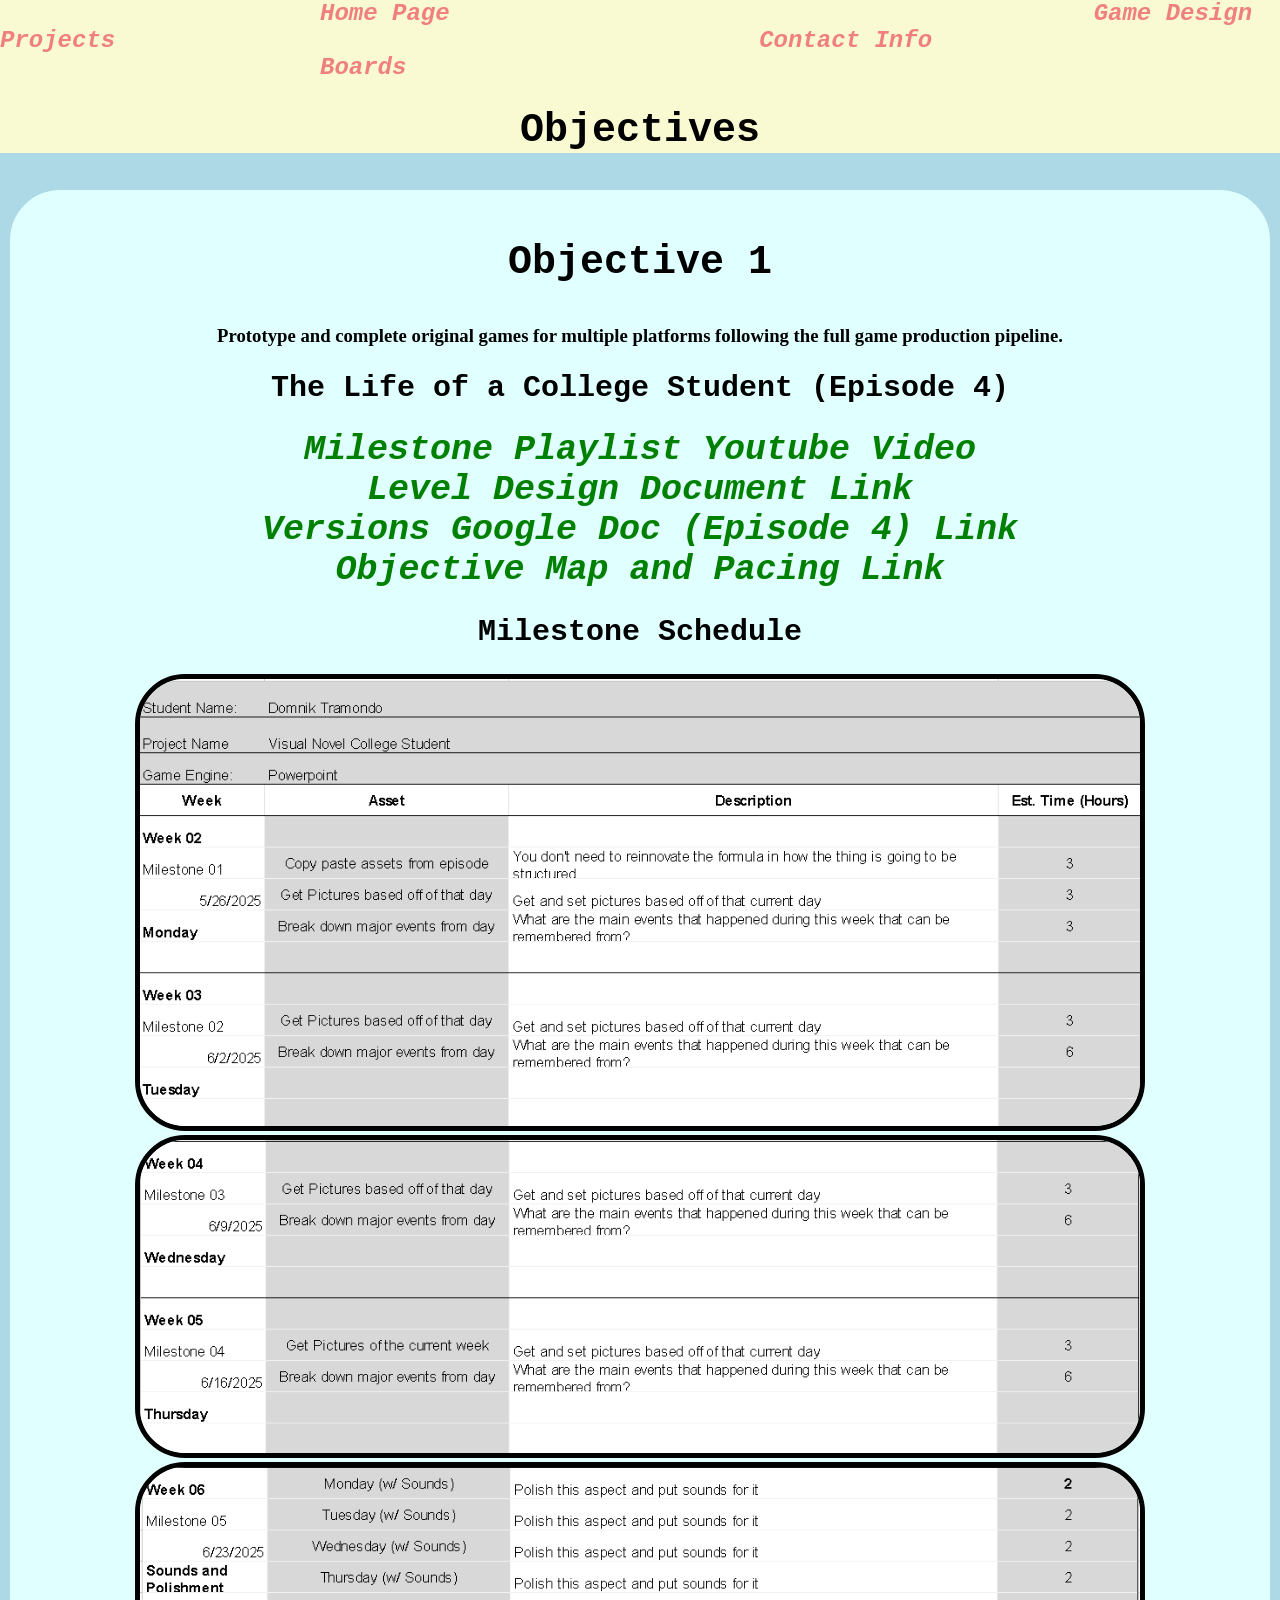
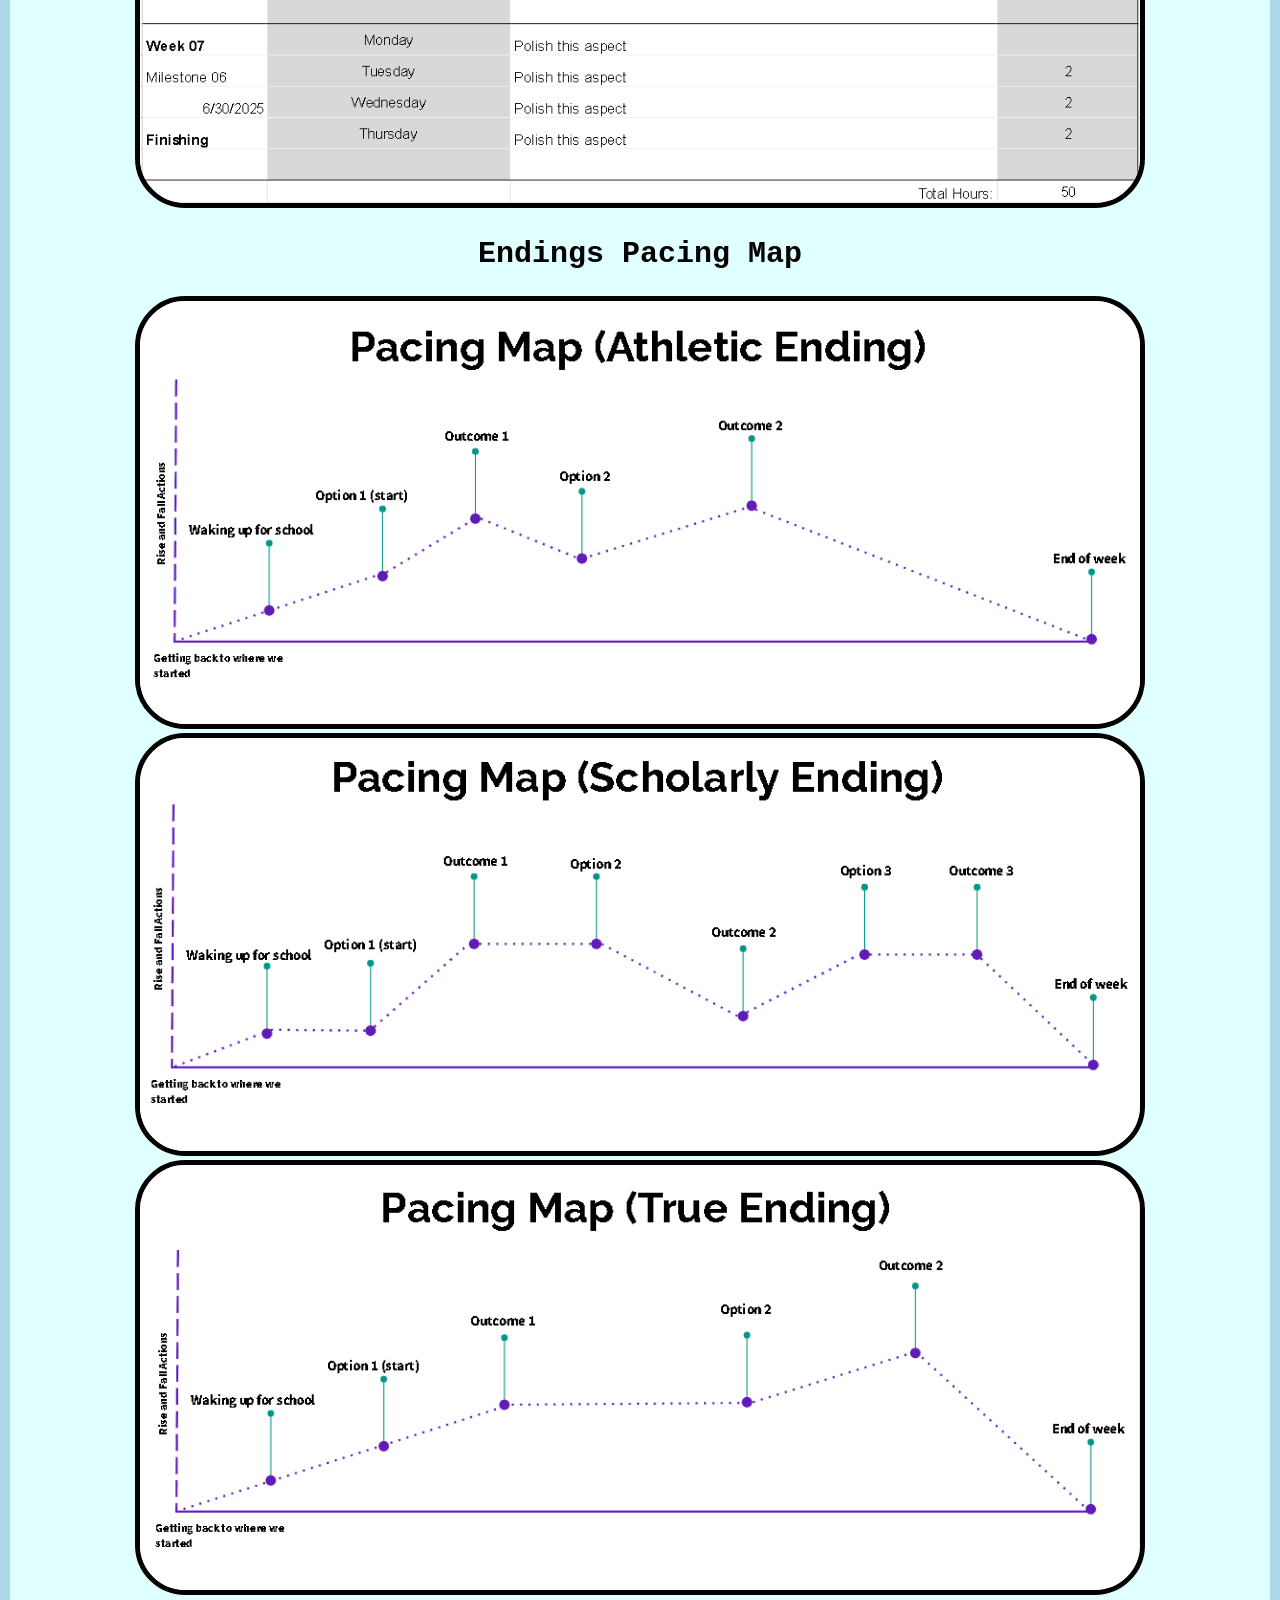
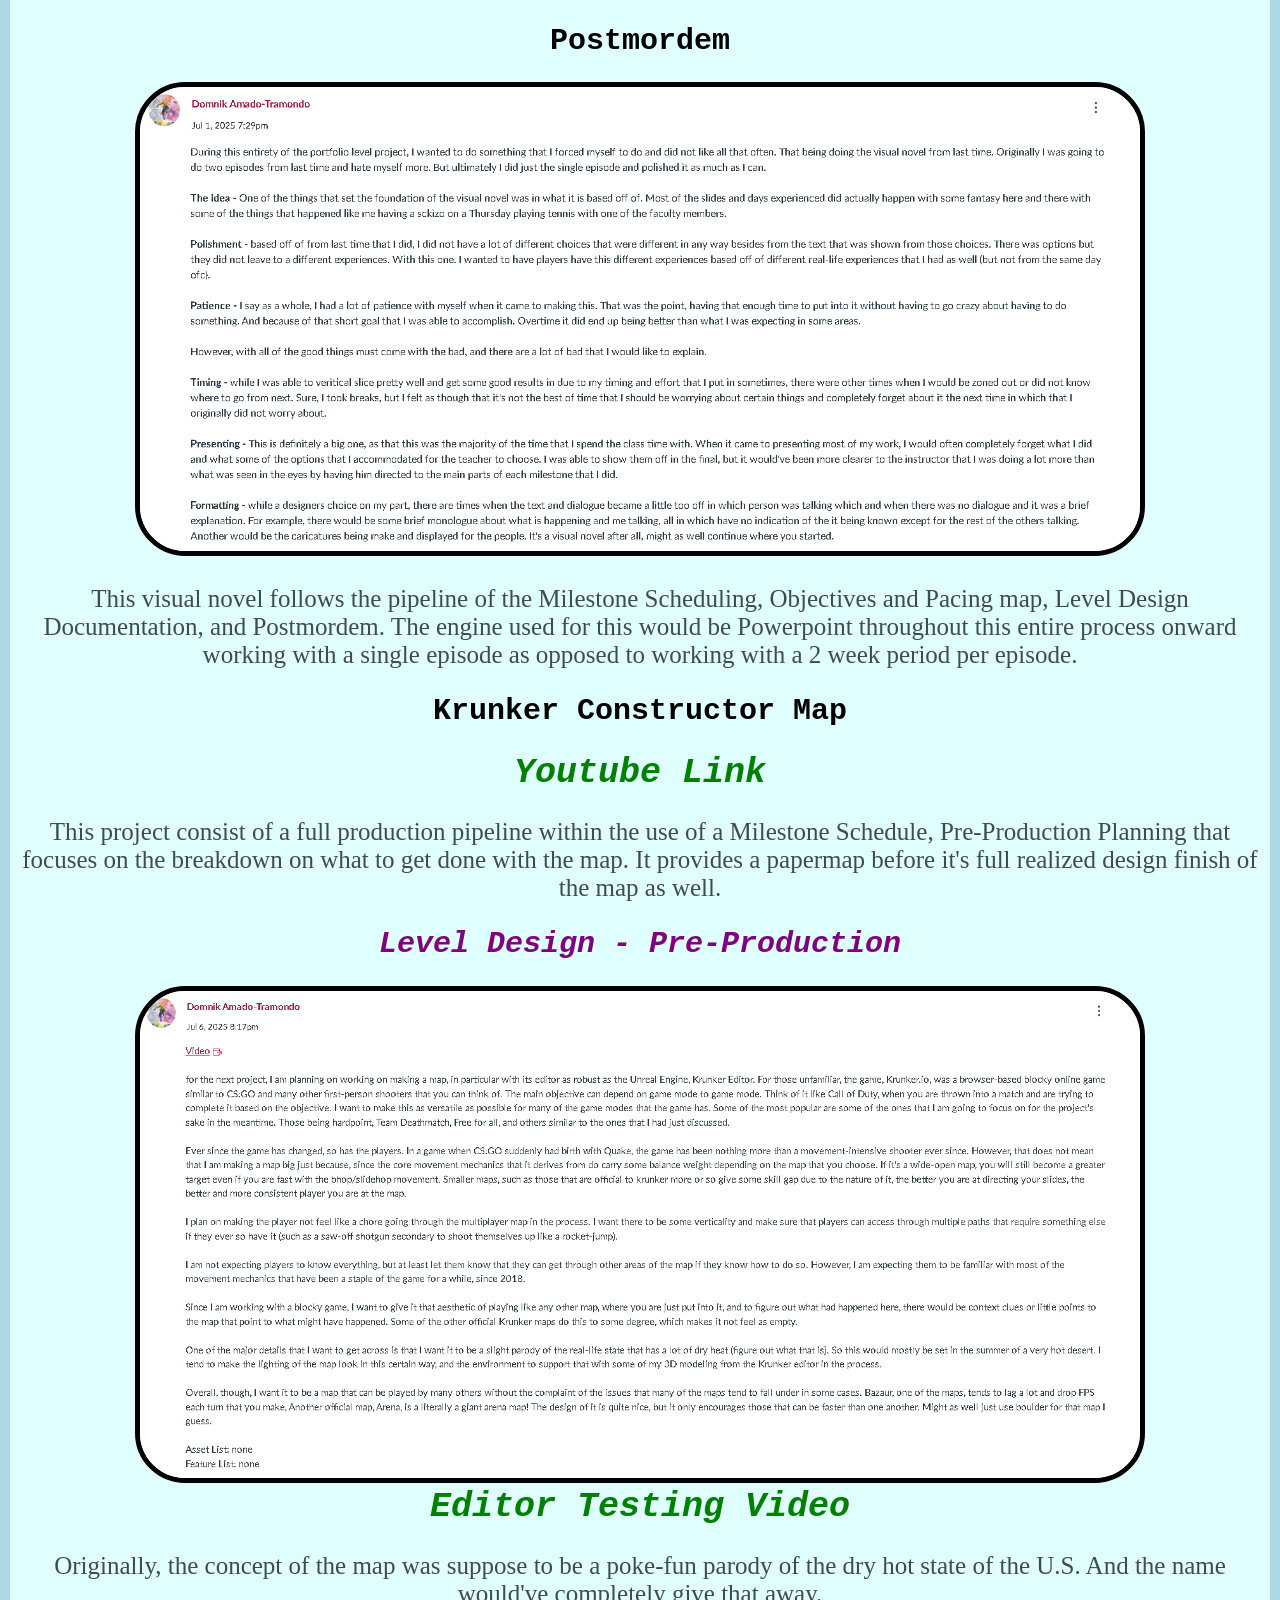
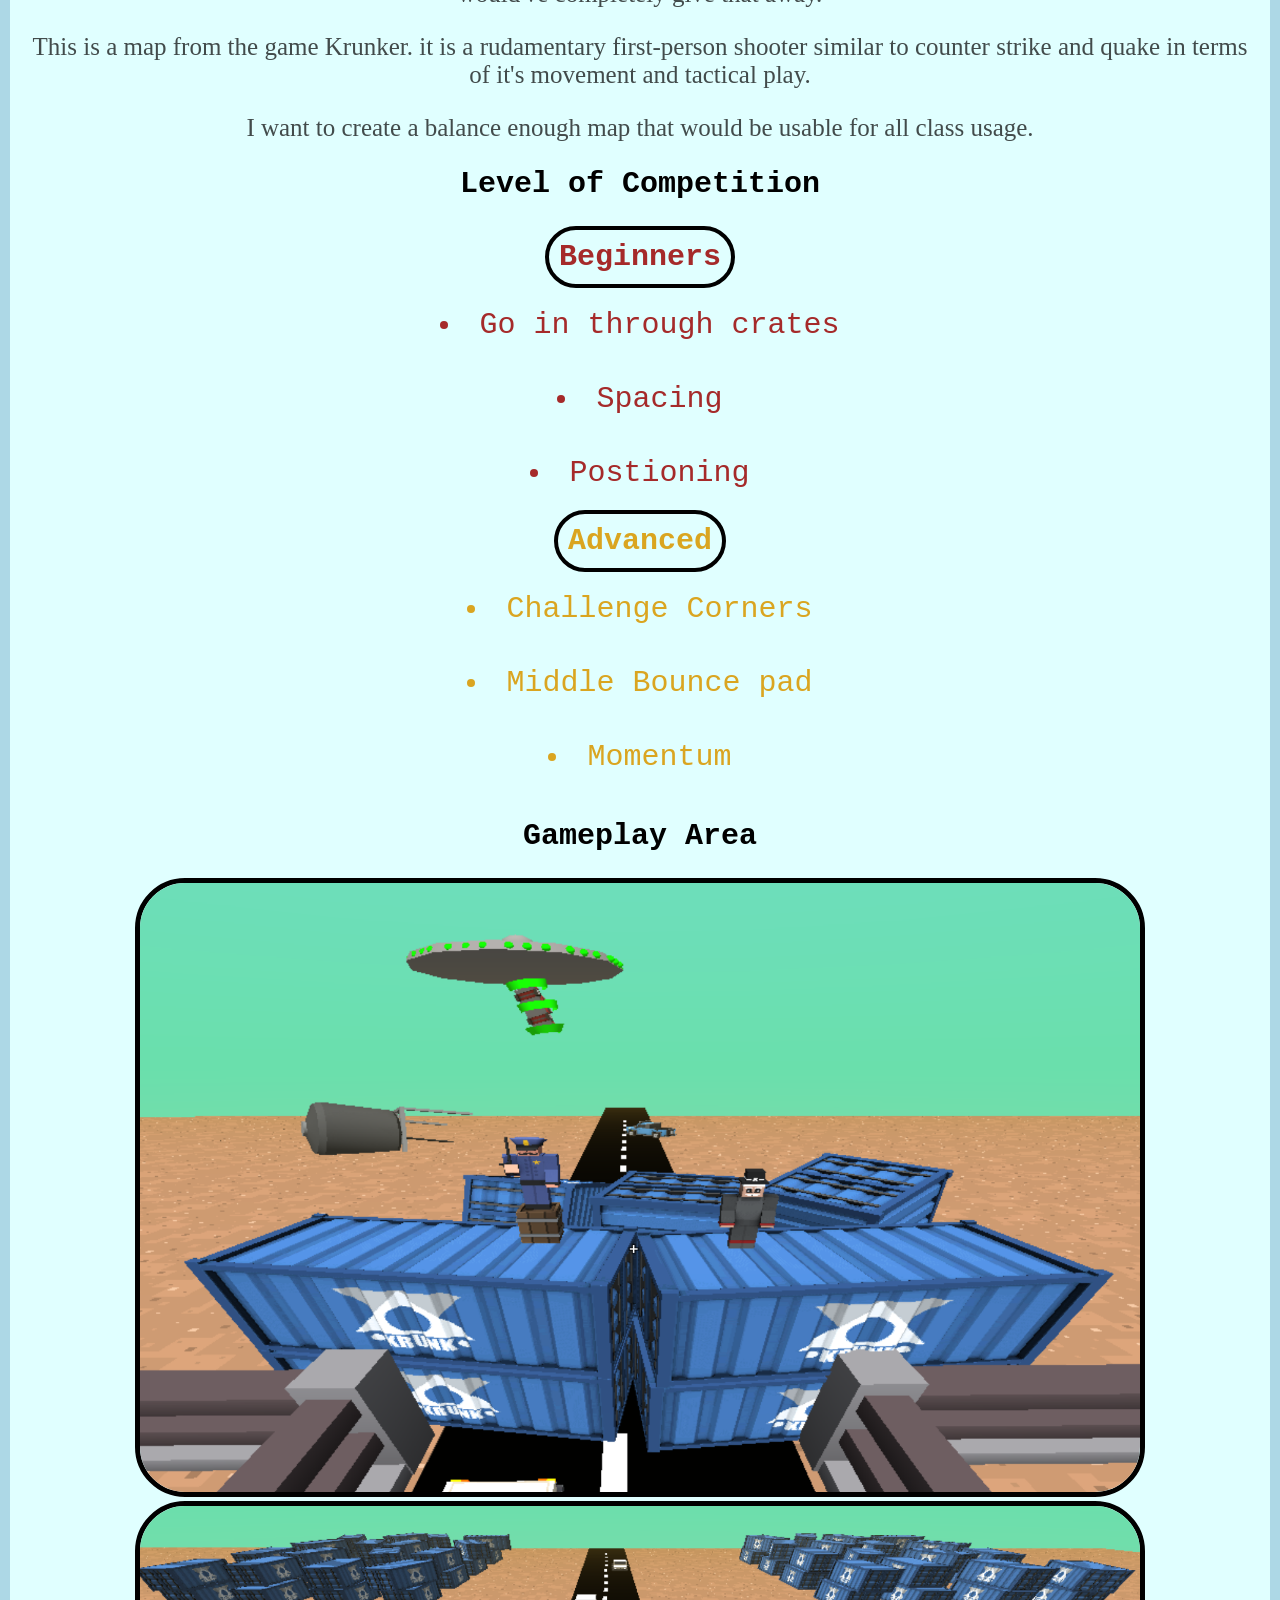
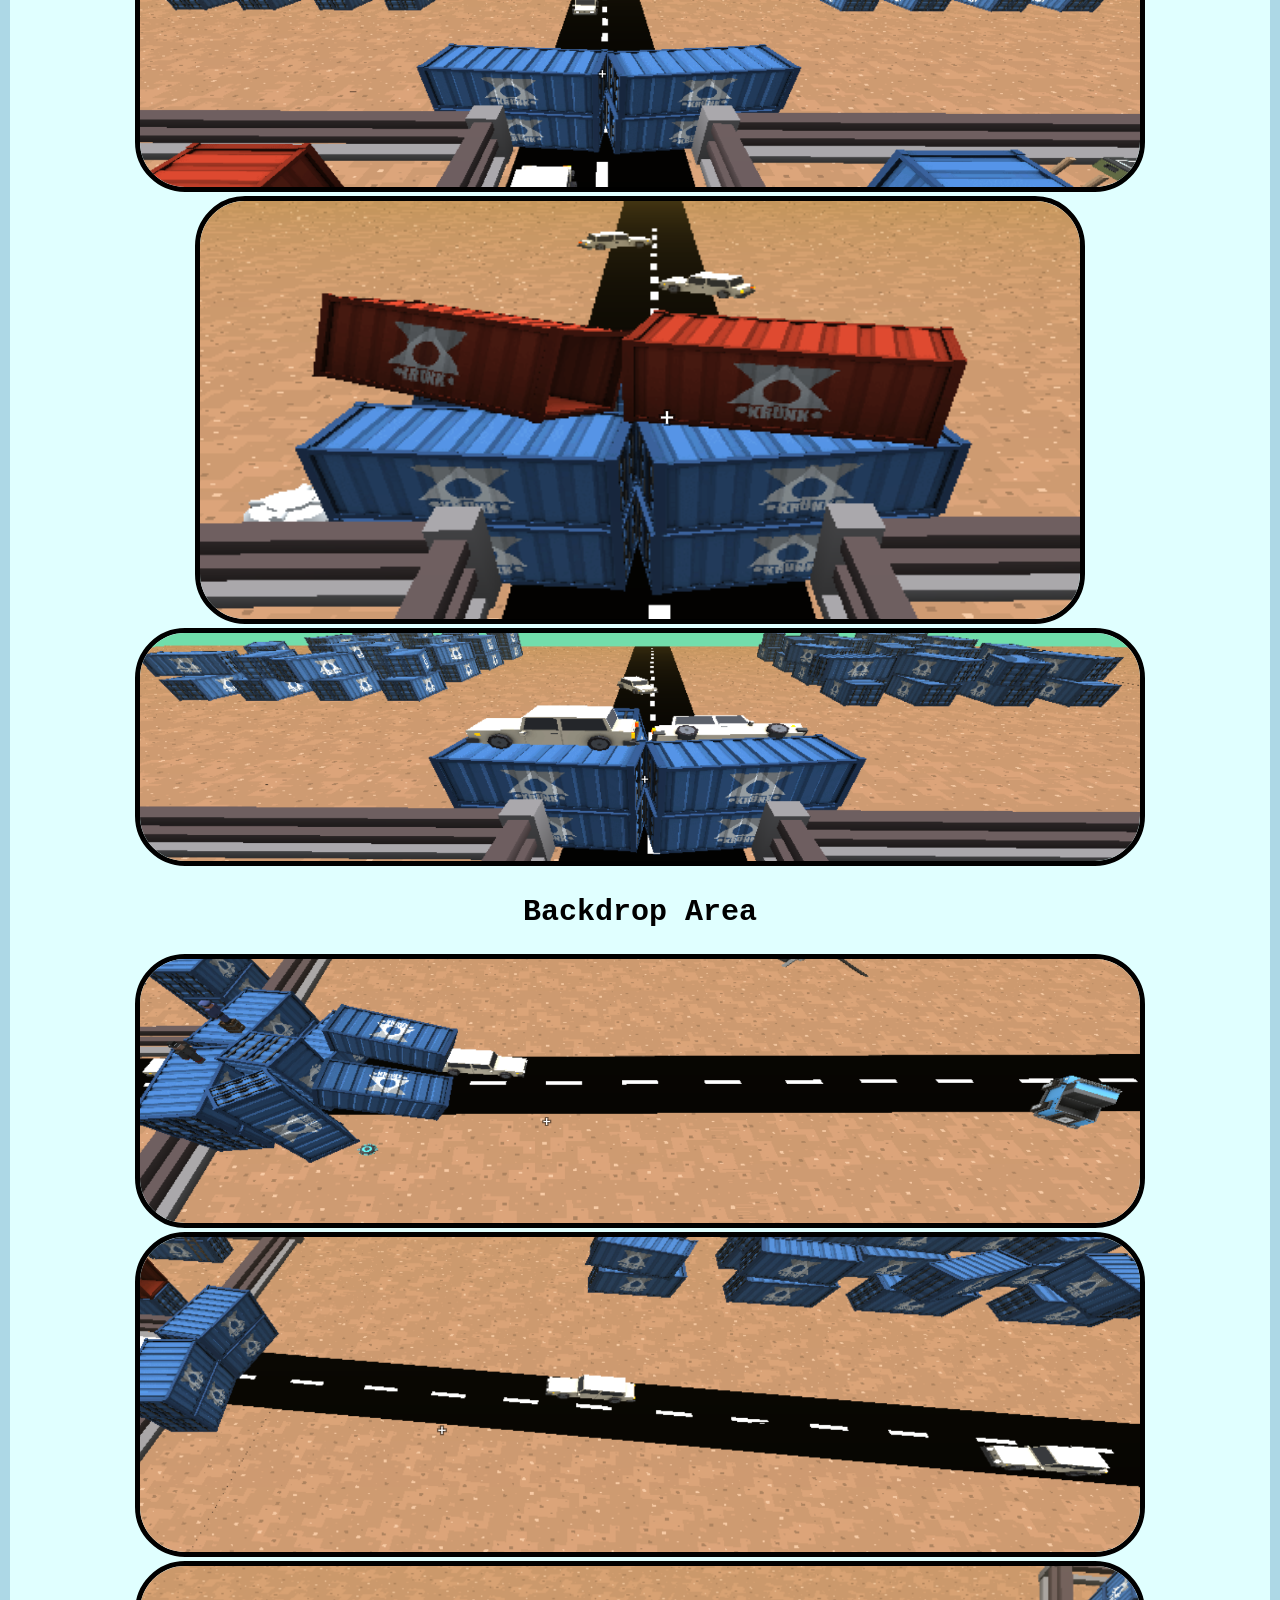
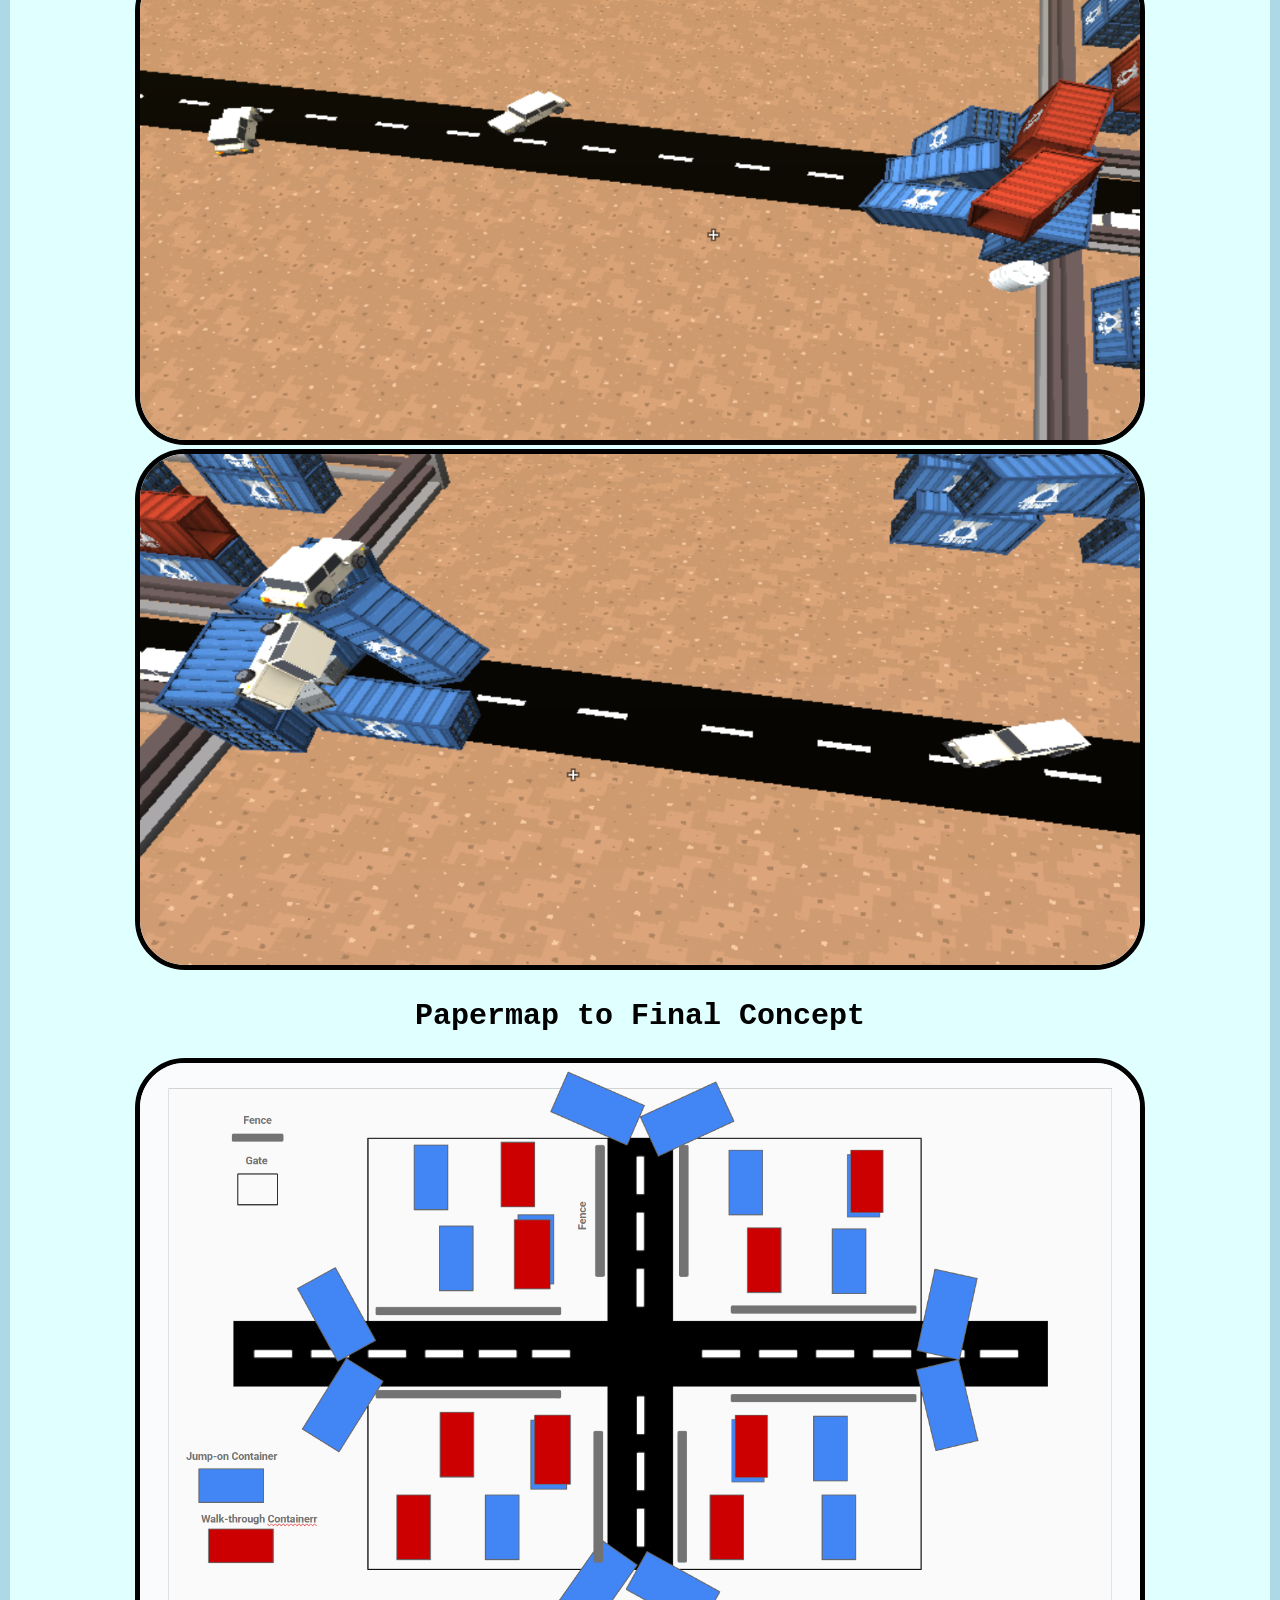
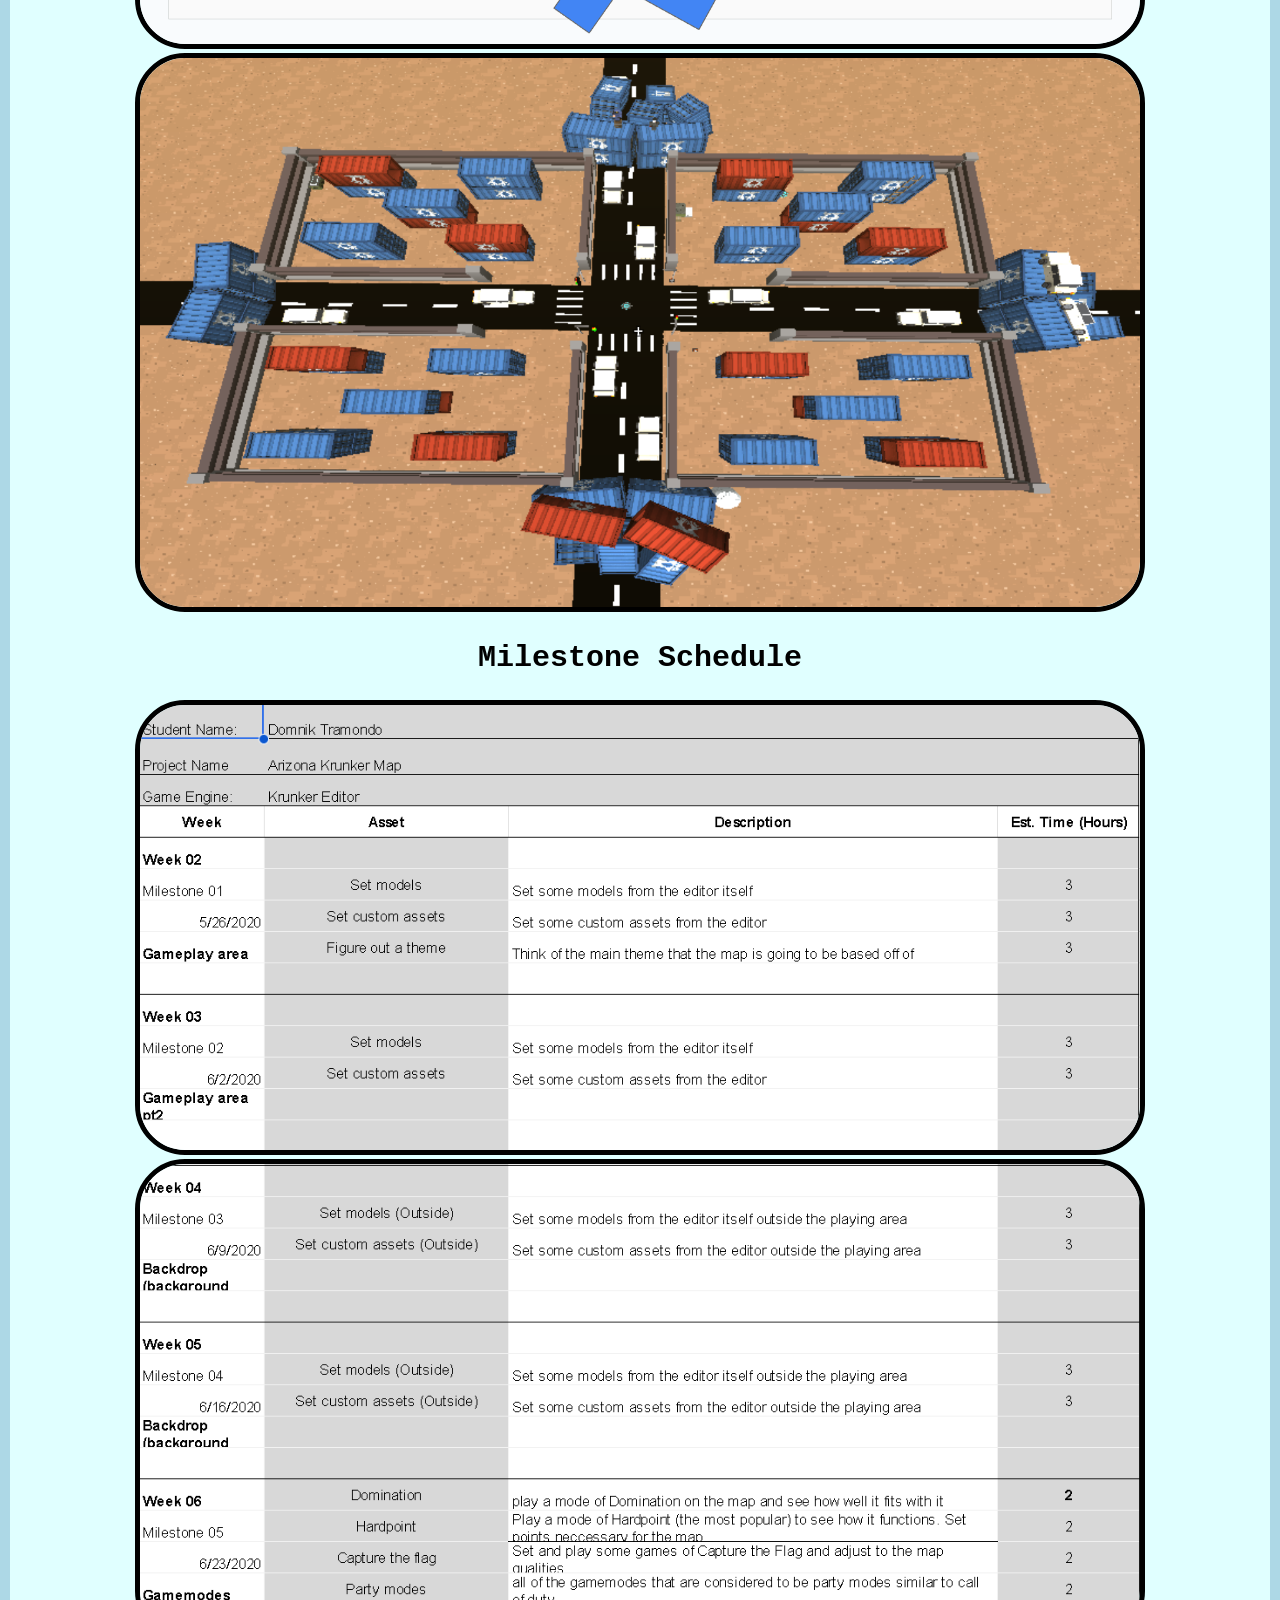
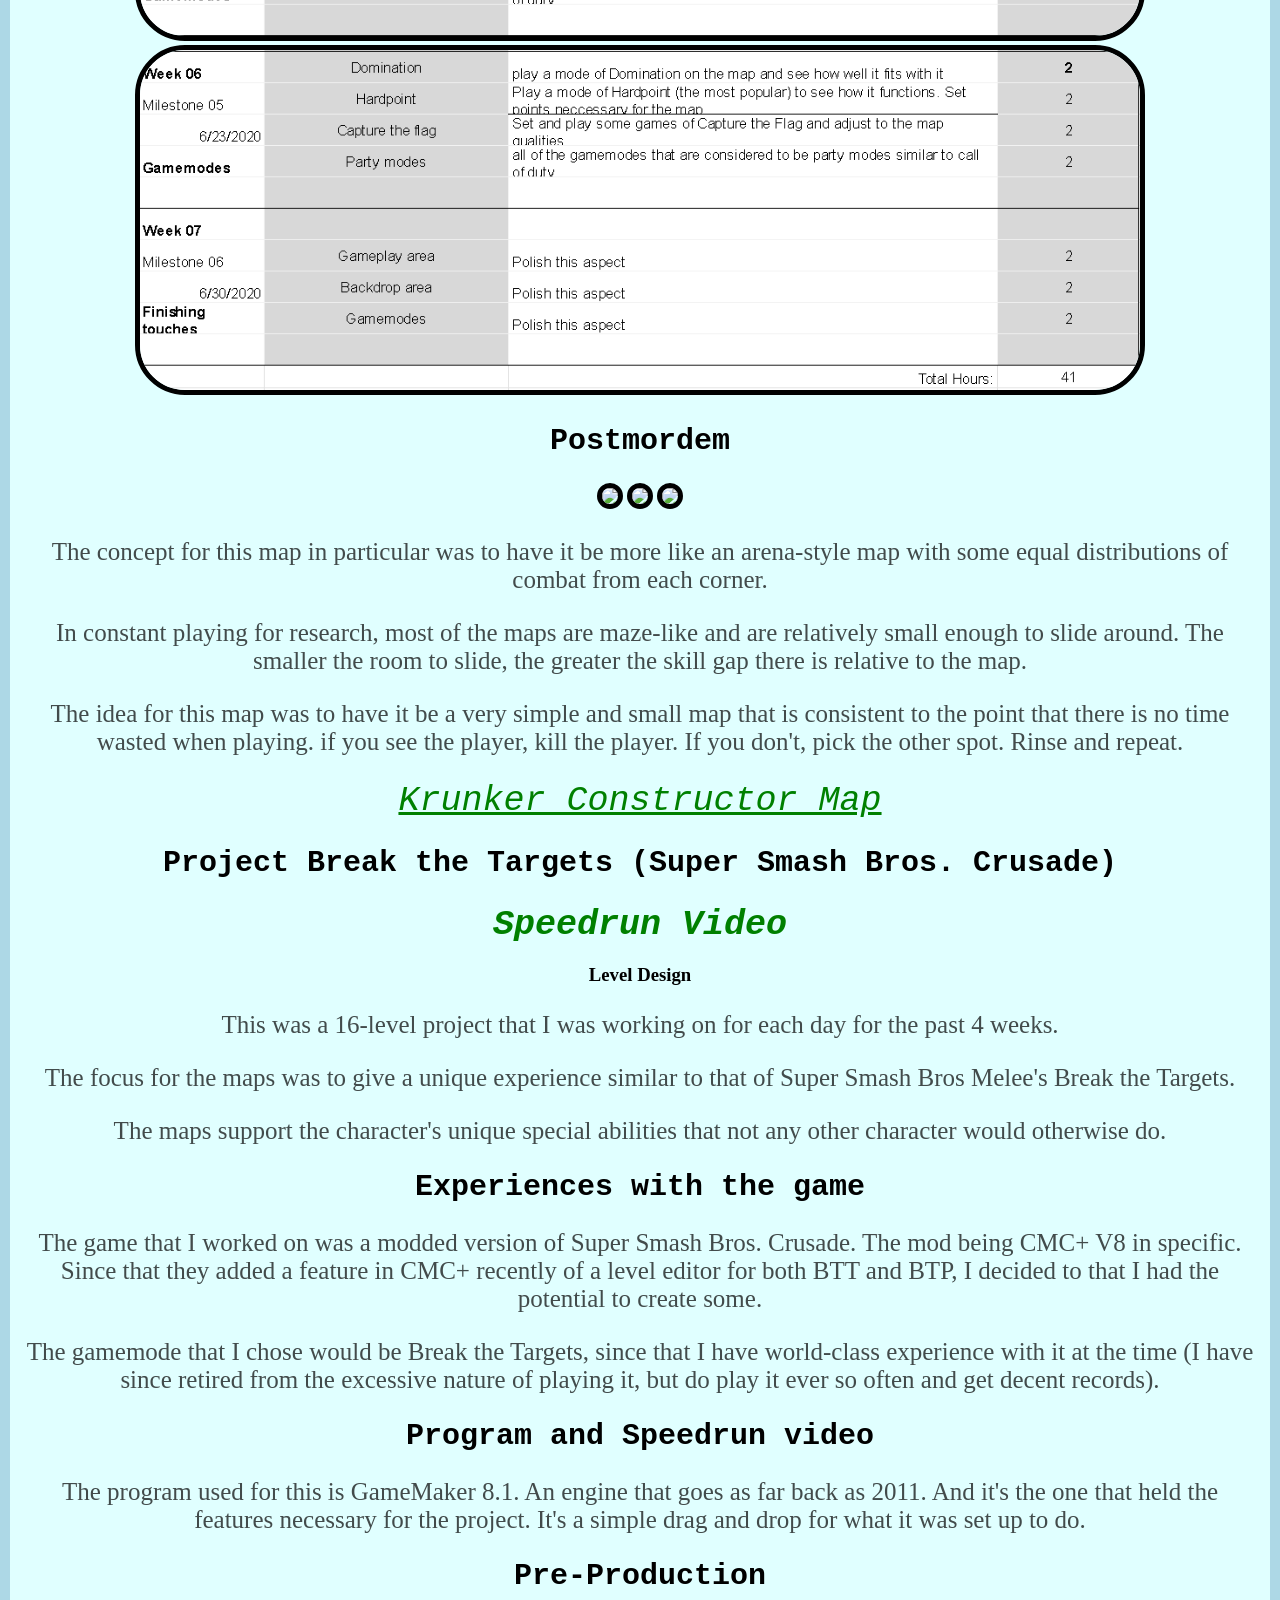
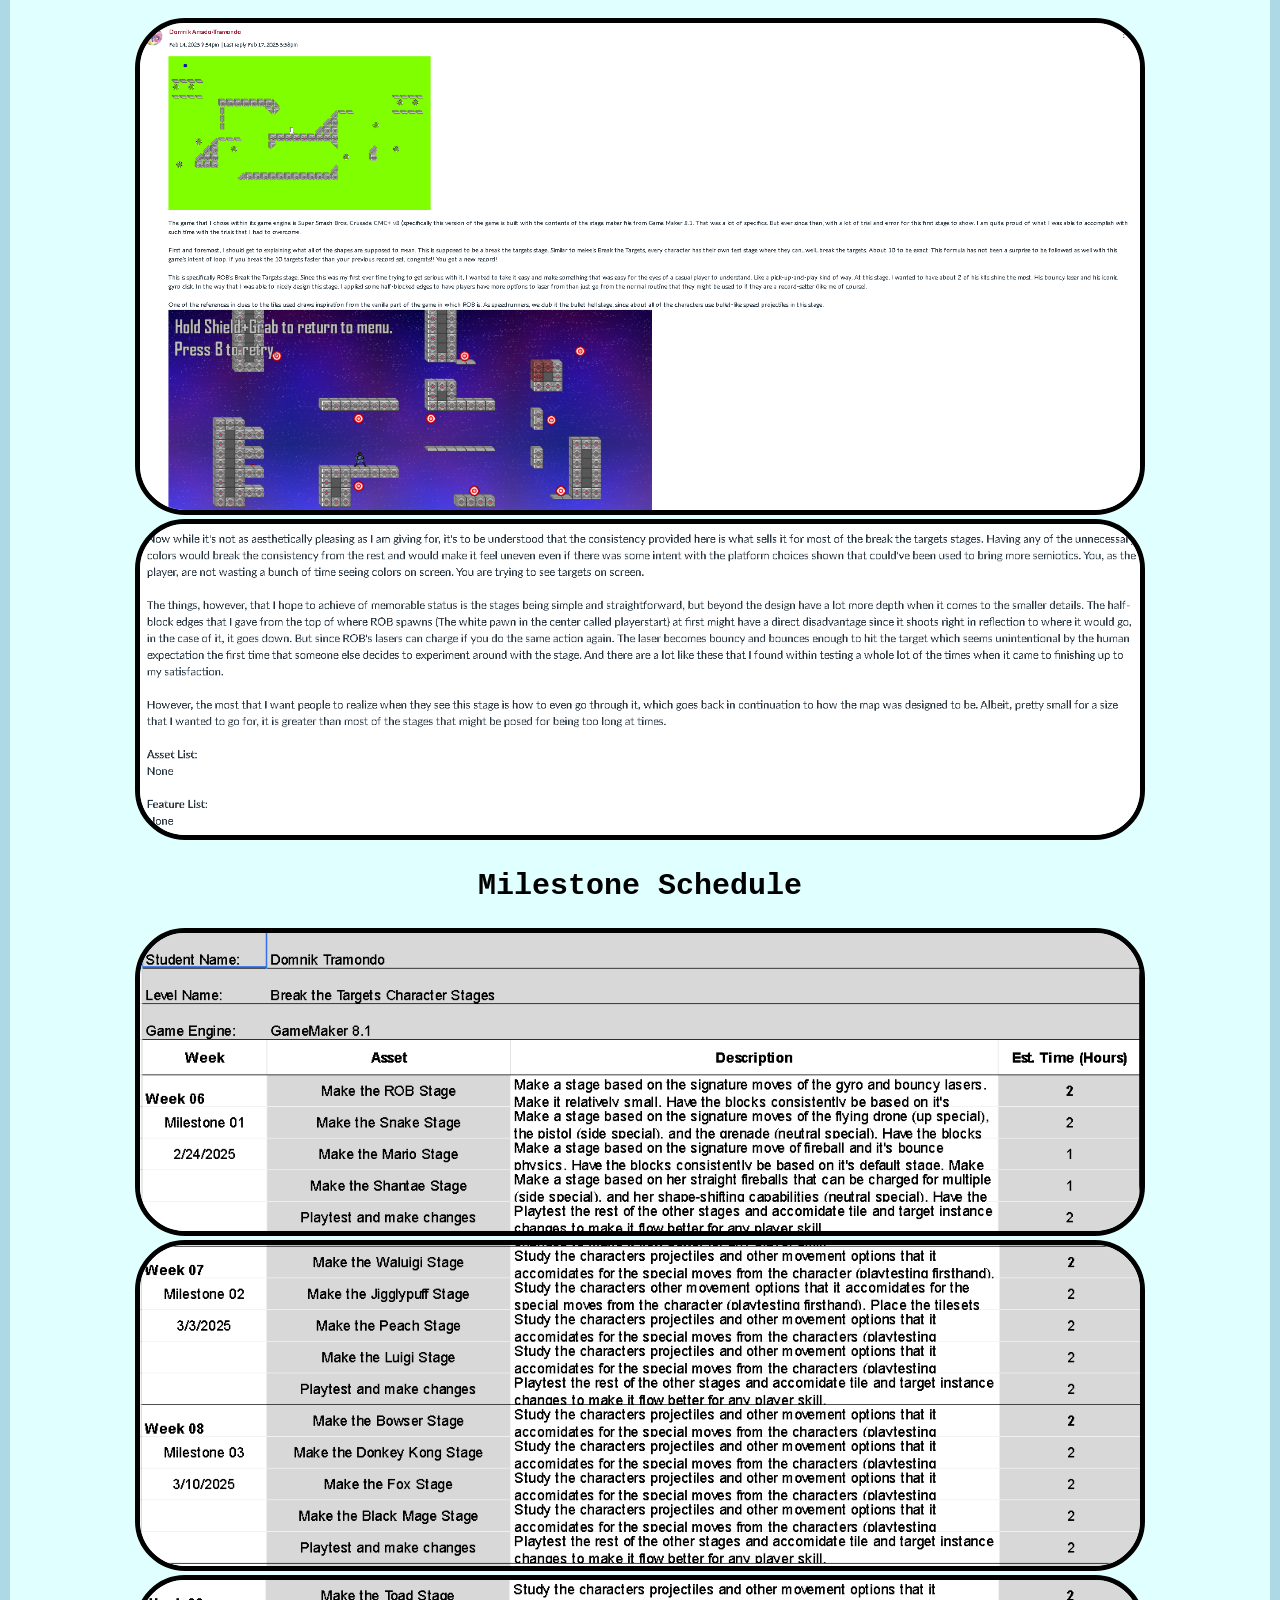
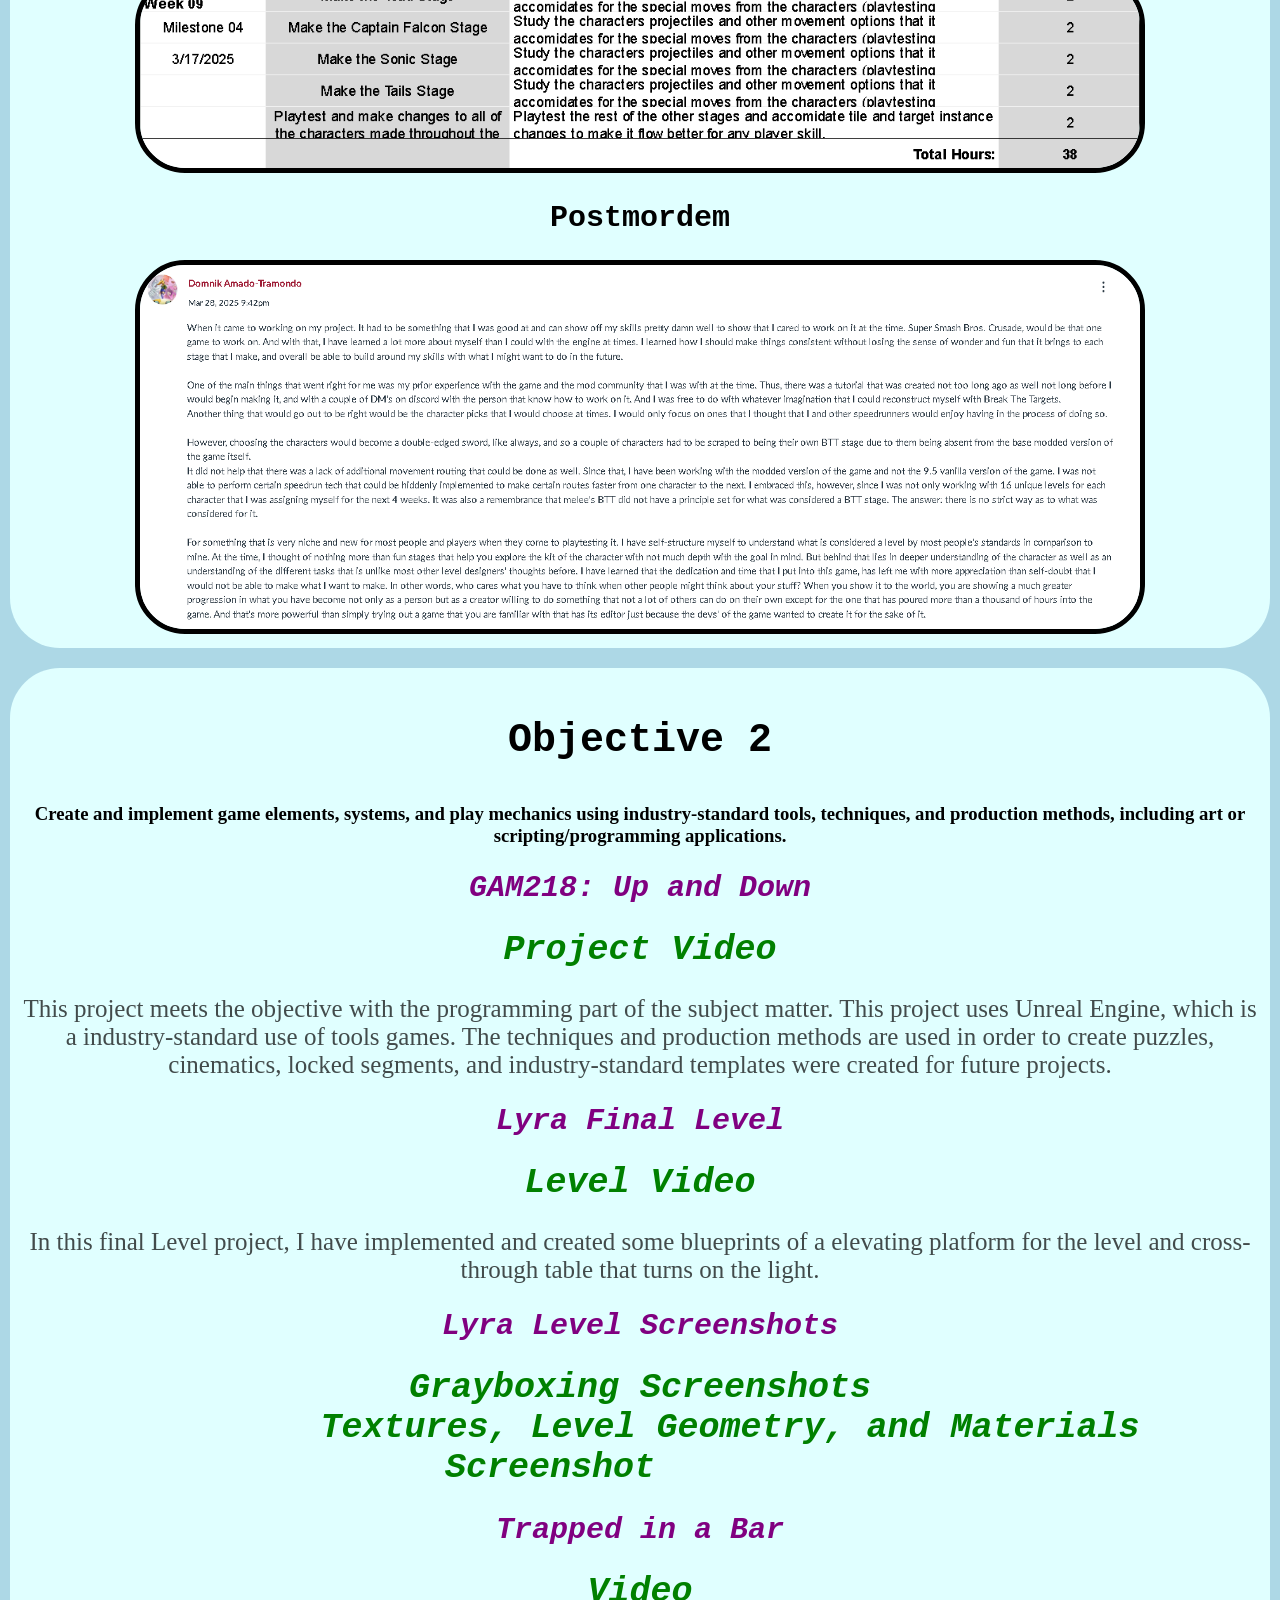
==== commit ba988981: "Postmortem display Krunker Project" ====
--- a/Boards.html
+++ b/Boards.html
@@ -118,6 +118,10 @@
                 <img src="Boards Stuff goes here/Objective 1/Milestone Schedule 3.png" class = "flex-column-img">
 
                 <h2>Postmordem</h2>
+
+                <img src="Boards Stuff goes here/Objective 1/Krunker Postmordem/Krunker Postmordem 1.png" class = "flex-column-img">
+                <img src="Boards Stuff goes here/Objective 1/Krunker Postmordem/Krunker Postmordem 2.png" class = "flex-column-img">
+                <img src="Boards Stuff goes here/Objective 1/Krunker Postmordem/Krunker Postmordem 3.png" class = "flex-column-img">
                 
                 <p>The concept for this map in particular was to have it be more like an arena-style map with some equal distributions of combat from each corner.</p>
                 <p>In constant playing for research, most of the maps are maze-like and are relatively small enough to slide around. The smaller the room to slide, the greater the skill gap there is relative to the map.</p>
@@ -383,8 +387,6 @@
                <!-- Big break here -->
 
                <h3 class = "italics"> The following below is a Critical Game Studies on "Semiotics in Games"</h3>
-
-               <h3 class = "italics"> The following below is a taken assessment of one of the assignment discussions from GAM200 course "What makes a good game" </h3>
 
                <!-- Screenshots of it -->
                 
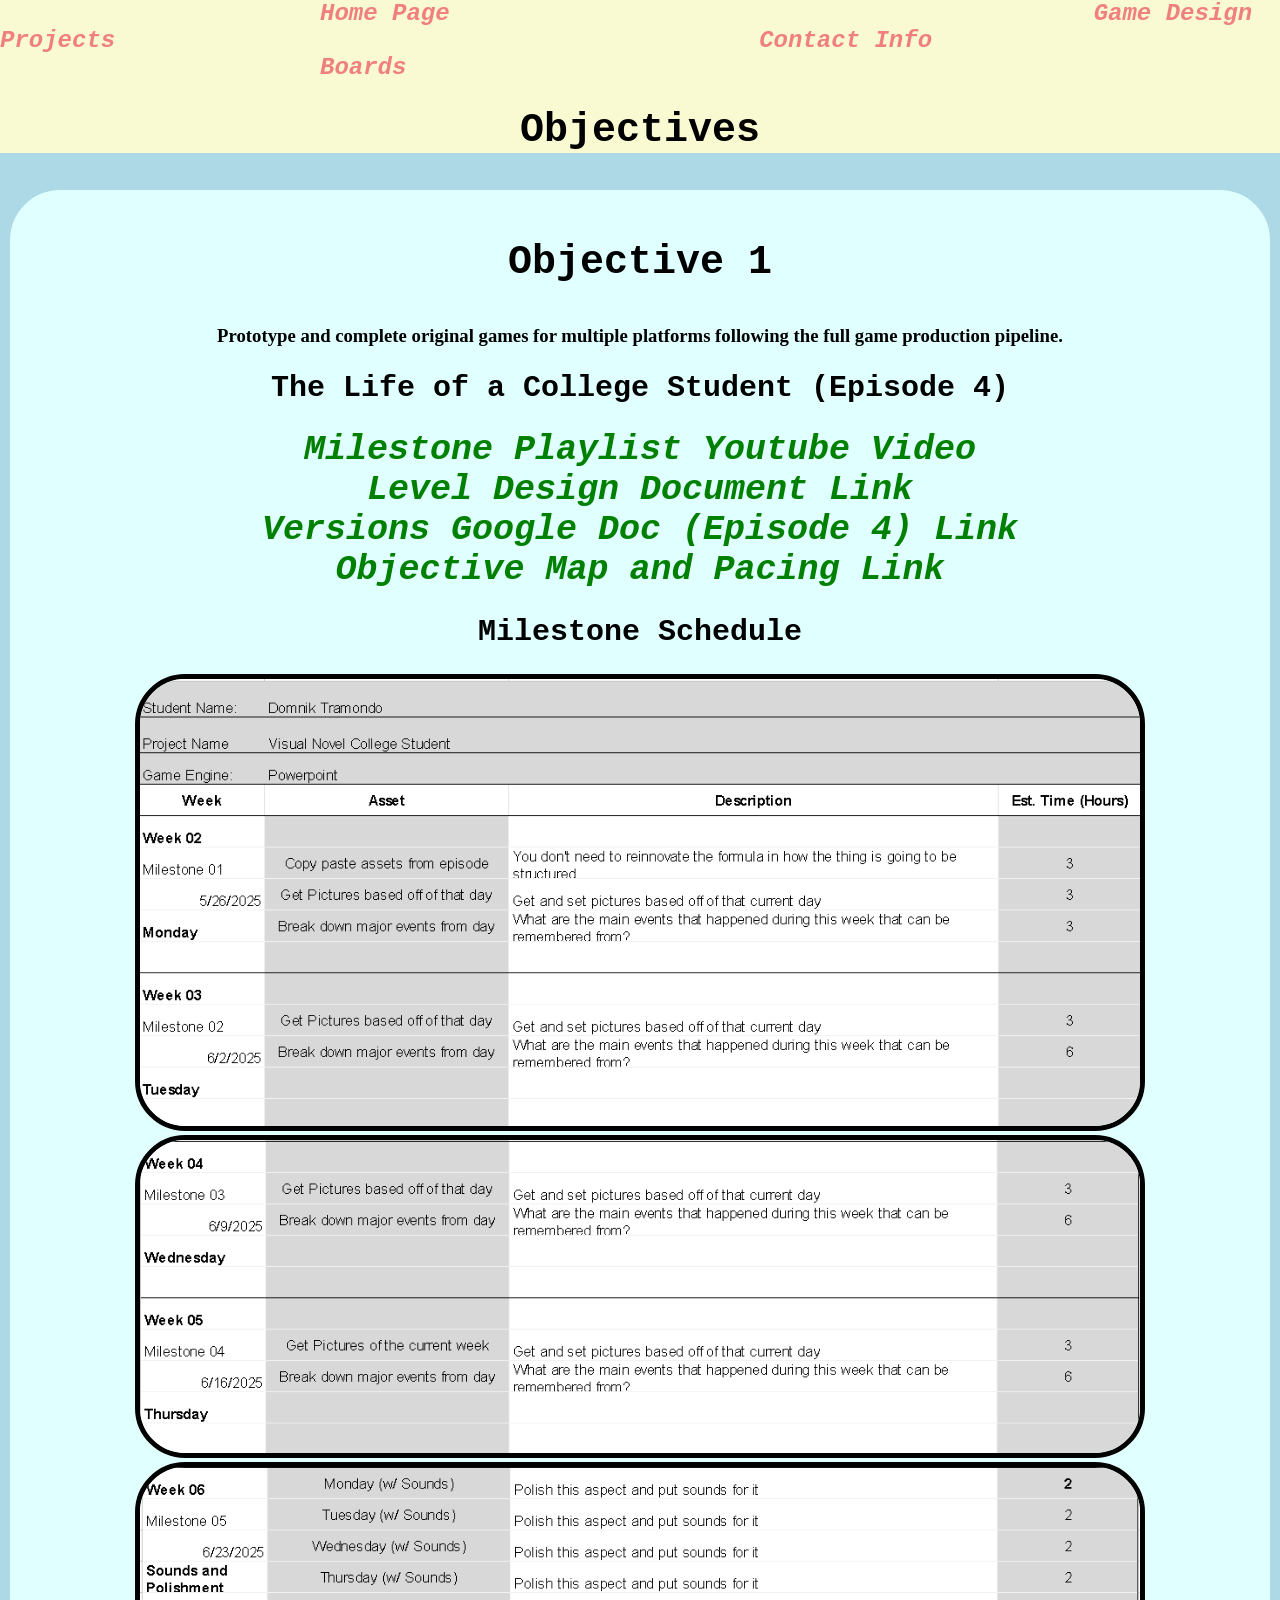
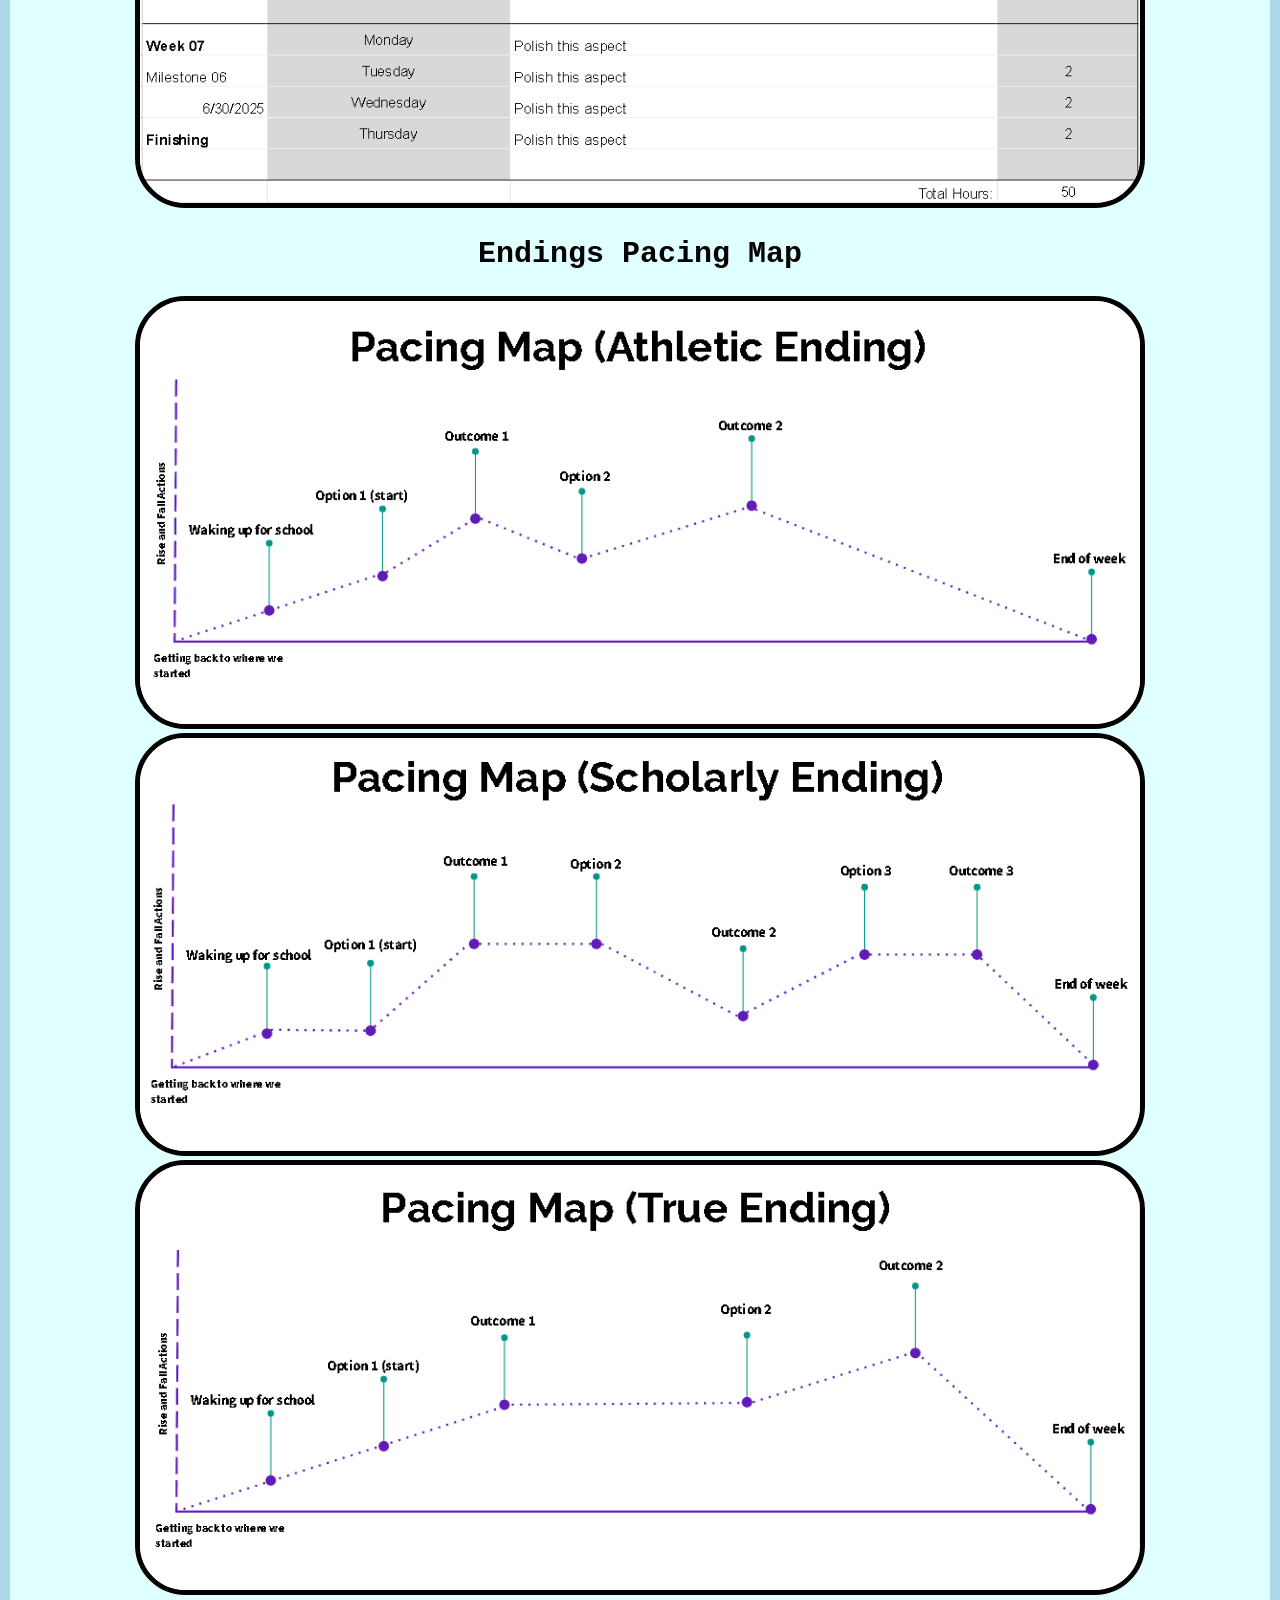
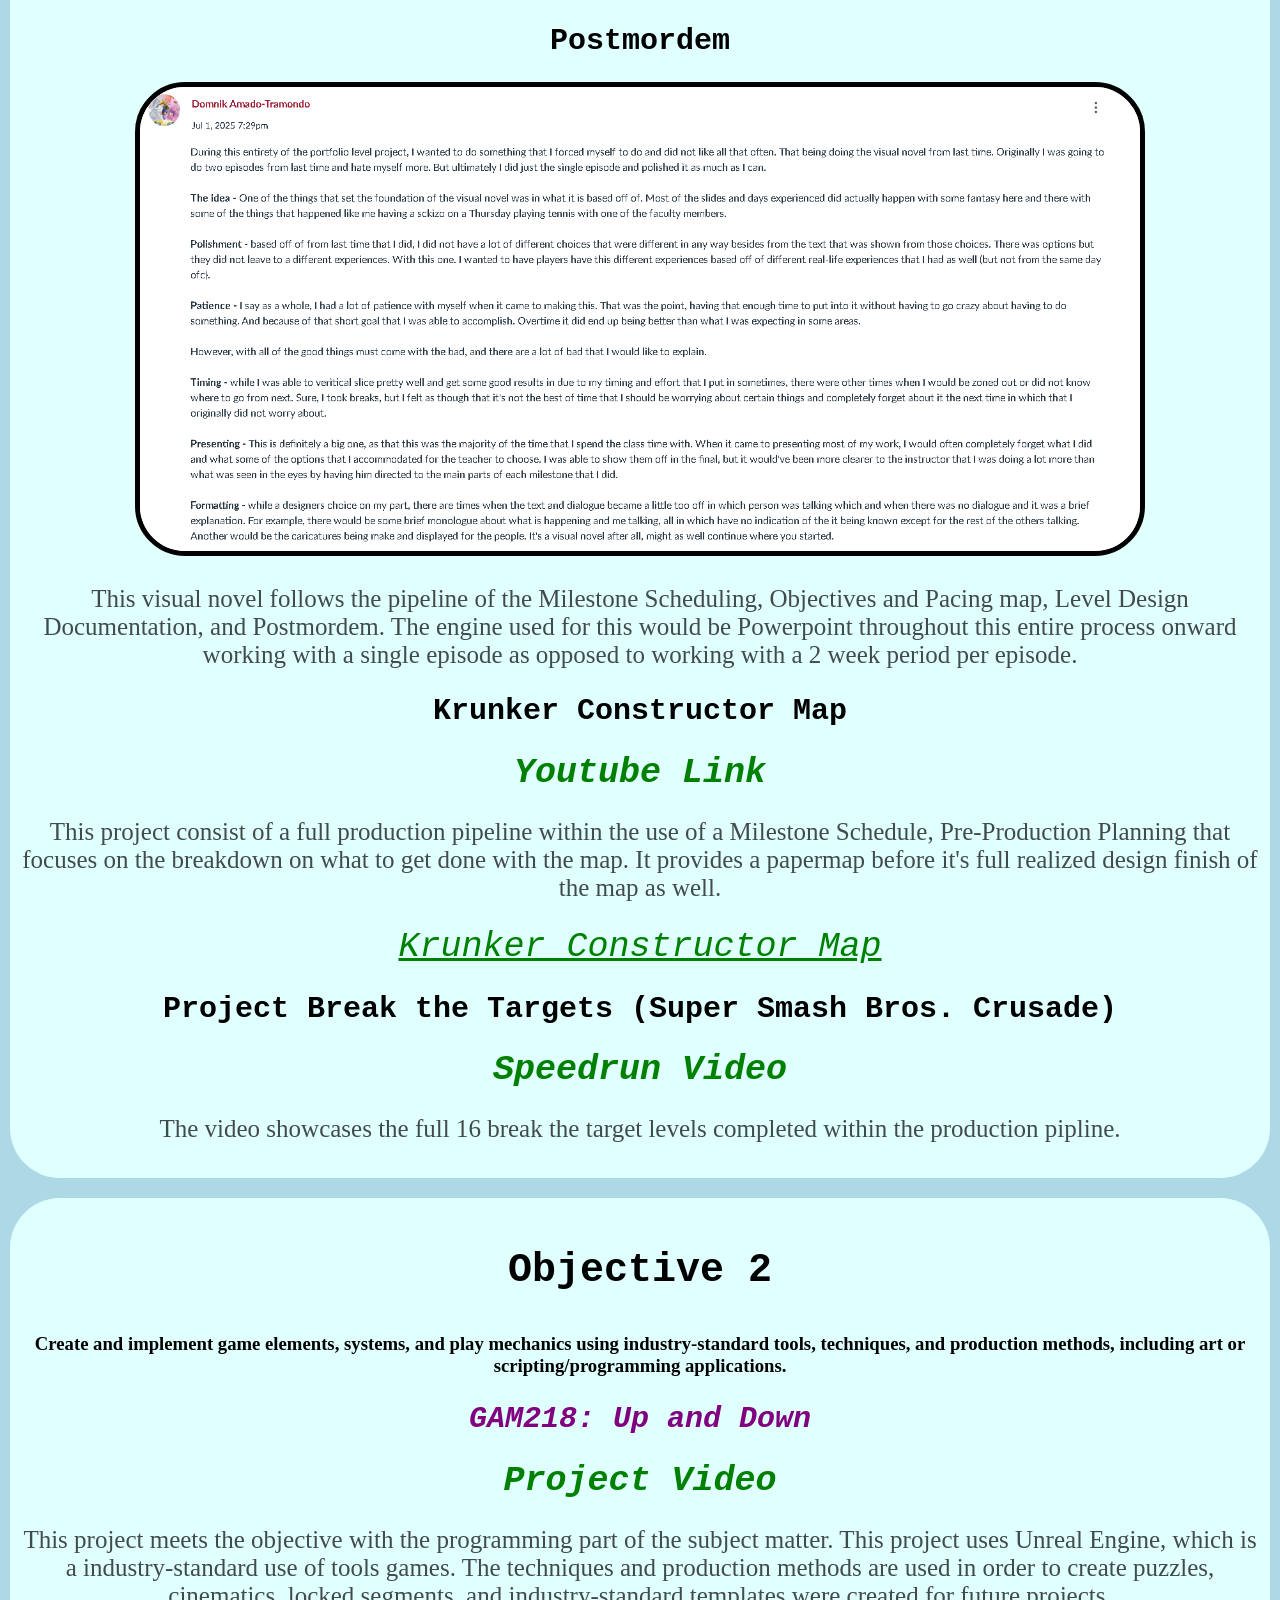
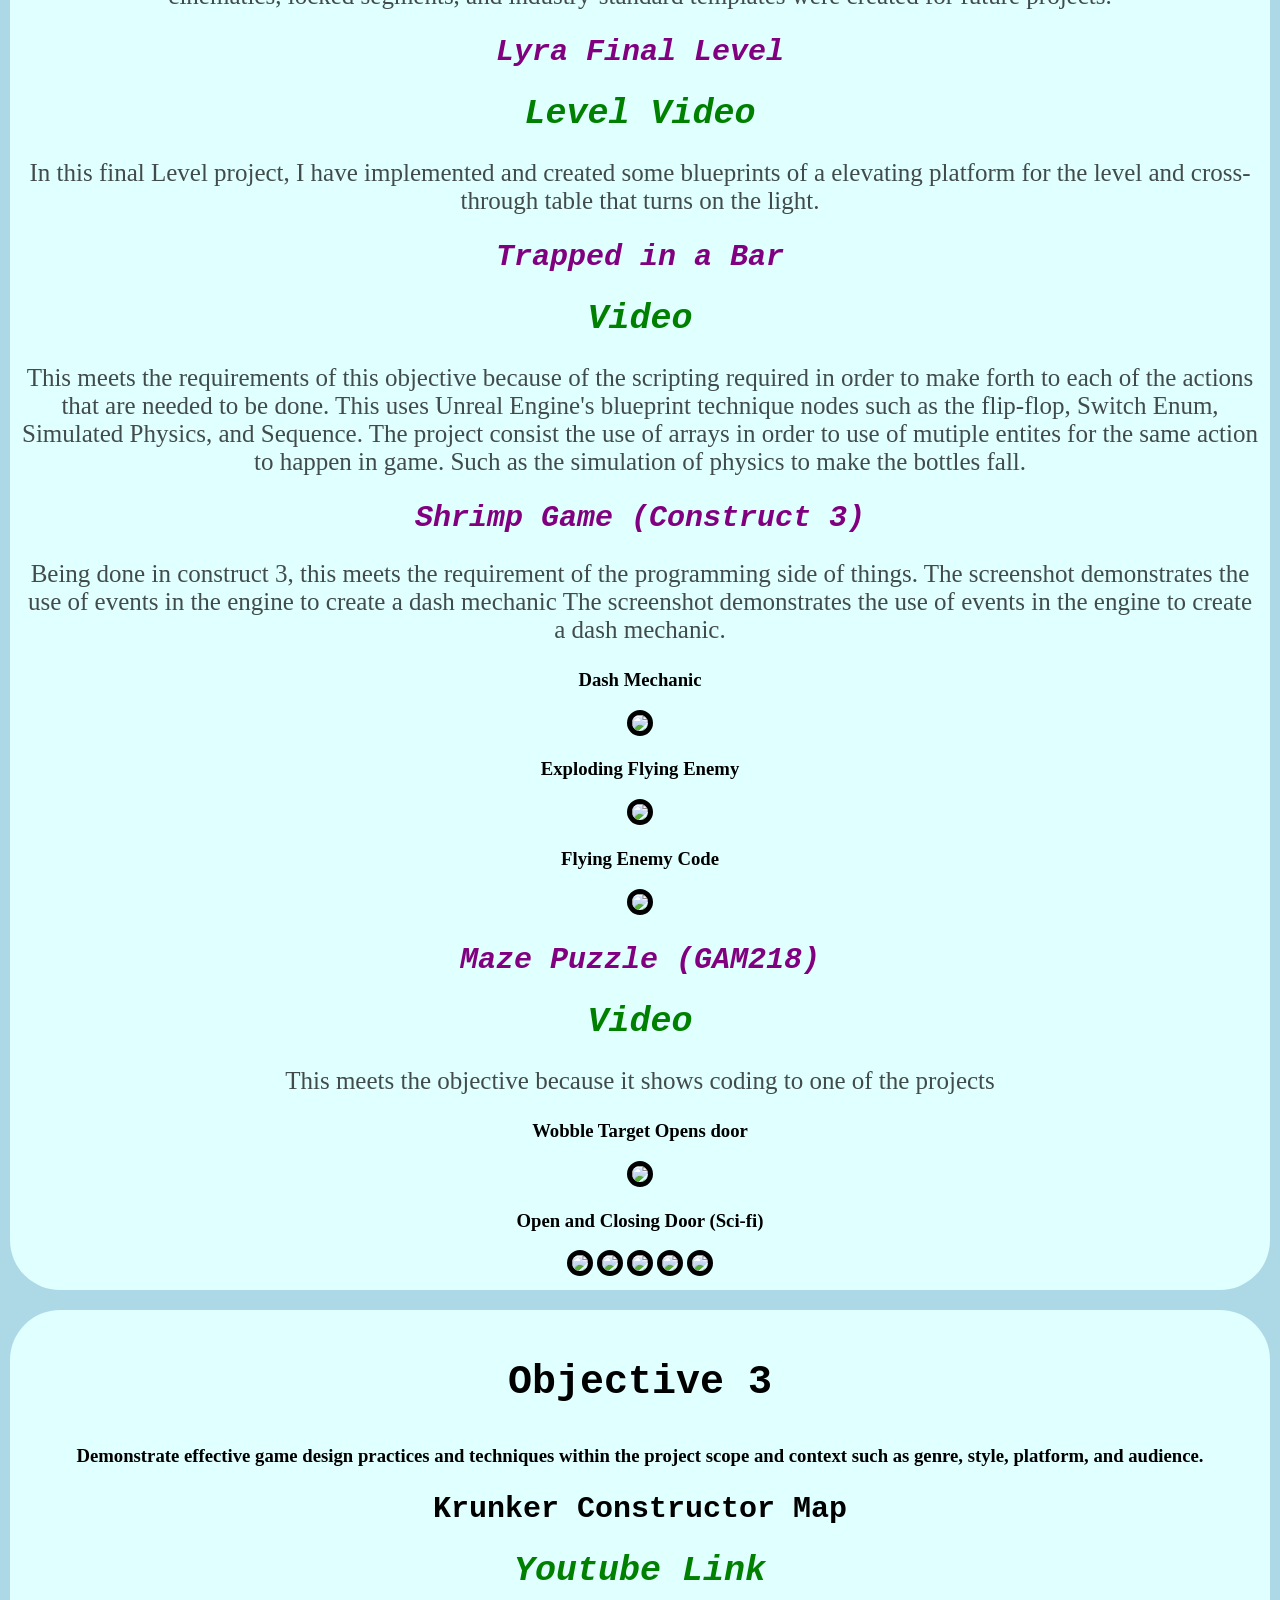
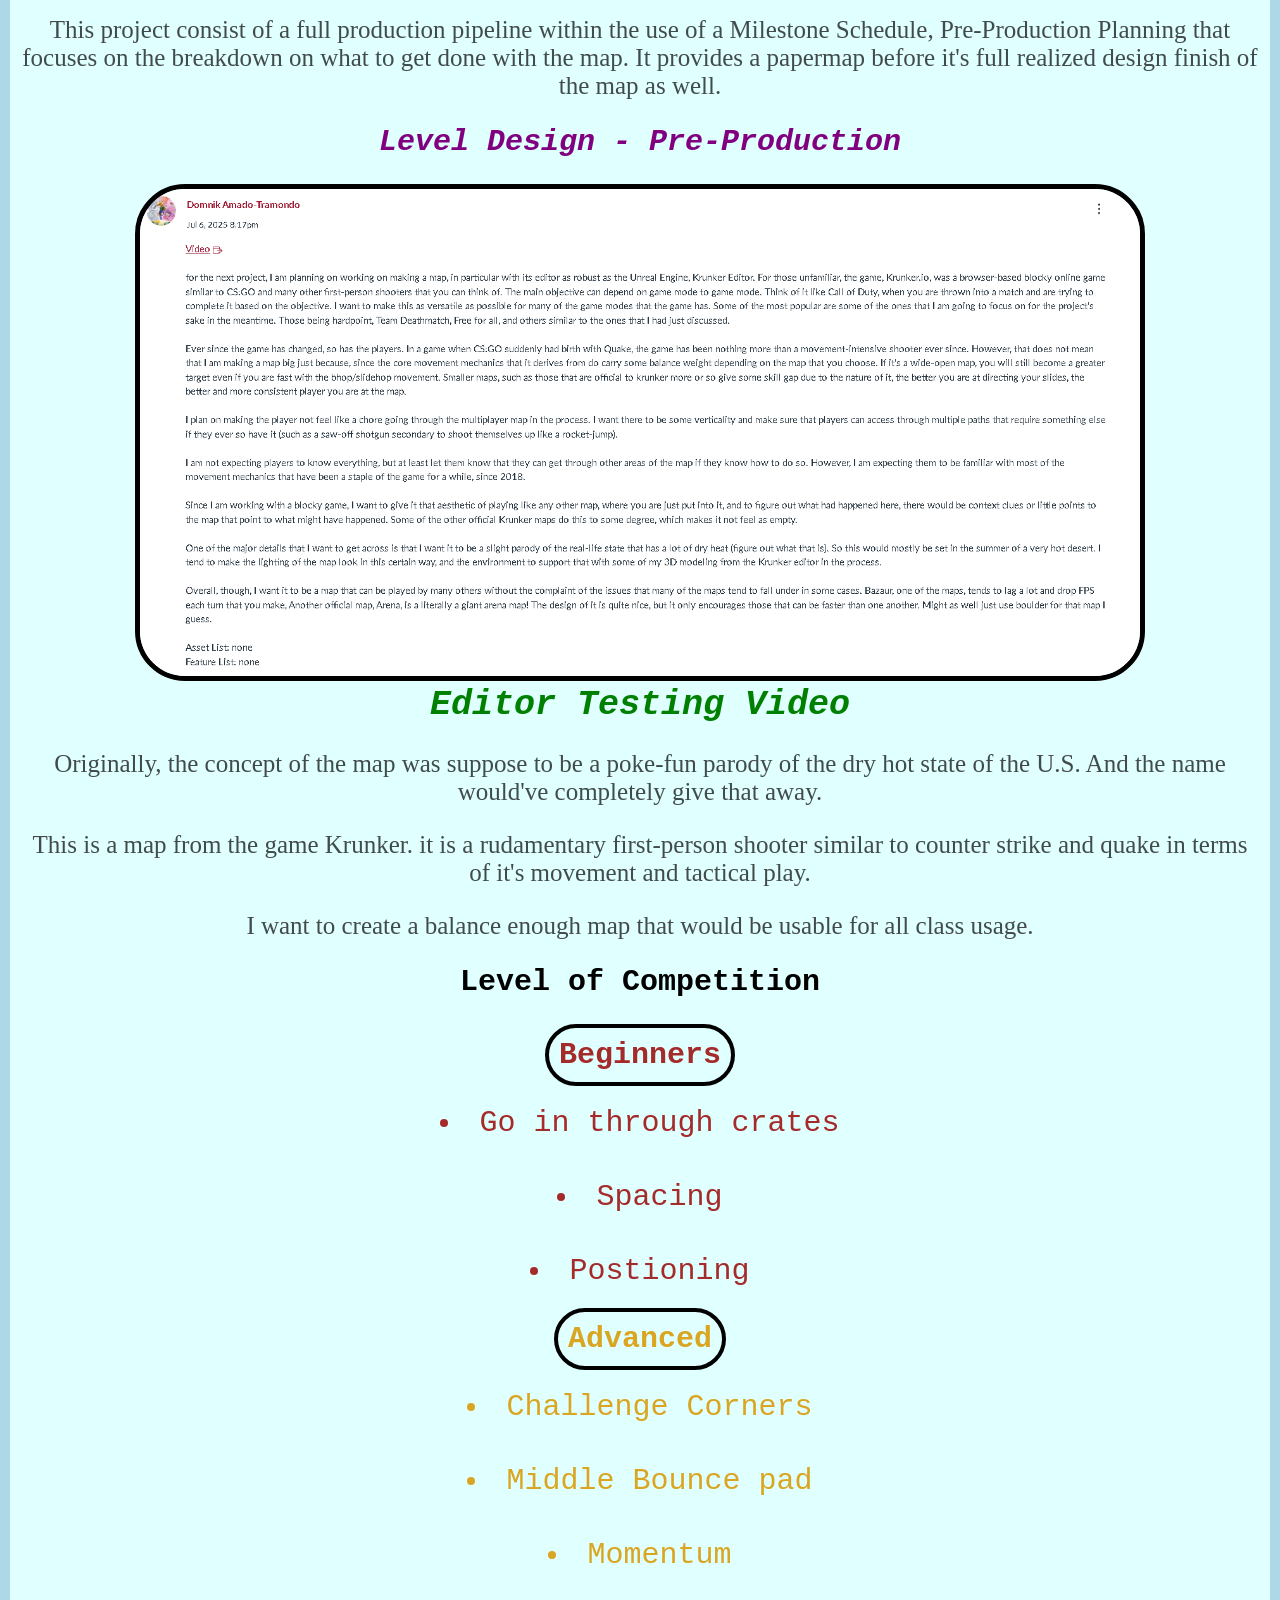
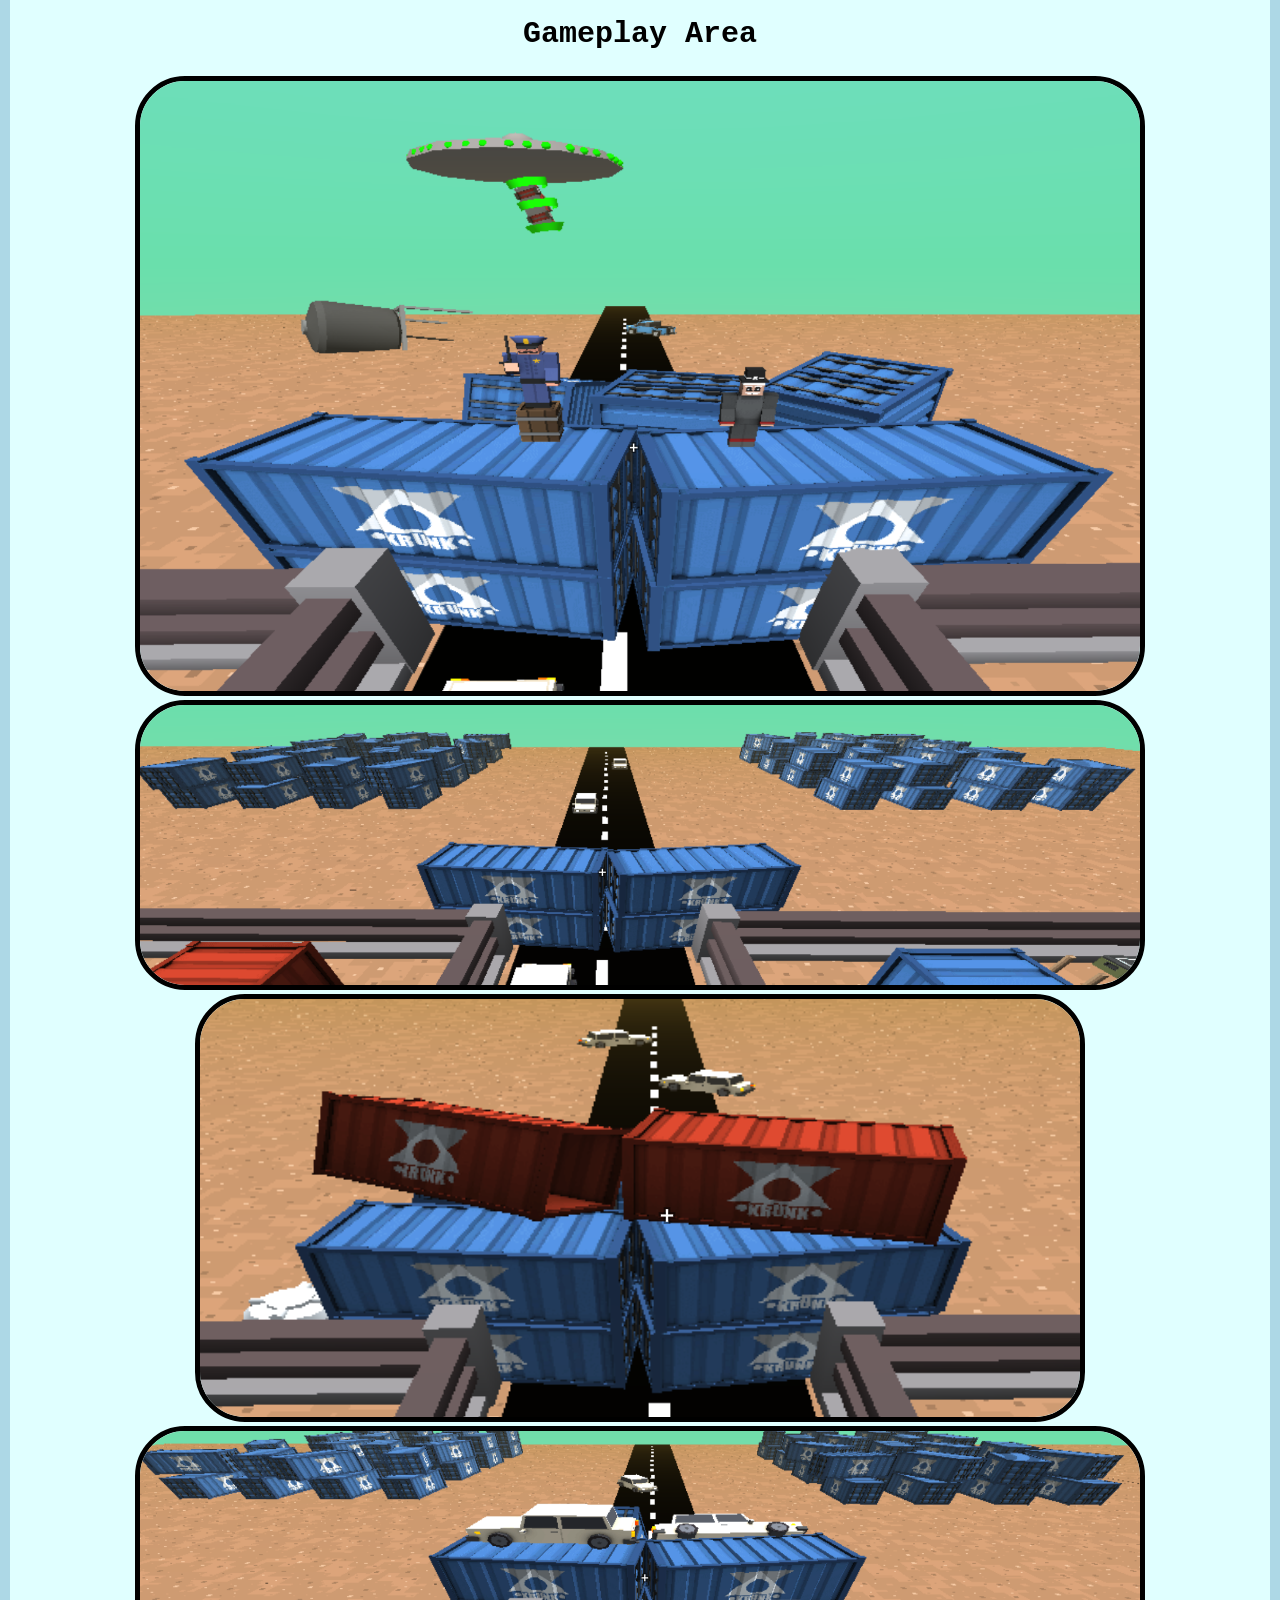
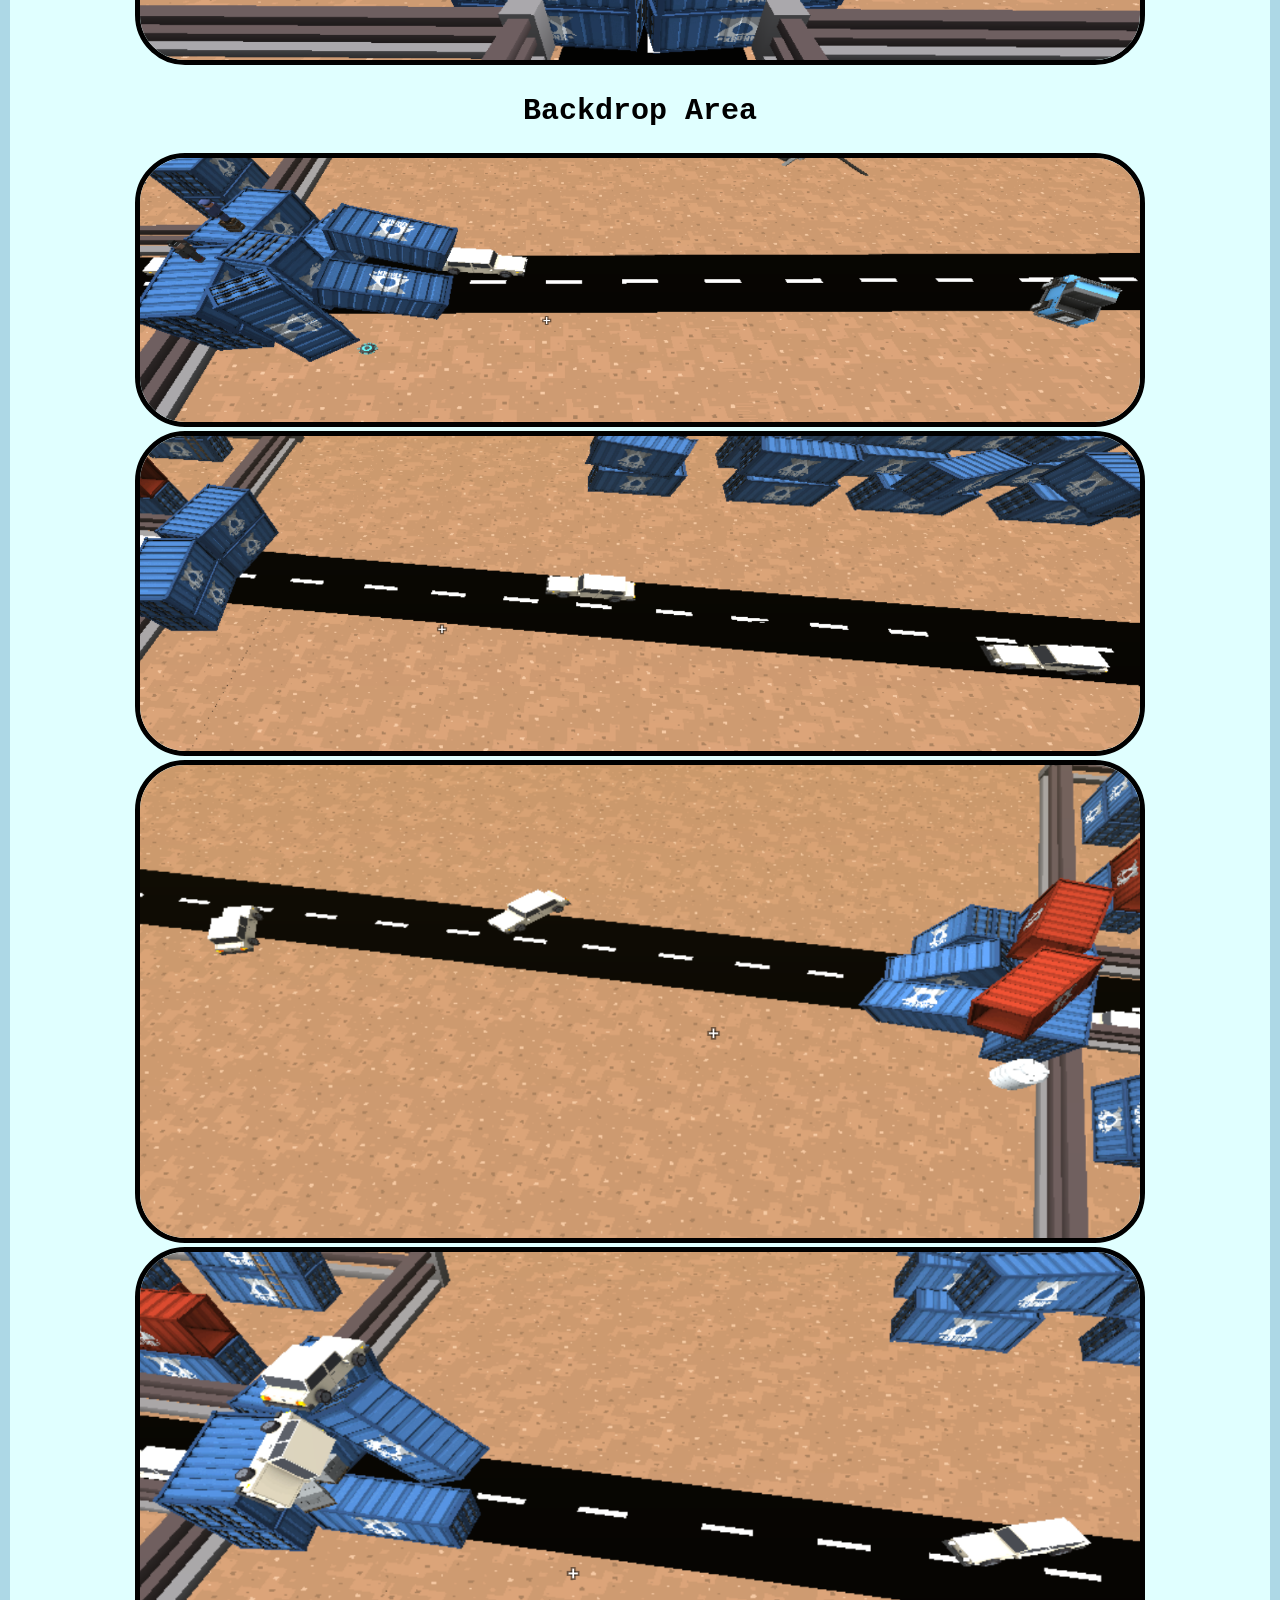
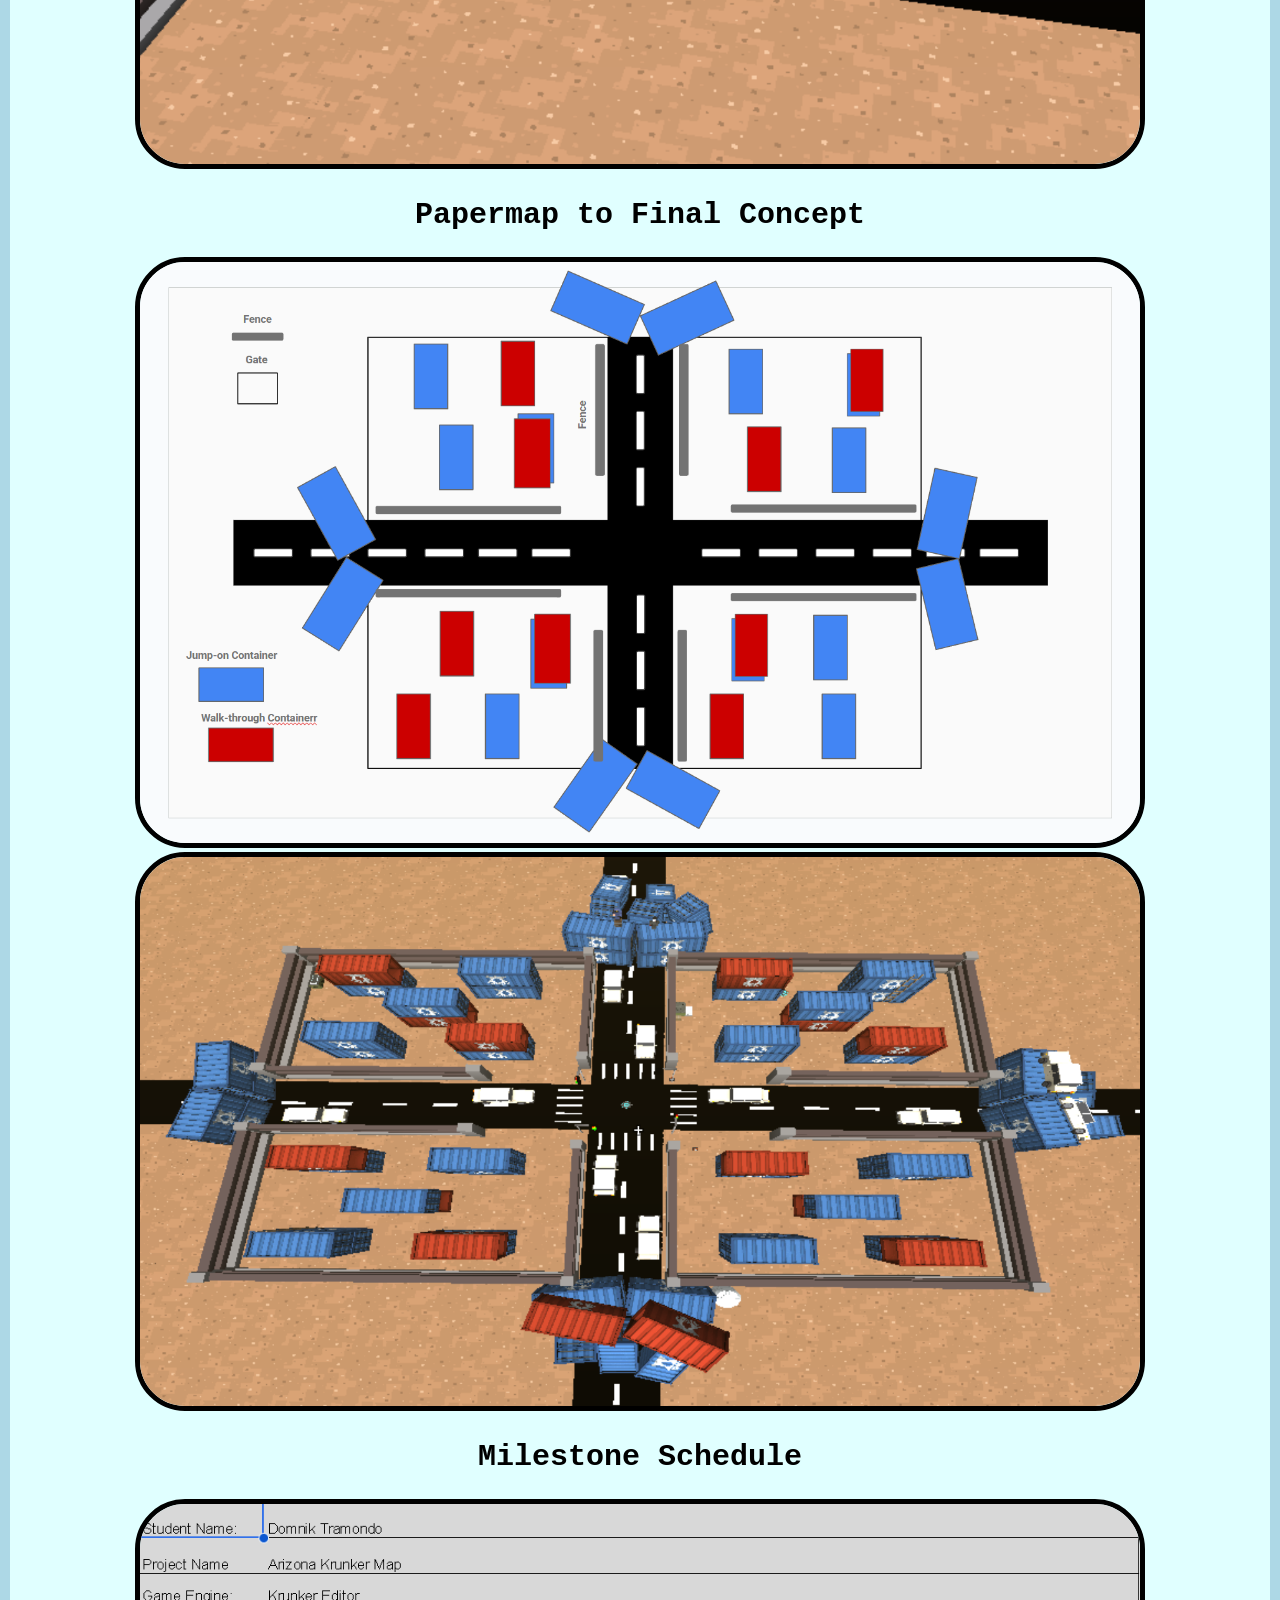
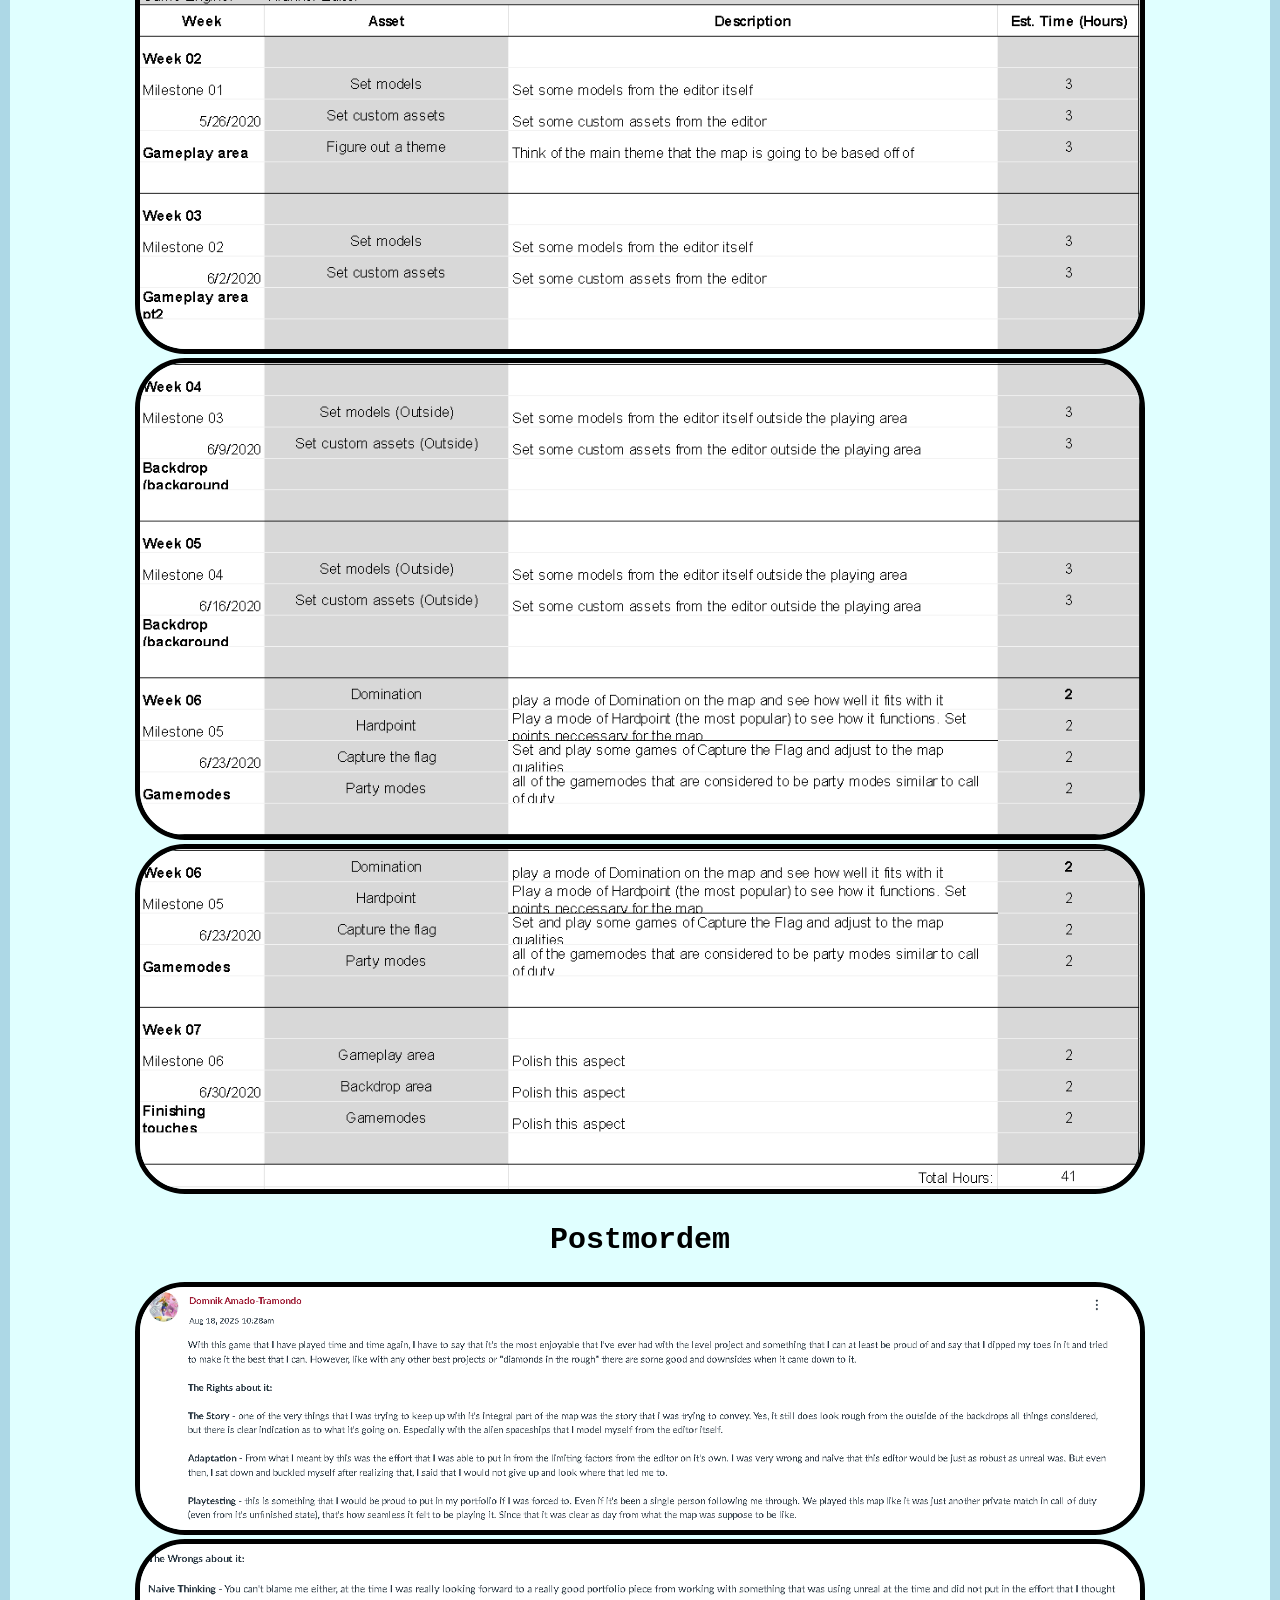
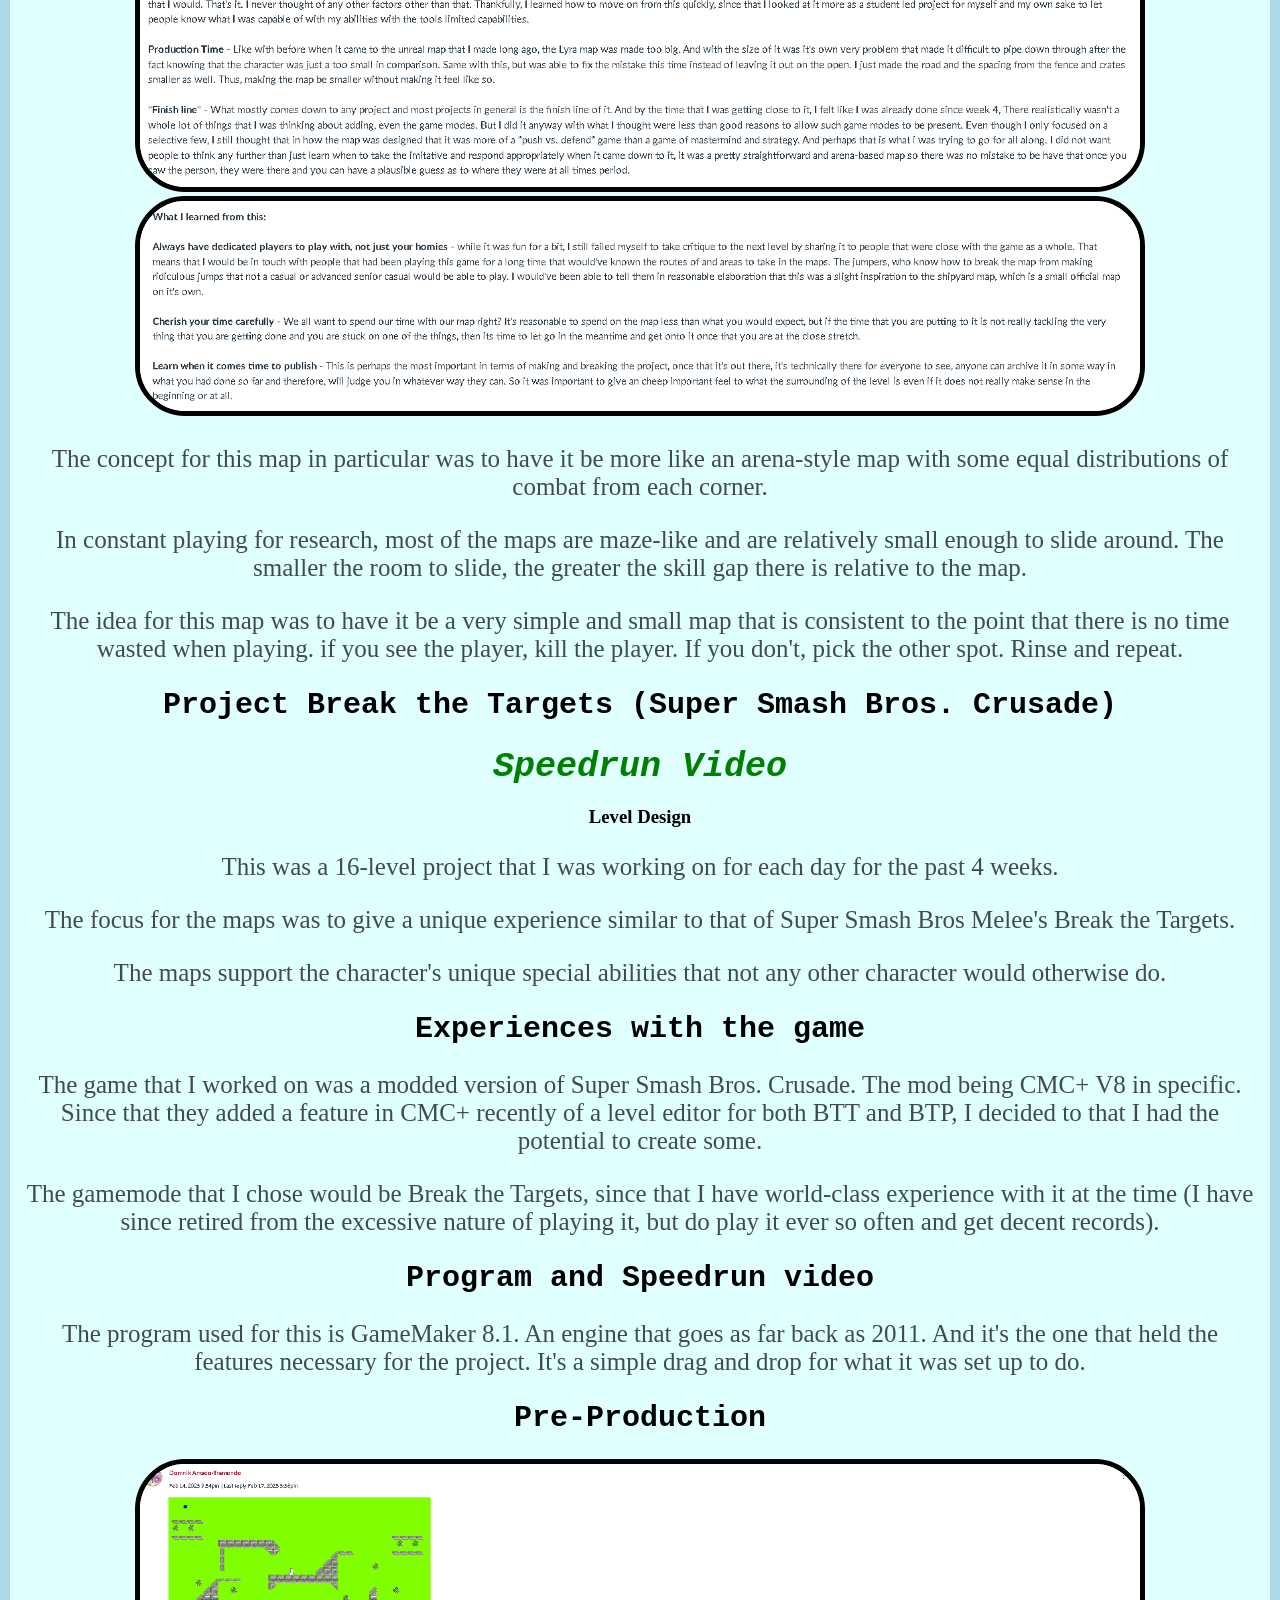
==== commit 26824fe3: "Boards HTML changes" ====
--- a/Boards.html
+++ b/Boards.html
@@ -26,7 +26,7 @@
 
             <article class = "flex-column">
                 
-                <h1 class = "bold-text" >Objective 1</h1>
+                <h1 class = "bold-text" id = "Objective 1" >Objective 1</h1>
                 
                 <h3>Prototype and complete original games for multiple platforms following the full game production pipeline.</h3>
 
@@ -62,6 +62,106 @@
 
                 <p>This visual novel follows the pipeline of the Milestone Scheduling, Objectives and Pacing map, Level Design Documentation, and Postmordem.
                 The engine used for this would be Powerpoint throughout this entire process onward working with a single episode as opposed to working with a 2 week period per episode.</p>
+
+                <h2 class = "bold-text">Krunker Constructor Map</h2>
+
+                <nav>
+                <a href="https://youtu.be/2ThTLj6BYF8" class = SpeedrunVideo >Youtube Link</a>
+                </nav>
+
+                <p>This project consist of a full production pipeline within the use of a Milestone Schedule, Pre-Production Planning that focuses on the breakdown on what to get done with the map. 
+                It provides a papermap before it's full realized design finish of the map as well.</p>
+
+                <a href="https://krunker.io/?play=Constructor" class = SpeedrunVideo >Krunker Constructor Map</a>
+
+                <h2>Project Break the Targets (Super Smash Bros. Crusade)</h2>
+
+                <nav>
+                    <a href="https://www.youtube.com/watch?v=VWhCjQZZ0UA&list=PLFK4VUlVbKDGRtzN-uwxrQc43Tz2Dy5KP&index=5" class = SpeedrunVideo>Speedrun Video</a>
+                </nav>
+
+                <p>The video showcases the full 16 break the target levels completed within the production pipline.</p>
+
+            </article>
+
+            <article class = "flex-column">
+
+                <h1 class = "bold-text">Objective 2</h1>
+                
+                <h3>Create and implement game elements, systems, and play mechanics using industry-standard tools, techniques, and production methods, including art or scripting/programming applications.</h3>
+
+                <h2 class = "italics"> GAM218: Up and Down</h2>
+
+                <nav>
+                <a href="https://youtu.be/MF62aMHwILo" class = SpeedrunVideo >Project Video</a>
+                </nav>
+
+                <p>This project meets the objective with the programming part of the subject matter. This project uses Unreal Engine, which is a industry-standard use of tools games. 
+                The techniques and production methods are used in order to create puzzles, cinematics, locked segments, and industry-standard templates were created for future projects.</p>
+
+                <h2 class = "italics">Lyra Final Level</h2>
+
+                <nav>
+                <a href="https://www.youtube.com/watch?v=d3NuQXVsLaM" class = SpeedrunVideo >Level Video</a>
+                </nav>
+
+                <p>In this final Level project, I have implemented and created some blueprints of a elevating platform for the level and cross-through table that turns on the light.</p>
+
+                <h2 class = "italics">Trapped in a Bar</h2>
+
+                <nav>
+                <a href="https://www.youtube.com/watch?v=mr2VeEfcy54" class = SpeedrunVideo >Video</a>
+                </nav>
+
+                <p>This meets the requirements of this objective because of the scripting required in order to make forth to each of the actions that are needed to be done.
+                This uses Unreal Engine's blueprint technique nodes such as the flip-flop, Switch Enum, Simulated Physics, and Sequence.
+                
+                The project consist the use of arrays in order to use of mutiple entites for the same action to happen in game. Such as the simulation of physics to make the bottles fall.</p>
+
+                <h2 class = "italics">Shrimp Game (Construct 3)</h2>
+
+                <p>Being done in construct 3, this meets the requirement of the programming side of things. The screenshot demonstrates the use of events in the engine to create a dash mechanic
+                The screenshot demonstrates the use of events in the engine to create a dash mechanic.</p>
+
+                <h3>Dash Mechanic</h3>
+
+                <img src="Shrimp Game Code/Dash Code.png" class = "flex-column-img">
+
+                <h3>Exploding Flying Enemy</h3>
+
+                <img src="Shrimp Game Code/Exploding Flying Ememy Code.png" class = "flex-column-img">
+
+                <h3>Flying Enemy Code</h3>
+
+                <img src="Shrimp Game Code/Flying Ememy Code.png" class = "flex-column-img">
+
+                <h2 class = "italics">Maze Puzzle (GAM218)</h2>
+
+                <nav>
+                <a href="https://www.youtube.com/watch?v=mr2VeEfcy54" class = SpeedrunVideo >Video</a>
+                </nav>
+
+                <p>This meets the objective because it shows coding to one of the projects </p>
+
+                <h3>Wobble Target Opens door</h3>
+
+                <img src="Unreal Visual Scripting Screenshots/Wobble Target Code.png" class = "flex-column-img">
+
+                <h3>Open and Closing Door (Sci-fi)</h3>
+
+                <img src="Unreal Visual Scripting Screenshots/Open Door 1.png" class = "flex-column-img">
+                <img src="Unreal Visual Scripting Screenshots/Open Door 2.png" class = "flex-column-img">
+                <img src="Unreal Visual Scripting Screenshots/Open Door 3.png" class = "flex-column-img">
+                <img src="Unreal Visual Scripting Screenshots/Open Door 4.png" class = "flex-column-img">
+                <img src="Unreal Visual Scripting Screenshots/Close Door Sound.png" class = "flex-column-img">
+
+            </article>
+
+            <article class = "flex-column">
+
+                <h1 class = "bold-text">Objective 3</h1>
+                
+                <h3>Demonstrate effective game design practices and techniques within the project scope and context such as genre, style, platform, and audience.</h3>
 
                 <h2 class = "bold-text">Krunker Constructor Map</h2>
 
@@ -127,9 +227,7 @@
                 <p>In constant playing for research, most of the maps are maze-like and are relatively small enough to slide around. The smaller the room to slide, the greater the skill gap there is relative to the map.</p>
                 <p>The idea for this map was to have it be a very simple and small map that is consistent to the point that there is no time wasted when playing. if you see the player, kill the player. If you don't, pick the other spot. Rinse and repeat.</p>
 
-                <a href="https://krunker.io/?play=Constructor" class = SpeedrunVideo >Krunker Constructor Map</a>
-
-                <h2>Project Break the Targets (Super Smash Bros. Crusade)</h2>
+                 <h2>Project Break the Targets (Super Smash Bros. Crusade)</h2>
 
                 <nav>
                     <a href="https://www.youtube.com/watch?v=VWhCjQZZ0UA&list=PLFK4VUlVbKDGRtzN-uwxrQc43Tz2Dy5KP&index=5" class = SpeedrunVideo>Speedrun Video</a>
@@ -161,120 +259,7 @@
 
                 <h2>Postmordem</h2>
 
-                <img src="Boards Stuff goes here/Objective 1/Super Smash Bros Crusade/Postmordem.png" class = "flex-column-img">
-
-            </article>
-
-            <article class = "flex-column">
-
-                <h1 class = "bold-text">Objective 2</h1>
-                
-                <h3>Create and implement game elements, systems, and play mechanics using industry-standard tools, techniques, and production methods, including art or scripting/programming applications.</h3>
-
-                <h2 class = "italics"> GAM218: Up and Down</h2>
-
-                <nav>
-                <a href="https://youtu.be/MF62aMHwILo" class = SpeedrunVideo >Project Video</a>
-                </nav>
-
-                <p>This project meets the objective with the programming part of the subject matter. This project uses Unreal Engine, which is a industry-standard use of tools games. 
-                The techniques and production methods are used in order to create puzzles, cinematics, locked segments, and industry-standard templates were created for future projects.</p>
-
-                <h2 class = "italics">Lyra Final Level</h2>
-
-                <nav>
-                <a href="https://www.youtube.com/watch?v=d3NuQXVsLaM" class = SpeedrunVideo >Level Video</a>
-                </nav>
-
-                <p>In this final Level project, I have implemented and created some blueprints of a elevating platform for the level and cross-through table that turns on the light.</p>
-
-                <h2 class = "italics">Lyra Level Screenshots</h2>
-
-                <nav>
-                <a href="https://docs.google.com/document/d/1fxviJCE1squjsxAN3HxvNQCF-c-zxMRP-W2WTHbL39g/edit?tab=t.0" class = SpeedrunVideo >Grayboxing Screenshots</a>
-                </nav>
-
-                <nav>
-                <a href="https://docs.google.com/document/d/1AKGlz_QD8Nnm7lSOgvzgfcJ45p7A_UomdWv9eQJoxlU/edit?tab=t.0" class = SpeedrunVideo >Textures, Level Geometry, and Materials Screenshot</a>
-                </nav>
-
-                <h2 class = "italics">Trapped in a Bar</h2>
-
-                <nav>
-                <a href="https://www.youtube.com/watch?v=mr2VeEfcy54" class = SpeedrunVideo >Video</a>
-                </nav>
-
-                <p>This meets the requirements of this objective because of the scripting required in order to make forth to each of the actions that are needed to be done.
-                This uses Unreal Engine's blueprint technique nodes such as the flip-flop, Switch Enum, Simulated Physics, and Sequence.
-                
-                The project consist the use of arrays in order to use of mutiple entites for the same action to happen in game. Such as the simulation of physics to make the bottles fall.</p>
-
-            </article>
-
-            <article class = "flex-column">
-
-                <h1 class = "bold-text">Objective 3</h1>
-                
-                <h3>Demonstrate effective game design practices and techniques within the project scope and context such as genre, style, platform, and audience.</h3>
-
-                <h2>Krunker Constructor Map</h2>
-
-                <nav>
-                <a href="https://youtu.be/2ThTLj6BYF8" class = SpeedrunVideo >Link here</a>
-                </nav>
-
-                <p>This project consist of a full production pipeline within the use of a weekly planner that focuses on the breakdown on what to get done with the map. 
-                It provides a papermap before it's full realized design finish of the map as well.</p>
-
-                <h3 class = "italics">Level Design</h3>
-
-                <h2>Level of Competition</h2>
-
-                <ul class = "Beginner-color">Beginners</ul>
-                    <li class = "Beginner-color">Go in through crates</li>
-                    <li class = "Beginner-color">Spacing</li>
-                    <li class = "Beginner-color">Postioning</li>
-
-                <ul class = "Advanced-color">Advanced</ul>
-                    <li class = "Advanced-color">Challenge Corners</li>
-                    <li class = "Advanced-color">Middle Bounce pad</li>
-                    <li class = "Advanced-color">Momentum</li>
-
-                <h2 class = "bold-text"></h2>
-
-                <h2 class = "bold-text" class = >Gameplay Area</h2>
-                <img src="Krunker Construct/Gameplay Area/Side Corner 1.png" class = "flex-column-img">
-                <img src="Krunker Construct/Gameplay Area/Side Corner 2.png" class = "flex-column-img">
-                <img src="Krunker Construct/Gameplay Area/Side Corner 3.png" class = "flex-column-img">
-                <img src="Krunker Construct/Gameplay Area/Side Corner 4.png" class = "flex-column-img">
-
-                <h2 class = "bold-text">Backdrop Area</h2>
-                <img src="Krunker Construct/Backdrop/Side Corner 1 Backdrop.png" class = "flex-column-img">
-                <img src="Krunker Construct/Backdrop/Side Corner 2 Backdrop.png" class = "flex-column-img">
-                <img src="Krunker Construct/Backdrop/Side Corner 3 Backdrop.png" class = "flex-column-img">
-                <img src="Krunker Construct/Backdrop/Side Corner 4 Backdrop.png" class = "flex-column-img">
-
-                <h2 class = "bold-text">Papermap to Final Concept</h2>
-                <img src="Krunker Construct/Paper Map Concept/Paper Mapping.png" class = "flex-column-img">
-                <img src="Krunker Construct/Gameplay Area/Entire Gameplay Area.png" class = "flex-column-img">
-
-                <h2>Project Break the Targets (Super Smash Bros. Crusade)</h2>
-                <nav>
-                    <a href="https://www.youtube.com/watch?v=VWhCjQZZ0UA&list=PLFK4VUlVbKDGRtzN-uwxrQc43Tz2Dy5KP&index=5" class = SpeedrunVideo> Speedrun Video</a>
-                </nav>
-
-                <h3>Level Design</h3>
-                
-                <p>This was a 16-level project that I was working on for each day for the past 4 weeks. </p>
-                <p>The focus for the maps was to give a unique experience similar to that of Super Smash Bros Melee's Break the Targets.</p>
-                <p>The maps support the character's unique special abilities that not any other character would otherwise do.</p>
-
-                <h2 class = "bold-text">Experiences with the game</h2>
-                <p>The game that I worked on was a modded version of Super Smash Bros. Crusade. The mod being CMC+ V8 in specific. Since that they added a feature in CMC+ recently of a level editor for both BTT and BTP, I decided to that I had the potential to create some.</p>
-                <p>The gamemode that I chose would be Break the Targets, since that I have world-class experience with it at the time (I have since retired from the excessive nature of playing it, but do play it ever so often and get decent records).</p>
-                
-                <h2 class = "bold-text">Program and Speedrun video</h2>
-                <p>The program used for this is GameMaker 8.1. An engine that goes as far back as 2011. And it's the one that held the features necessary for the project. It's a simple drag and drop for what it was set up to do.</p>
+                <img src="Boards Stuff goes here/Objective 1/Super Smash Bros Crusade/Postmordem.png" class = "flex-column-img">hat held the features necessary for the project. It's a simple drag and drop for what it was set up to do.</p>
 
                 <h2 class = "italics">Wasteland Board Game</h2>
 
